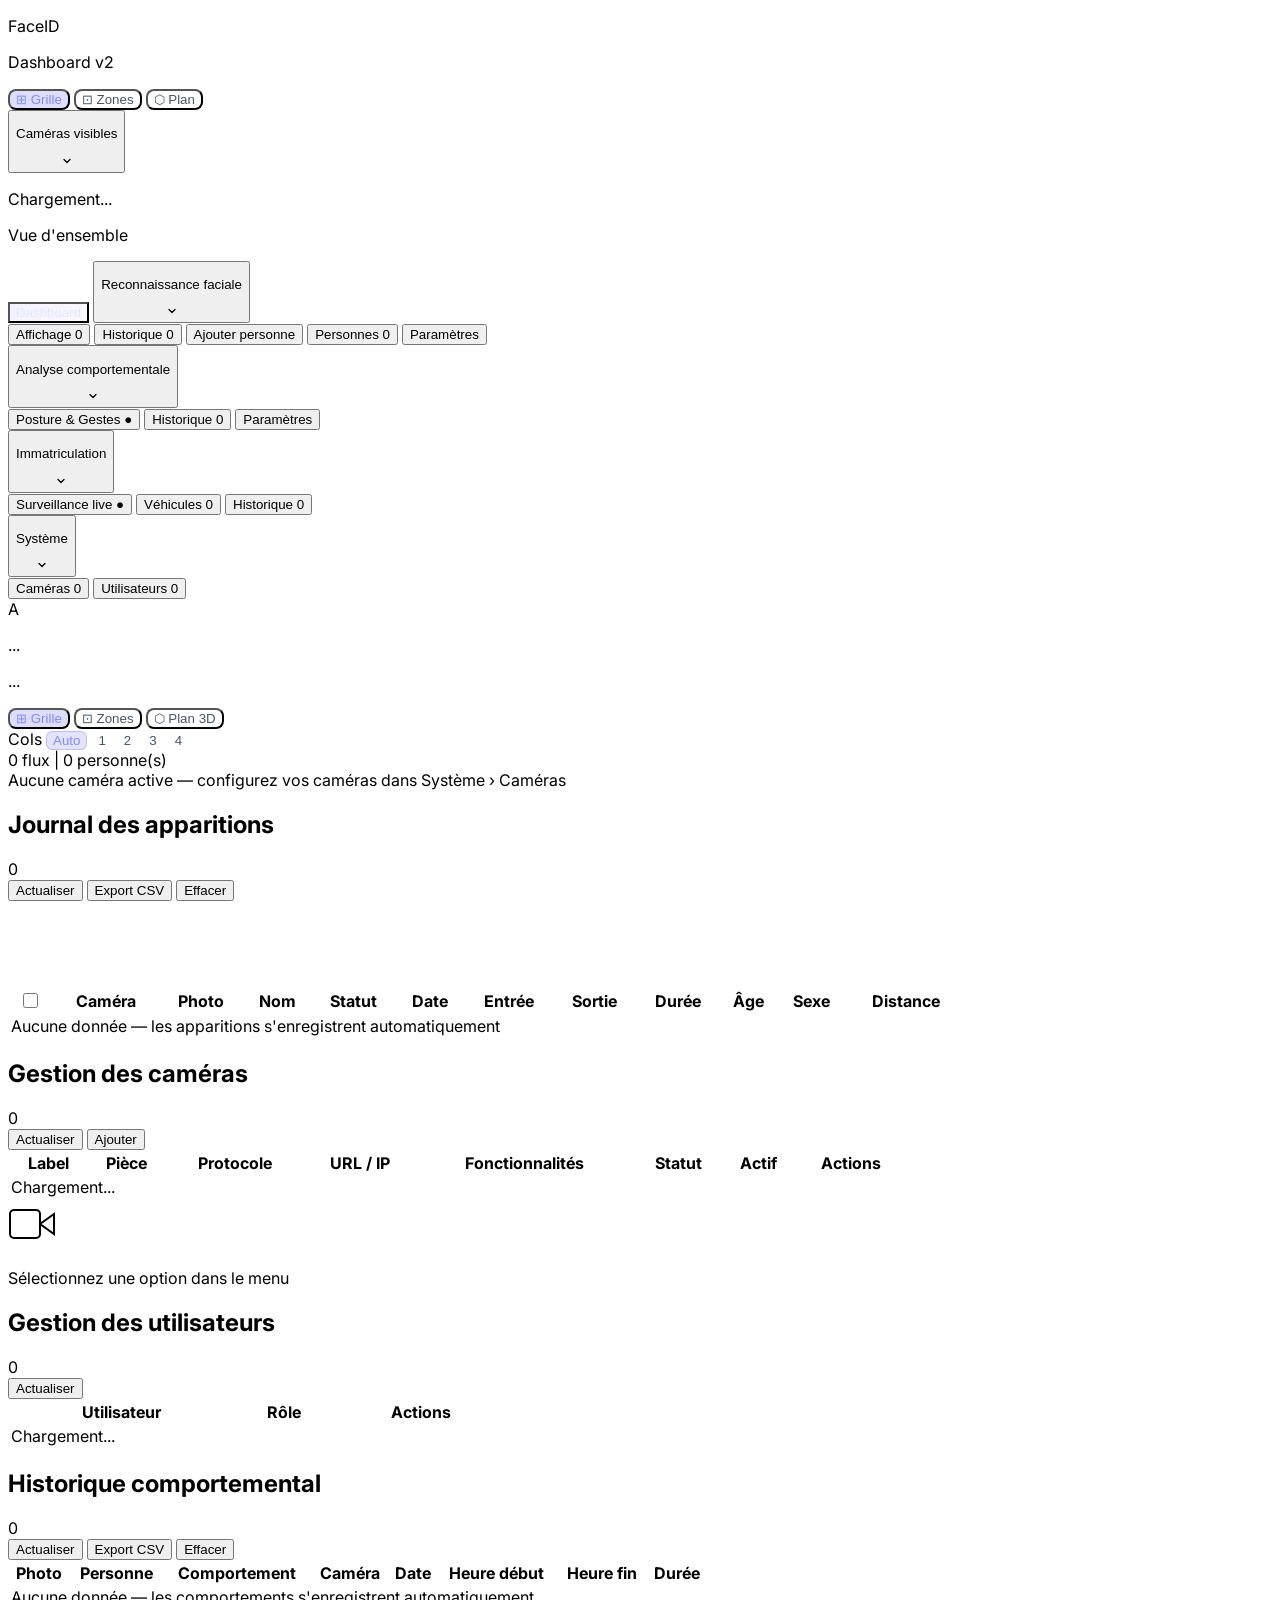
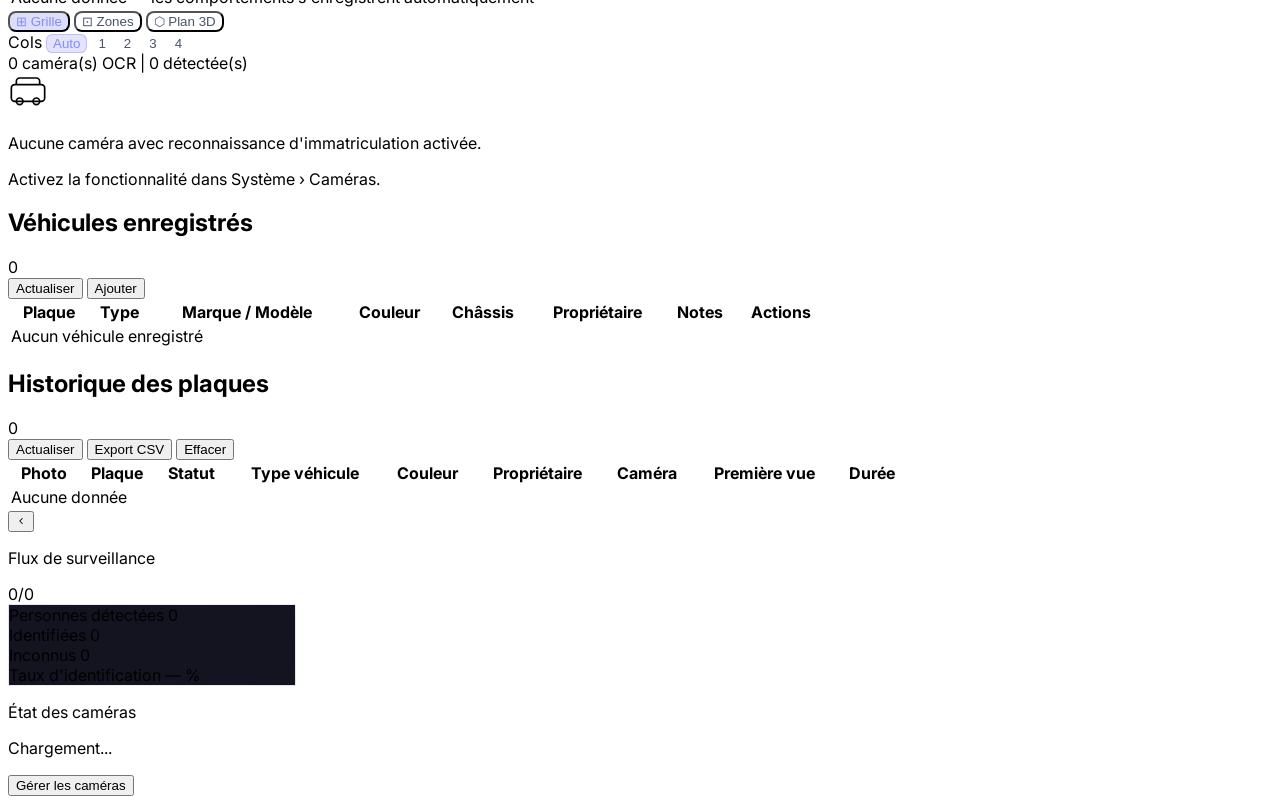
==== templates/index.html @ c732da2f "feat: Surveillance Live en Grille/Zones/Plan + capture véhicule depuis caméra - Surveillance live (m" ====
<!DOCTYPE html>
<html lang="fr">
<head>
  <meta charset="UTF-8">
  <meta name="viewport" content="width=device-width, initial-scale=1.0">
  <title>FaceID — Dashboard</title>
  <script src="https://cdn.tailwindcss.com"></script>
  <link rel="preconnect" href="https://fonts.googleapis.com">
  <link href="https://fonts.googleapis.com/css2?family=Inter:wght@300;400;500;600;700&display=swap" rel="stylesheet">
  <script src="https://unpkg.com/lucide@latest/dist/umd/lucide.min.js"></script>
  <style>
    * { box-sizing: border-box; }
    body { font-family: 'Inter', system-ui, sans-serif; }
    ::-webkit-scrollbar { width: 4px; height: 4px; }
    ::-webkit-scrollbar-track { background: transparent; }
    ::-webkit-scrollbar-thumb { background: #2d2f45; border-radius: 4px; }

    .gradient-border {
      background: linear-gradient(#13141f, #13141f) padding-box,
                  linear-gradient(135deg, #6366f133, #a78bfa22, #6366f133) border-box;
      border: 1px solid transparent;
    }
    .gradient-border-accent {
      background: linear-gradient(#13141f, #13141f) padding-box,
                  linear-gradient(135deg, #6366f1, #a78bfa) border-box;
      border: 1px solid transparent;
    }
    .nav-item { transition: all .15s ease; }
    .nav-item.active { background: linear-gradient(135deg, #6366f115, #a78bfa10); }
    .nav-item.active .nav-icon { color: #818cf8; }
    .nav-item.active .nav-label { color: #e0e7ff; }
    .nav-item:not(.active):hover { background: #ffffff08; }

    .stat-card { transition: transform .2s ease, box-shadow .2s ease; }
    .stat-card:hover { transform: translateY(-2px); }

    .live-dot { animation: pulse-dot 1.8s ease-in-out infinite; }
    @keyframes pulse-dot {
      0%, 100% { opacity: 1; transform: scale(1); }
      50%       { opacity: .5; transform: scale(1.4); }
    }

    .countdown-fill { transition: width 3s linear; }
    .dot { width:8px; height:8px; border-radius:50%; background:#1e2035; border:1.5px solid #2d3055; display:inline-block; transition:all .3s; }
    .dot.active { background:#6366f1; border-color:#6366f1; transform:scale(1.3); }
    .dot.done   { background:#22c55e; border-color:#22c55e; }

    .panel { display: none; }
    .panel.active { display: flex; flex-direction: column; }

    input[type=range] { accent-color: #6366f1; }

    /* History filter buttons */
    .hf-btn { background:#1e2035; color:#64748b; border:1px solid transparent; cursor:pointer; }
    .hf-btn.active { background:rgba(99,102,241,.2); color:#818cf8; border-color:rgba(99,102,241,.3); }
    .hf-btn:not(.active):hover { background:#2a2b3d; color:#94a3b8; }

    /* History table */
    #histTbody tr { border-bottom: 1px solid #1e2035; transition: background .1s; }
    #histTbody tr:hover { background: rgba(255,255,255,.02); }
    #histTbody tr.row-selected { background: rgba(99,102,241,.07); }
    #histTbody tr.row-selected:hover { background: rgba(99,102,241,.10); }

    /* Checkbox */
    .hist-cb { width:15px; height:15px; accent-color:#6366f1; cursor:pointer; flex-shrink:0; }

    /* Selection toolbar */
    #selToolbar {
      transition: opacity .2s, transform .2s;
      transform: translateY(12px);
      opacity: 0;
      pointer-events: none;
    }
    #selToolbar.visible {
      transform: translateY(0);
      opacity: 1;
      pointer-events: all;
    }

    /* ── Camera grid ── */
    .cam-tile { transition: transform .18s ease, box-shadow .18s ease; }
    .cam-tile:hover { transform: scale(1.012); box-shadow: 0 0 0 2px rgba(99,102,241,.5); z-index:2; }

    /* ── View-mode & grid-size buttons ── */
    .vm-btn  { background:transparent; color:#475569; cursor:pointer; border-radius:.5rem; transition:all .15s ease; }
    .vm-btn.active  { background:rgba(99,102,241,.22); color:#818cf8; }
    .vm-btn:not(.active):hover { background:rgba(255,255,255,.06); color:#94a3b8; }
    .gs-btn  { background:transparent; color:#475569; cursor:pointer; border:1px solid transparent; border-radius:.4rem; transition:all .15s ease; }
    .gs-btn.active  { background:rgba(99,102,241,.18); color:#818cf8; border-color:rgba(99,102,241,.3); }
    .gs-btn:not(.active):hover { background:rgba(255,255,255,.05); color:#94a3b8; }

    /* ── Plan 3D ── */
    .plan-scene { perspective: 900px; perspective-origin: 50% 20%; }
    .plan-tilt-inner {
      transform: rotateX(32deg) rotateZ(-2deg);
      transform-origin: center 30%;
      transform-style: preserve-3d;
    }
    .room-3d {
      position: relative;
      transform-style: preserve-3d;
      transition: transform .22s ease, box-shadow .22s ease;
    }
    .room-3d.has-cams:hover {
      transform: translateZ(20px) translateY(-4px);
      box-shadow: 0 28px 56px rgba(0,0,0,.9), 0 0 0 1px rgba(99,102,241,.5) !important;
    }
    /* Bottom "wall" of each room block */
    .room-3d::after {
      content: '';
      position: absolute;
      left: 4px; right: -4px;
      bottom: -14px;
      height: 14px;
      background: #0a0b14;
      border-radius: 0 0 8px 4px;
      transform: rotateX(-90deg) translateZ(-7px);
      transform-origin: top center;
    }
    .room-3d.has-cams::after { background: #12132a; }
    /* Right "wall" */
    .room-3d::before {
      content: '';
      position: absolute;
      top: 4px; bottom: -10px;
      right: -14px;
      width: 14px;
      background: #0c0d1e;
      border-radius: 0 8px 8px 0;
      transform: rotateY(90deg) translateZ(-7px);
      transform-origin: left center;
    }

    /* ── Camera sidebar visibility row ── */
    .camvis-row { transition: background .12s ease, opacity .12s ease; }
    .camvis-row.hidden-cam { opacity:.38; }
  </style>
</head>
<body class="bg-[#0c0d15] text-slate-300 h-screen flex overflow-hidden">

  <!-- ══════════════════════════════════════════
       SIDEBAR
  ══════════════════════════════════════════ -->
  <aside class="w-[220px] bg-[#0f1020] border-r border-[#1e2035] flex flex-col flex-shrink-0">

    <!-- Logo -->
    <div class="px-5 py-5 border-b border-[#1e2035] flex items-center gap-3">
      <div class="w-8 h-8 rounded-lg bg-gradient-to-br from-indigo-500 to-violet-600 flex items-center justify-center flex-shrink-0">
        <i data-lucide="scan-face" class="w-4 h-4 text-white"></i>
      </div>
      <div>
        <p class="text-sm font-semibold text-white leading-none">FaceID</p>
        <p class="text-[10px] text-slate-500 mt-0.5">Dashboard v2</p>
      </div>
    </div>

    <!-- Nav -->
    <nav class="flex-1 px-3 py-4 flex flex-col gap-1 overflow-y-auto">

      <!-- Vue mode switcher (dashboard only) -->
      <div class="flex gap-0.5 bg-[#0c0d15] rounded-xl p-1 mb-3 flex-shrink-0">
        <button onclick="setViewMode('grid')" id="sb-vm-grid" title="Grille caméras"
          class="vm-btn active flex-1 text-[11px] font-semibold py-1.5 rounded-lg">⊞ Grille</button>
        <button onclick="setViewMode('zone')" id="sb-vm-zone" title="Vue par zone"
          class="vm-btn flex-1 text-[11px] font-semibold py-1.5 rounded-lg">⊡ Zones</button>
        <button onclick="setViewMode('plan')" id="sb-vm-plan" title="Plan 3D"
          class="vm-btn flex-1 text-[11px] font-semibold py-1.5 rounded-lg">⬡ Plan</button>
      </div>

      <!-- Caméras visibles -->
      <button onclick="toggleSec('camvis')" class="flex items-center justify-between w-full px-2 mb-1 group">
        <p class="text-[10px] font-semibold text-slate-600 uppercase tracking-widest group-hover:text-slate-400 transition-colors">Caméras visibles</p>
        <svg id="arr-camvis" xmlns="http://www.w3.org/2000/svg" width="12" height="12" viewBox="0 0 24 24" fill="none" stroke="currentColor" stroke-width="2.5" stroke-linecap="round" stroke-linejoin="round" class="text-slate-600 transition-transform duration-200 flex-shrink-0"><polyline points="6 9 12 15 18 9"/></svg>
      </button>
      <div id="sec-camvis" class="flex flex-col gap-0.5 mb-3">
        <div id="camVisList">
          <p class="text-[10px] text-slate-600 italic px-2">Chargement...</p>
        </div>
      </div>

      <!-- Vue d'ensemble (fixe) -->
      <p class="text-[10px] font-semibold text-slate-600 uppercase tracking-widest px-2 mb-2">Vue d'ensemble</p>
      <button onclick="setNav('dashboard')" id="nav-dashboard" class="nav-item active w-full flex items-center gap-3 px-3 py-2.5 rounded-xl text-left">
        <i data-lucide="layout-dashboard" class="nav-icon w-4 h-4 text-slate-500 flex-shrink-0"></i>
        <span class="nav-label text-sm font-medium text-slate-400">Dashboard</span>
      </button>

      <!-- Reconnaissance faciale (pliable) -->
      <button onclick="toggleSec('recon')" class="flex items-center justify-between w-full px-2 mt-4 mb-1 group">
        <p class="text-[10px] font-semibold text-slate-600 uppercase tracking-widest group-hover:text-slate-400 transition-colors">Reconnaissance faciale</p>
        <svg id="arr-recon" xmlns="http://www.w3.org/2000/svg" width="12" height="12" viewBox="0 0 24 24" fill="none" stroke="currentColor" stroke-width="2.5" stroke-linecap="round" stroke-linejoin="round" class="text-slate-600 transition-transform duration-200 flex-shrink-0"><polyline points="6 9 12 15 18 9"/></svg>
      </button>
      <div id="sec-recon" class="flex flex-col gap-1">
        <button onclick="setNav('analyse')" id="nav-analyse" class="nav-item w-full flex items-center gap-3 px-3 py-2.5 rounded-xl text-left">
          <i data-lucide="monitor-play" class="nav-icon w-4 h-4 text-slate-500 flex-shrink-0"></i>
          <span class="nav-label text-sm font-medium text-slate-400">Affichage</span>
          <span id="analyseCountBadge" class="ml-auto bg-[#1e2035] text-slate-400 text-[10px] font-semibold px-1.5 py-0.5 rounded-full hidden">0</span>
        </button>
        <button onclick="setNav('history')" id="nav-history" class="nav-item w-full flex items-center gap-3 px-3 py-2.5 rounded-xl text-left">
          <i data-lucide="table-2" class="nav-icon w-4 h-4 text-slate-500 flex-shrink-0"></i>
          <span class="nav-label text-sm font-medium text-slate-400">Historique</span>
          <span id="histNavBadge" class="ml-auto bg-green-950/60 text-green-400 text-[10px] font-semibold px-1.5 py-0.5 rounded-full hidden">0</span>
        </button>
        <button onclick="setNav('add')" id="nav-add" class="nav-item w-full flex items-center gap-3 px-3 py-2.5 rounded-xl text-left">
          <i data-lucide="user-plus" class="nav-icon w-4 h-4 text-slate-500 flex-shrink-0"></i>
          <span class="nav-label text-sm font-medium text-slate-400">Ajouter personne</span>
        </button>
        <button onclick="setNav('people')" id="nav-people" class="nav-item w-full flex items-center gap-3 px-3 py-2.5 rounded-xl text-left">
          <i data-lucide="users" class="nav-icon w-4 h-4 text-slate-500 flex-shrink-0"></i>
          <span class="nav-label text-sm font-medium text-slate-400">Personnes</span>
          <span id="faceCountBadge" class="ml-auto bg-[#1e2035] text-slate-400 text-[10px] font-semibold px-1.5 py-0.5 rounded-full">0</span>
        </button>
        <button onclick="setNav('settings')" id="nav-settings" class="nav-item w-full flex items-center gap-3 px-3 py-2.5 rounded-xl text-left">
          <i data-lucide="sliders-horizontal" class="nav-icon w-4 h-4 text-slate-500 flex-shrink-0"></i>
          <span class="nav-label text-sm font-medium text-slate-400">Paramètres</span>
        </button>
      </div>

      <!-- Analyse comportementale (pliable) -->
      <button onclick="toggleSec('behav')" class="flex items-center justify-between w-full px-2 mt-4 mb-1 group gap-1">
        <p class="text-[9px] font-semibold text-slate-600 uppercase tracking-wider whitespace-nowrap truncate group-hover:text-slate-400 transition-colors">Analyse comportementale</p>
        <svg id="arr-behav" xmlns="http://www.w3.org/2000/svg" width="12" height="12" viewBox="0 0 24 24" fill="none" stroke="currentColor" stroke-width="2.5" stroke-linecap="round" stroke-linejoin="round" class="text-slate-600 transition-transform duration-200 flex-shrink-0"><polyline points="6 9 12 15 18 9"/></svg>
      </button>
      <div id="sec-behav" class="flex flex-col gap-1">
        <button onclick="setNav('behavior')" id="nav-behavior" class="nav-item flex items-center justify-between w-full px-2 py-1.5 rounded-lg text-left">
          <span class="nav-label text-[10px] font-semibold text-slate-600 uppercase tracking-widest">Posture &amp; Gestes</span>
          <span id="behaviorBadge" class="bg-violet-950/60 text-violet-400 text-[10px] font-semibold px-1.5 py-0.5 rounded-full hidden">●</span>
        </button>
        <button onclick="setNav('behavhist')" id="nav-behavhist" class="nav-item flex items-center justify-between w-full px-2 py-1.5 rounded-lg text-left">
          <span class="nav-label text-[10px] font-semibold text-slate-600 uppercase tracking-widest">Historique</span>
          <span id="behavHistBadge" class="bg-violet-950/60 text-violet-400 text-[10px] font-semibold px-1.5 py-0.5 rounded-full hidden">0</span>
        </button>
        <button onclick="setNav('behavsettings')" id="nav-behavsettings" class="nav-item flex items-center justify-between w-full px-2 py-1.5 rounded-lg text-left">
          <span class="nav-label text-[10px] font-semibold text-slate-600 uppercase tracking-widest">Paramètres</span>
        </button>
      </div>

      <!-- Immatriculation (pliable) -->
      <button onclick="toggleSec('plate')" class="flex items-center justify-between w-full px-2 mt-4 mb-1 group">
        <p class="text-[10px] font-semibold text-slate-600 uppercase tracking-widest group-hover:text-slate-400 transition-colors">Immatriculation</p>
        <svg id="arr-plate" xmlns="http://www.w3.org/2000/svg" width="12" height="12" viewBox="0 0 24 24" fill="none" stroke="currentColor" stroke-width="2.5" stroke-linecap="round" stroke-linejoin="round" class="text-slate-600 transition-transform duration-200 flex-shrink-0"><polyline points="6 9 12 15 18 9"/></svg>
      </button>
      <div id="sec-plate" class="flex flex-col gap-1">
        <button onclick="setNav('plates')" id="nav-plates" class="nav-item flex items-center justify-between w-full px-2 py-1.5 rounded-lg text-left">
          <span class="nav-label text-[10px] font-semibold text-slate-600 uppercase tracking-widest">Surveillance live</span>
          <span id="plateLiveBadge" class="bg-amber-950/60 text-amber-400 text-[10px] font-semibold px-1.5 py-0.5 rounded-full hidden">●</span>
        </button>
        <button onclick="setNav('vehicles')" id="nav-vehicles" class="nav-item flex items-center justify-between w-full px-2 py-1.5 rounded-lg text-left">
          <span class="nav-label text-[10px] font-semibold text-slate-600 uppercase tracking-widest">Véhicules</span>
          <span id="vehicleNavBadge" class="bg-[#1e2035] text-slate-400 text-[10px] font-semibold px-1.5 py-0.5 rounded-full">0</span>
        </button>
        <button onclick="setNav('plathist')" id="nav-plathist" class="nav-item flex items-center justify-between w-full px-2 py-1.5 rounded-lg text-left">
          <span class="nav-label text-[10px] font-semibold text-slate-600 uppercase tracking-widest">Historique</span>
          <span id="platHistBadge" class="bg-amber-950/60 text-amber-400 text-[10px] font-semibold px-1.5 py-0.5 rounded-full hidden">0</span>
        </button>
      </div>

      <!-- Système (pliable) -->
      <button onclick="toggleSec('sys')" class="flex items-center justify-between w-full px-2 mt-4 mb-1 group">
        <p class="text-[10px] font-semibold text-slate-600 uppercase tracking-widest group-hover:text-slate-400 transition-colors">Système</p>
        <svg id="arr-sys" xmlns="http://www.w3.org/2000/svg" width="12" height="12" viewBox="0 0 24 24" fill="none" stroke="currentColor" stroke-width="2.5" stroke-linecap="round" stroke-linejoin="round" class="text-slate-600 transition-transform duration-200 flex-shrink-0"><polyline points="6 9 12 15 18 9"/></svg>
      </button>
      <div id="sec-sys" class="flex flex-col gap-1">
        <button onclick="setNav('cameras')" id="nav-cameras" class="nav-item hidden w-full flex items-center gap-3 px-3 py-2.5 rounded-xl text-left">
          <i data-lucide="camera" class="nav-icon w-4 h-4 text-slate-500 flex-shrink-0"></i>
          <span class="nav-label text-sm font-medium text-slate-400">Caméras</span>
          <span id="camNavBadge" class="ml-auto bg-[#1e2035] text-slate-400 text-[10px] font-semibold px-1.5 py-0.5 rounded-full">0</span>
        </button>
        <button onclick="setNav('users')" id="nav-users" class="nav-item hidden w-full flex items-center gap-3 px-3 py-2.5 rounded-xl text-left">
          <i data-lucide="user-cog" class="nav-icon w-4 h-4 text-slate-500 flex-shrink-0"></i>
          <span class="nav-label text-sm font-medium text-slate-400">Utilisateurs</span>
          <span id="userNavBadge" class="ml-auto bg-[#1e2035] text-slate-400 text-[10px] font-semibold px-1.5 py-0.5 rounded-full">0</span>
        </button>
      </div>

    </nav>

    <!-- Footer -->
    <div class="px-4 py-4 border-t border-[#1e2035]">
      <div class="flex items-center gap-2.5">
        <div class="w-7 h-7 rounded-full bg-gradient-to-br from-indigo-400 to-violet-500 flex items-center justify-center text-white text-xs font-bold flex-shrink-0" id="sidebarAvatar">A</div>
        <div>
          <p class="text-xs font-medium text-slate-300" id="sidebarUsername">...</p>
          <p class="text-[10px] text-slate-600" id="sidebarRole">...</p>
        </div>
        <a href="/logout" title="Déconnexion" class="ml-auto text-slate-600 hover:text-red-400 transition-colors p-1 rounded-lg hover:bg-red-950/30">
          <i data-lucide="log-out" class="w-4 h-4"></i>
        </a>
      </div>
    </div>
  </aside>

  <!-- ══════════════════════════════════════════
       MAIN
  ══════════════════════════════════════════ -->
  <div class="flex-1 flex flex-col overflow-hidden">

    <!-- Content -->
    <div class="flex-1 flex overflow-hidden">

      <!-- ── Center ── -->
      <main class="flex-1 flex flex-col overflow-hidden min-w-0">

        <!-- ── Dashboard: camera grid / zones / plan ── -->
        <div id="main-default" class="flex-1 flex flex-col overflow-hidden">

          <!-- Sub-header: view controls -->
          <div class="px-4 py-2.5 border-b border-[#1e2035] bg-[#0f1020] flex items-center gap-2.5 flex-shrink-0">
            <div class="flex gap-0.5 bg-[#0c0d15] rounded-xl p-0.5">
              <button onclick="setViewMode('grid')" id="vm-grid" class="vm-btn active text-[11px] font-semibold px-3 py-1.5 rounded-[.6rem]">⊞ Grille</button>
              <button onclick="setViewMode('zone')" id="vm-zone" class="vm-btn text-[11px] font-semibold px-3 py-1.5 rounded-[.6rem]">⊡ Zones</button>
              <button onclick="setViewMode('plan')" id="vm-plan" class="vm-btn text-[11px] font-semibold px-3 py-1.5 rounded-[.6rem]">⬡ Plan 3D</button>
            </div>

            <!-- Grid size (grid mode only) -->
            <div id="gridSizeBar" class="flex items-center gap-1">
              <span class="text-[9px] text-slate-600 font-semibold uppercase tracking-widest mr-0.5">Cols</span>
              <button onclick="setGridCols(0)" id="gs-auto" class="gs-btn active text-[10px] font-semibold px-2 py-1">Auto</button>
              <button onclick="setGridCols(1)" id="gs-1"    class="gs-btn text-[10px] font-semibold px-2 py-1">1</button>
              <button onclick="setGridCols(2)" id="gs-2"    class="gs-btn text-[10px] font-semibold px-2 py-1">2</button>
              <button onclick="setGridCols(3)" id="gs-3"    class="gs-btn text-[10px] font-semibold px-2 py-1">3</button>
              <button onclick="setGridCols(4)" id="gs-4"    class="gs-btn text-[10px] font-semibold px-2 py-1">4</button>
            </div>

            <div class="ml-auto flex items-center gap-3 text-[11px] text-slate-500">
              <span><span id="dashVisCount" class="font-semibold text-slate-300">0</span> flux</span>
              <span class="text-[#2a2b3d]">|</span>
              <span><span id="dashTotalPersons" class="font-semibold text-indigo-300">0</span> personne(s)</span>
            </div>
          </div>

          <!-- ── Grille view ── -->
          <div id="view-grid" class="flex-1 overflow-auto p-4">
            <div id="camGrid" class="grid gap-3">
              <div class="col-span-full text-center text-slate-600 italic text-xs py-20">
                Aucune caméra active — configurez vos caméras dans Système › Caméras
              </div>
            </div>
          </div>

          <!-- ── Zones view ── -->
          <div id="view-zone" class="flex-1 overflow-auto p-5" style="display:none">
            <div id="zoneCards" class="grid gap-5" style="grid-template-columns:repeat(auto-fill,minmax(260px,1fr))">
              <div class="col-span-full text-center text-slate-600 italic text-xs py-20">Aucune zone configurée</div>
            </div>
          </div>

          <!-- ── Plan 3D view ── -->
          <div id="view-plan" class="flex-1 overflow-auto" style="display:none">
            <div id="planScene" class="plan-scene w-full min-h-full flex items-center justify-center py-16 px-8">
              <div id="planBoard" class="plan-tilt-inner" style="width:100%;max-width:920px">
                <p class="text-center text-[10px] text-slate-600 mb-8 uppercase tracking-widest font-semibold letter-spacing-widest">Plan de surveillance · Cliquez une pièce pour zoomer</p>
                <div id="planRooms" class="grid gap-4" style="grid-template-columns:repeat(3,1fr)">
                  <div class="col-span-full text-center text-slate-600 italic text-xs py-20">Aucune zone configurée</div>
                </div>
              </div>
            </div>
          </div>

        </div>

        <!-- ── Behavior live view: stats + video (uses main-default, no extra div needed) ── -->

        <!-- ── History view: table ── -->
        <div id="main-history" class="hidden flex-1 flex flex-col overflow-hidden relative">

          <!-- Top bar -->
          <div class="px-6 py-4 border-b border-[#1e2035] flex items-center gap-3 flex-shrink-0 bg-[#0f1020]">
            <i data-lucide="table-2" class="w-4 h-4 text-indigo-400 flex-shrink-0"></i>
            <h2 class="text-sm font-semibold text-white">Journal des apparitions</h2>
            <span class="bg-indigo-600/20 text-indigo-400 border border-indigo-600/30 text-[10px] font-bold px-2 py-0.5 rounded-full" id="historyCount">0</span>
            <div class="ml-auto flex items-center gap-2">
              <button onclick="loadHistory()" class="flex items-center gap-1.5 bg-[#1e2035] hover:bg-[#2a2b3d] text-slate-400 text-xs font-medium px-3 py-1.5 rounded-lg transition-colors">
                <i data-lucide="refresh-cw" class="w-3 h-3"></i> Actualiser
              </button>
              <button onclick="exportCSV()" class="flex items-center gap-1.5 bg-green-600/20 hover:bg-green-600/30 border border-green-600/40 text-green-400 text-xs font-medium px-3 py-1.5 rounded-lg transition-colors">
                <i data-lucide="download" class="w-3 h-3"></i> Export CSV
              </button>
              <button onclick="clearHistory()" class="flex items-center gap-1.5 bg-red-600/10 hover:bg-red-600/20 border border-red-600/30 text-red-400 text-xs font-medium px-3 py-1.5 rounded-lg transition-colors">
                <i data-lucide="trash-2" class="w-3 h-3"></i> Effacer
              </button>
            </div>
          </div>

          <!-- Floating selection toolbar -->
          <div id="selToolbar" class="absolute bottom-6 left-1/2 z-20 flex items-center gap-3 bg-[#1a1b2e] border border-indigo-500/50 rounded-2xl px-5 py-3 shadow-2xl shadow-black/60" style="transform:translateX(-50%) translateY(12px)">
            <div class="w-5 h-5 rounded-md bg-indigo-600/30 flex items-center justify-center flex-shrink-0">
              <i data-lucide="check-square" class="w-3 h-3 text-indigo-400"></i>
            </div>
            <span class="text-xs font-semibold text-indigo-300" id="selCount">0 sélectionnée(s)</span>
            <div class="w-px h-4 bg-[#2a2b3d]"></div>
            <button onclick="exportSelected()" class="flex items-center gap-1.5 text-xs font-semibold text-green-400 hover:text-green-300 transition-colors">
              <i data-lucide="download" class="w-3.5 h-3.5"></i> Exporter
            </button>
            <div class="w-px h-4 bg-[#2a2b3d]"></div>
            <button onclick="deleteSelected()" class="flex items-center gap-1.5 text-xs font-semibold text-red-400 hover:text-red-300 transition-colors">
              <i data-lucide="trash-2" class="w-3.5 h-3.5"></i> Supprimer
            </button>
            <div class="w-px h-4 bg-[#2a2b3d]"></div>
            <button onclick="clearSelection()" class="text-xs text-slate-500 hover:text-slate-300 transition-colors">✕</button>
          </div>

          <!-- Scrollable table -->
          <div class="flex-1 overflow-auto">
            <table class="w-full text-xs border-collapse" style="min-width:960px">
              <thead class="sticky top-0 z-10 bg-[#0f1020] border-b border-[#1e2035]">
                <tr>
                  <th class="py-3 px-3 w-10">
                    <input type="checkbox" id="selAllCb" class="hist-cb" onchange="toggleAll(this.checked)" title="Tout sélectionner">
                  </th>
                  <th class="py-3 px-3 text-left text-[10px] font-semibold text-slate-500 uppercase tracking-wider">Caméra</th>
                  <th class="py-3 px-3 text-left text-[10px] font-semibold text-slate-500 uppercase tracking-wider w-14">Photo</th>
                  <th class="py-3 px-3 text-left text-[10px] font-semibold text-slate-500 uppercase tracking-wider">Nom</th>
                  <th class="py-3 px-3 text-left text-[10px] font-semibold text-slate-500 uppercase tracking-wider">Statut</th>
                  <th class="py-3 px-3 text-left text-[10px] font-semibold text-slate-500 uppercase tracking-wider">Date</th>
                  <th class="py-3 px-3 text-left text-[10px] font-semibold text-slate-500 uppercase tracking-wider">Entrée</th>
                  <th class="py-3 px-3 text-left text-[10px] font-semibold text-slate-500 uppercase tracking-wider">Sortie</th>
                  <th class="py-3 px-3 text-left text-[10px] font-semibold text-slate-500 uppercase tracking-wider">Durée</th>
                  <th class="py-3 px-3 text-left text-[10px] font-semibold text-slate-500 uppercase tracking-wider">Âge</th>
                  <th class="py-3 px-3 text-left text-[10px] font-semibold text-slate-500 uppercase tracking-wider">Sexe</th>
                  <th class="py-3 px-3 text-left text-[10px] font-semibold text-slate-500 uppercase tracking-wider">Distance</th>
                </tr>
              </thead>
              <tbody id="histTbody">
                <tr><td colspan="12" class="text-center text-slate-600 italic py-14">Aucune donnée — les apparitions s'enregistrent automatiquement</td></tr>
              </tbody>
            </table>
          </div>
        </div>

        <!-- ── Cameras admin view ── -->
        <div id="main-cameras" class="hidden flex-1 flex flex-col overflow-hidden">
          <div class="px-6 py-4 border-b border-[#1e2035] flex items-center gap-3 flex-shrink-0 bg-[#0f1020]">
            <i data-lucide="camera" class="w-4 h-4 text-indigo-400 flex-shrink-0"></i>
            <h2 class="text-sm font-semibold text-white">Gestion des caméras</h2>
            <span id="camTableCount" class="bg-indigo-600/20 text-indigo-400 border border-indigo-600/30 text-[10px] font-bold px-2 py-0.5 rounded-full">0</span>
            <div class="ml-auto flex items-center gap-2">
              <button onclick="loadCameras()" class="flex items-center gap-1.5 bg-[#1e2035] hover:bg-[#2a2b3d] text-slate-400 text-xs font-medium px-3 py-1.5 rounded-lg transition-colors">
                <i data-lucide="refresh-cw" class="w-3 h-3"></i> Actualiser
              </button>
              <button onclick="openAddCam()" class="flex items-center gap-1.5 bg-indigo-600/20 hover:bg-indigo-600/30 border border-indigo-600/40 text-indigo-400 text-xs font-medium px-3 py-1.5 rounded-lg transition-colors">
                <i data-lucide="plus" class="w-3 h-3"></i> Ajouter
              </button>
            </div>
          </div>
          <div class="flex-1 overflow-auto">
            <table class="w-full text-xs border-collapse" style="min-width:900px">
              <thead class="sticky top-0 z-10 bg-[#0f1020] border-b border-[#1e2035]">
                <tr>
                  <th class="py-3 px-4 text-left text-[10px] font-semibold text-slate-500 uppercase tracking-wider">Label</th>
                  <th class="py-3 px-4 text-left text-[10px] font-semibold text-slate-500 uppercase tracking-wider">Pièce</th>
                  <th class="py-3 px-4 text-left text-[10px] font-semibold text-slate-500 uppercase tracking-wider">Protocole</th>
                  <th class="py-3 px-4 text-left text-[10px] font-semibold text-slate-500 uppercase tracking-wider">URL / IP</th>
                  <th class="py-3 px-4 text-left text-[10px] font-semibold text-slate-500 uppercase tracking-wider">Fonctionnalités</th>
                  <th class="py-3 px-4 text-left text-[10px] font-semibold text-slate-500 uppercase tracking-wider">Statut</th>
                  <th class="py-3 px-4 text-left text-[10px] font-semibold text-slate-500 uppercase tracking-wider">Actif</th>
                  <th class="py-3 px-4 text-left text-[10px] font-semibold text-slate-500 uppercase tracking-wider">Actions</th>
                </tr>
              </thead>
              <tbody id="camTbody">
                <tr><td colspan="8" class="text-center text-slate-600 italic py-14">Chargement...</td></tr>
              </tbody>
            </table>
          </div>
        </div>

        <!-- ── Blank placeholder (settings only) ── -->
        <div id="main-blank" class="hidden flex-1 flex items-center justify-center">
          <div class="text-center opacity-30">
            <svg xmlns="http://www.w3.org/2000/svg" width="48" height="48" viewBox="0 0 24 24" fill="none" stroke="currentColor" stroke-width="1" class="mx-auto mb-3 text-slate-600"><path d="M23 7l-7 5 7 5V7z"/><rect x="1" y="5" width="15" height="14" rx="2"/></svg>
            <p class="text-xs text-slate-600">Sélectionnez une option dans le menu</p>
          </div>
        </div>

        <!-- ── Ajouter personne: live camera feed ── -->
        <div id="main-add" style="display:none" class="flex-1 flex flex-col overflow-hidden">
          <div class="px-6 py-3 border-b border-[#1e2035] bg-[#0f1020] flex items-center gap-2 flex-shrink-0">
            <i data-lucide="user-plus" class="w-4 h-4 text-indigo-400 flex-shrink-0"></i>
            <span class="text-sm font-semibold text-white">Aperçu caméra de capture</span>
          </div>
          <div class="flex-1 flex items-center justify-center p-6 overflow-auto">
            <div id="addCamPreviewWrap" style="display:none" class="relative rounded-2xl overflow-hidden bg-[#0c0d15] border border-[#1e2035] w-full max-w-3xl shadow-2xl">
              <img id="addCamFeed" src="" class="w-full block" style="aspect-ratio:16/9;object-fit:cover">
              <div class="absolute bottom-0 inset-x-0 p-3 bg-gradient-to-t from-black/80 to-transparent pointer-events-none">
                <p id="addCamFeedLabel" class="text-white text-xs font-semibold truncate"></p>
              </div>
            </div>
            <div id="addCamNoFeed" class="text-center text-slate-600 opacity-40">
              <svg xmlns="http://www.w3.org/2000/svg" width="48" height="48" viewBox="0 0 24 24" fill="none" stroke="currentColor" stroke-width="1" class="mx-auto mb-3"><path d="M23 7l-7 5 7 5V7z"/><rect x="1" y="5" width="15" height="14" rx="2"/></svg>
              <p class="text-xs">Aucune caméra connectée</p>
            </div>
          </div>
        </div>

        <!-- ── Personnes: galerie de photos ── -->
        <div id="main-people" style="display:none" class="flex-1 flex flex-col overflow-hidden">
          <div class="px-6 py-3 border-b border-[#1e2035] bg-[#0f1020] flex items-center gap-3 flex-shrink-0">
            <i data-lucide="images" class="w-4 h-4 text-indigo-400 flex-shrink-0"></i>
            <span class="text-sm font-semibold text-white" id="personGalleryTitle">Photos de profil</span>
          </div>
          <div id="personGalleryContent" class="flex-1 overflow-auto p-6">
            <div class="flex items-center justify-center h-full">
              <div class="text-center text-slate-600 opacity-40">
                <svg xmlns="http://www.w3.org/2000/svg" width="48" height="48" viewBox="0 0 24 24" fill="none" stroke="currentColor" stroke-width="1" class="mx-auto mb-3"><rect x="3" y="3" width="18" height="18" rx="2"/><circle cx="8.5" cy="8.5" r="1.5"/><polyline points="21 15 16 10 5 21"/></svg>
                <p class="text-xs">Sélectionnez une personne dans le panneau à droite</p>
              </div>
            </div>
          </div>
        </div>

        <!-- ── Users main view ── -->
        <div id="main-users" class="hidden flex-1 flex flex-col overflow-hidden">
          <div class="px-6 py-4 border-b border-[#1e2035] flex items-center gap-3 flex-shrink-0 bg-[#0f1020]">
            <i data-lucide="user-cog" class="w-4 h-4 text-indigo-400 flex-shrink-0"></i>
            <h2 class="text-sm font-semibold text-white">Gestion des utilisateurs</h2>
            <span class="bg-indigo-600/20 text-indigo-400 border border-indigo-600/30 text-[10px] font-bold px-2 py-0.5 rounded-full" id="userTableCount">0</span>
            <div class="ml-auto flex items-center gap-2">
              <button onclick="loadUsers()" class="flex items-center gap-1.5 bg-[#1e2035] hover:bg-[#2a2b3d] text-slate-400 text-xs font-medium px-3 py-1.5 rounded-lg transition-colors">
                <i data-lucide="refresh-cw" class="w-3 h-3"></i> Actualiser
              </button>
            </div>
          </div>
          <div class="flex-1 overflow-auto">
            <table class="w-full text-xs border-collapse" style="min-width:500px">
              <thead class="sticky top-0 z-10 bg-[#0f1020] border-b border-[#1e2035]">
                <tr>
                  <th class="py-3 px-4 text-left text-[10px] font-semibold text-slate-500 uppercase tracking-wider">Utilisateur</th>
                  <th class="py-3 px-4 text-left text-[10px] font-semibold text-slate-500 uppercase tracking-wider">Rôle</th>
                  <th class="py-3 px-4 text-left text-[10px] font-semibold text-slate-500 uppercase tracking-wider">Actions</th>
                </tr>
              </thead>
              <tbody id="userTableTbody">
                <tr><td colspan="3" class="text-center text-slate-600 italic py-14">Chargement...</td></tr>
              </tbody>
            </table>
          </div>
        </div>

        <!-- ── Behavior history table ── -->
        <div id="main-behavhist" class="hidden flex-1 flex flex-col overflow-hidden relative">
          <div class="px-6 py-4 border-b border-[#1e2035] flex items-center gap-3 flex-shrink-0 bg-[#0f1020]">
            <i data-lucide="activity" class="w-4 h-4 text-violet-400 flex-shrink-0"></i>
            <h2 class="text-sm font-semibold text-white">Historique comportemental</h2>
            <span class="bg-violet-600/20 text-violet-400 border border-violet-600/30 text-[10px] font-bold px-2 py-0.5 rounded-full" id="behavHistCount">0</span>
            <div class="ml-auto flex items-center gap-2">
              <button onclick="loadBehaviorHistory()" class="flex items-center gap-1.5 bg-[#1e2035] hover:bg-[#2a2b3d] text-slate-400 text-xs font-medium px-3 py-1.5 rounded-lg transition-colors">
                <i data-lucide="refresh-cw" class="w-3 h-3"></i> Actualiser
              </button>
              <button onclick="exportBehaviorCSV()" class="flex items-center gap-1.5 bg-green-600/20 hover:bg-green-600/30 border border-green-600/40 text-green-400 text-xs font-medium px-3 py-1.5 rounded-lg transition-colors">
                <i data-lucide="download" class="w-3 h-3"></i> Export CSV
              </button>
              <button onclick="clearBehaviorHistory()" class="flex items-center gap-1.5 bg-red-600/10 hover:bg-red-600/20 border border-red-600/30 text-red-400 text-xs font-medium px-3 py-1.5 rounded-lg transition-colors">
                <i data-lucide="trash-2" class="w-3 h-3"></i> Effacer
              </button>
            </div>
          </div>
          <div class="flex-1 overflow-auto">
            <table class="w-full text-xs border-collapse" style="min-width:700px">
              <thead class="sticky top-0 z-10 bg-[#0f1020] border-b border-[#1e2035]">
                <tr>
                  <th class="py-3 px-4 text-left text-[10px] font-semibold text-slate-500 uppercase tracking-wider w-14">Photo</th>
                  <th class="py-3 px-4 text-left text-[10px] font-semibold text-slate-500 uppercase tracking-wider">Personne</th>
                  <th class="py-3 px-4 text-left text-[10px] font-semibold text-slate-500 uppercase tracking-wider">Comportement</th>
                  <th class="py-3 px-4 text-left text-[10px] font-semibold text-slate-500 uppercase tracking-wider">Caméra</th>
                  <th class="py-3 px-4 text-left text-[10px] font-semibold text-slate-500 uppercase tracking-wider">Date</th>
                  <th class="py-3 px-4 text-left text-[10px] font-semibold text-slate-500 uppercase tracking-wider">Heure début</th>
                  <th class="py-3 px-4 text-left text-[10px] font-semibold text-slate-500 uppercase tracking-wider">Heure fin</th>
                  <th class="py-3 px-4 text-left text-[10px] font-semibold text-slate-500 uppercase tracking-wider">Durée</th>
                </tr>
              </thead>
              <tbody id="behavHistTbody">
                <tr><td colspan="8" class="text-center text-slate-600 italic py-14">Aucune donnée — les comportements s'enregistrent automatiquement</td></tr>
              </tbody>
            </table>
          </div>
        </div>

        <!-- ── Plates live view ── -->
        <div id="main-plates" class="hidden flex-1 flex flex-col overflow-hidden">

          <!-- Sub-header: view controls -->
          <div class="px-4 py-2.5 border-b border-[#1e2035] bg-[#0f1020] flex items-center gap-2.5 flex-shrink-0">
            <div class="flex gap-0.5 bg-[#0c0d15] rounded-xl p-0.5">
              <button onclick="setPlateViewMode('grid')" id="pvm-grid" class="vm-btn active text-[11px] font-semibold px-3 py-1.5 rounded-[.6rem]">⊞ Grille</button>
              <button onclick="setPlateViewMode('zone')" id="pvm-zone" class="vm-btn text-[11px] font-semibold px-3 py-1.5 rounded-[.6rem]">⊡ Zones</button>
              <button onclick="setPlateViewMode('plan')" id="pvm-plan" class="vm-btn text-[11px] font-semibold px-3 py-1.5 rounded-[.6rem]">⬡ Plan 3D</button>
            </div>

            <div id="plateGridSizeBar" class="flex items-center gap-1">
              <span class="text-[9px] text-slate-600 font-semibold uppercase tracking-widest mr-0.5">Cols</span>
              <button onclick="setPlateGridCols(0)" id="pgs-auto" class="gs-btn active text-[10px] font-semibold px-2 py-1">Auto</button>
              <button onclick="setPlateGridCols(1)" id="pgs-1"    class="gs-btn text-[10px] font-semibold px-2 py-1">1</button>
              <button onclick="setPlateGridCols(2)" id="pgs-2"    class="gs-btn text-[10px] font-semibold px-2 py-1">2</button>
              <button onclick="setPlateGridCols(3)" id="pgs-3"    class="gs-btn text-[10px] font-semibold px-2 py-1">3</button>
              <button onclick="setPlateGridCols(4)" id="pgs-4"    class="gs-btn text-[10px] font-semibold px-2 py-1">4</button>
            </div>

            <div class="ml-auto flex items-center gap-3 text-[11px] text-slate-500">
              <span><span id="plateVisCount" class="font-semibold text-slate-300">0</span> caméra(s) OCR</span>
              <span class="text-[#2a2b3d]">|</span>
              <span><span id="plateLiveCountHdr" class="font-semibold text-amber-300">0</span> détectée(s)</span>
            </div>
          </div>

          <!-- Grille view -->
          <div id="plate-view-grid" class="flex-1 overflow-auto p-4">
            <div id="plateCamGrid" class="grid gap-3">
              <div class="col-span-full text-center text-slate-600 italic text-xs py-20 opacity-40">
                <svg xmlns="http://www.w3.org/2000/svg" width="40" height="40" viewBox="0 0 24 24" fill="none" stroke="currentColor" stroke-width="1" class="mx-auto mb-3"><rect x="2" y="7" width="20" height="10" rx="2"/><path d="M5 7V5a2 2 0 0 1 2-2h10a2 2 0 0 1 2 2v2"/><circle cx="7" cy="17" r="2"/><circle cx="17" cy="17" r="2"/></svg>
                <p class="text-xs">Aucune caméra avec reconnaissance d'immatriculation activée.</p>
                <p class="text-[10px] mt-1">Activez la fonctionnalité dans Système › Caméras.</p>
              </div>
            </div>
          </div>

          <!-- Zones view -->
          <div id="plate-view-zone" class="flex-1 overflow-auto p-5" style="display:none">
            <div id="plateZoneCards" class="grid gap-5" style="grid-template-columns:repeat(auto-fill,minmax(260px,1fr))">
              <div class="col-span-full text-center text-slate-600 italic text-xs py-20">Aucune zone configurée</div>
            </div>
          </div>

          <!-- Plan 3D view -->
          <div id="plate-view-plan" class="flex-1 overflow-auto" style="display:none">
            <div class="plan-scene w-full min-h-full flex items-center justify-center py-16 px-8">
              <div class="plan-tilt-inner" style="width:100%;max-width:920px">
                <p class="text-center text-[10px] text-slate-600 mb-8 uppercase tracking-widest font-semibold">Plan de surveillance · Caméras OCR</p>
                <div id="platePlanRooms" class="grid gap-4" style="grid-template-columns:repeat(3,1fr)">
                  <div class="col-span-full text-center text-slate-600 italic text-xs py-20">Aucune zone configurée</div>
                </div>
              </div>
            </div>
          </div>

        </div>

        <!-- ── Vehicles registry ── -->
        <div id="main-vehicles" class="hidden flex-1 flex flex-col overflow-hidden">
          <div class="px-6 py-4 border-b border-[#1e2035] flex items-center gap-3 flex-shrink-0 bg-[#0f1020]">
            <i data-lucide="car" class="w-4 h-4 text-amber-400 flex-shrink-0"></i>
            <h2 class="text-sm font-semibold text-white">Véhicules enregistrés</h2>
            <span id="vehicleTableCount" class="bg-amber-600/20 text-amber-400 border border-amber-600/30 text-[10px] font-bold px-2 py-0.5 rounded-full">0</span>
            <div class="ml-auto flex items-center gap-2">
              <button onclick="loadVehicles()" class="flex items-center gap-1.5 bg-[#1e2035] hover:bg-[#2a2b3d] text-slate-400 text-xs font-medium px-3 py-1.5 rounded-lg transition-colors">
                <i data-lucide="refresh-cw" class="w-3 h-3"></i> Actualiser
              </button>
              <button onclick="openAddVehicle()" class="flex items-center gap-1.5 bg-amber-600/20 hover:bg-amber-600/30 border border-amber-600/40 text-amber-400 text-xs font-medium px-3 py-1.5 rounded-lg transition-colors">
                <i data-lucide="plus" class="w-3 h-3"></i> Ajouter
              </button>
            </div>
          </div>
          <div class="flex-1 overflow-auto">
            <table class="w-full text-xs border-collapse" style="min-width:820px">
              <thead class="sticky top-0 z-10 bg-[#0f1020] border-b border-[#1e2035]">
                <tr>
                  <th class="py-3 px-4 text-left text-[10px] font-semibold text-slate-500 uppercase tracking-wider">Plaque</th>
                  <th class="py-3 px-4 text-left text-[10px] font-semibold text-slate-500 uppercase tracking-wider">Type</th>
                  <th class="py-3 px-4 text-left text-[10px] font-semibold text-slate-500 uppercase tracking-wider">Marque / Modèle</th>
                  <th class="py-3 px-4 text-left text-[10px] font-semibold text-slate-500 uppercase tracking-wider">Couleur</th>
                  <th class="py-3 px-4 text-left text-[10px] font-semibold text-slate-500 uppercase tracking-wider">Châssis</th>
                  <th class="py-3 px-4 text-left text-[10px] font-semibold text-slate-500 uppercase tracking-wider">Propriétaire</th>
                  <th class="py-3 px-4 text-left text-[10px] font-semibold text-slate-500 uppercase tracking-wider">Notes</th>
                  <th class="py-3 px-4 text-left text-[10px] font-semibold text-slate-500 uppercase tracking-wider">Actions</th>
                </tr>
              </thead>
              <tbody id="vehicleTbody">
                <tr><td colspan="8" class="text-center text-slate-600 italic py-14">Aucun véhicule enregistré</td></tr>
              </tbody>
            </table>
          </div>
        </div>

        <!-- ── Plate history table ── -->
        <div id="main-plathist" class="hidden flex-1 flex flex-col overflow-hidden relative">
          <div class="px-6 py-4 border-b border-[#1e2035] flex items-center gap-3 flex-shrink-0 bg-[#0f1020]">
            <i data-lucide="table-2" class="w-4 h-4 text-amber-400 flex-shrink-0"></i>
            <h2 class="text-sm font-semibold text-white">Historique des plaques</h2>
            <span id="platHistCount" class="bg-amber-600/20 text-amber-400 border border-amber-600/30 text-[10px] font-bold px-2 py-0.5 rounded-full">0</span>
            <div class="ml-auto flex items-center gap-2">
              <button onclick="loadPlateHistory()" class="flex items-center gap-1.5 bg-[#1e2035] hover:bg-[#2a2b3d] text-slate-400 text-xs font-medium px-3 py-1.5 rounded-lg transition-colors">
                <i data-lucide="refresh-cw" class="w-3 h-3"></i> Actualiser
              </button>
              <button onclick="exportPlateCSV()" class="flex items-center gap-1.5 bg-green-600/20 hover:bg-green-600/30 border border-green-600/40 text-green-400 text-xs font-medium px-3 py-1.5 rounded-lg transition-colors">
                <i data-lucide="download" class="w-3 h-3"></i> Export CSV
              </button>
              <button onclick="clearPlateHistory()" class="flex items-center gap-1.5 bg-red-600/10 hover:bg-red-600/20 border border-red-600/30 text-red-400 text-xs font-medium px-3 py-1.5 rounded-lg transition-colors">
                <i data-lucide="trash-2" class="w-3 h-3"></i> Effacer
              </button>
            </div>
          </div>
          <div class="flex-1 overflow-auto">
            <table class="w-full text-xs border-collapse" style="min-width:900px">
              <thead class="sticky top-0 z-10 bg-[#0f1020] border-b border-[#1e2035]">
                <tr>
                  <th class="py-3 px-3 w-14 text-left text-[10px] font-semibold text-slate-500 uppercase tracking-wider">Photo</th>
                  <th class="py-3 px-3 text-left text-[10px] font-semibold text-slate-500 uppercase tracking-wider">Plaque</th>
                  <th class="py-3 px-3 text-left text-[10px] font-semibold text-slate-500 uppercase tracking-wider">Statut</th>
                  <th class="py-3 px-3 text-left text-[10px] font-semibold text-slate-500 uppercase tracking-wider">Type véhicule</th>
                  <th class="py-3 px-3 text-left text-[10px] font-semibold text-slate-500 uppercase tracking-wider">Couleur</th>
                  <th class="py-3 px-3 text-left text-[10px] font-semibold text-slate-500 uppercase tracking-wider">Propriétaire</th>
                  <th class="py-3 px-3 text-left text-[10px] font-semibold text-slate-500 uppercase tracking-wider">Caméra</th>
                  <th class="py-3 px-3 text-left text-[10px] font-semibold text-slate-500 uppercase tracking-wider">Première vue</th>
                  <th class="py-3 px-3 text-left text-[10px] font-semibold text-slate-500 uppercase tracking-wider">Durée</th>
                </tr>
              </thead>
              <tbody id="platHistTbody">
                <tr><td colspan="9" class="text-center text-slate-600 italic py-14">Aucune donnée</td></tr>
              </tbody>
            </table>
          </div>
        </div>

      </main>

      <!-- ── Right Panel toggle strip ── -->
      <button id="rightPanelToggleBtn" onclick="toggleRightPanel()" title="Réduire le panneau"
        class="w-4 border-l border-[#1e2035] bg-[#0f1020] flex items-center justify-center hover:bg-[#1e2035] transition-colors flex-shrink-0 text-slate-600 hover:text-slate-300 z-10">
        <svg id="rightPanelArrow" xmlns="http://www.w3.org/2000/svg" width="10" height="10" viewBox="0 0 24 24" fill="none" stroke="currentColor" stroke-width="2.5" stroke-linecap="round" stroke-linejoin="round"><polyline points="15 18 9 12 15 6"/></svg>
      </button>
      <!-- ── Right Panel ── -->
      <aside id="rightPanel" class="border-l border-[#1e2035] bg-[#0f1020] overflow-hidden flex flex-col flex-shrink-0" style="width:288px;transition:width .2s ease">

        <!-- Panel: Dashboard (flux actifs) -->
        <div id="panel-dashboard" class="panel active flex-1 overflow-y-auto p-5 gap-4">
          <div class="flex items-center justify-between flex-shrink-0">
            <p class="text-xs font-semibold text-slate-500 uppercase tracking-wider">Flux de surveillance</p>
            <span id="dashConnectedBadge" class="bg-green-950/50 text-green-400 border border-green-900/40 text-[10px] font-bold px-2 py-0.5 rounded-full">0/0</span>
          </div>

          <!-- Global live stats -->
          <div class="gradient-border rounded-xl p-4 flex flex-col gap-2.5">
            <div class="flex items-center justify-between text-xs">
              <span class="text-slate-500">Personnes détectées</span>
              <span class="font-bold text-white" id="db-persons">0</span>
            </div>
            <div class="h-px bg-[#1e2035]"></div>
            <div class="flex items-center justify-between text-xs">
              <span class="text-slate-500">Identifiées</span>
              <span class="font-bold text-green-400" id="db-identified">0</span>
            </div>
            <div class="h-px bg-[#1e2035]"></div>
            <div class="flex items-center justify-between text-xs">
              <span class="text-slate-500">Inconnus</span>
              <span class="font-bold text-red-400" id="db-unknown">0</span>
            </div>
            <div class="h-px bg-[#1e2035]"></div>
            <div class="flex items-center justify-between text-xs">
              <span class="text-slate-500">Taux d'identification</span>
              <span class="font-bold text-indigo-400" id="db-rate">— %</span>
            </div>
          </div>

          <!-- Per-camera status -->
          <div>
            <p class="text-[11px] text-slate-500 font-semibold uppercase tracking-wider mb-2">État des caméras</p>
            <div id="dashCamList" class="flex flex-col gap-2">
              <p class="text-[11px] text-slate-600 italic">Chargement...</p>
            </div>
          </div>

          <!-- Admin actions -->
          <div id="dashAdminActions" class="hidden flex flex-col gap-2">
            <button onclick="setNav('cameras')"
              class="w-full flex items-center justify-center gap-2 bg-indigo-600/20 hover:bg-indigo-600/30 border border-indigo-600/40 text-indigo-400 text-xs font-semibold rounded-lg py-2.5 transition-colors">
              <i data-lucide="settings-2" class="w-3.5 h-3.5"></i> Gérer les caméras
            </button>
          </div>
        </div>

        <!-- Panel: Affichage (ex Analyse IA) -->
        <div id="panel-analyse" class="panel flex-1 overflow-y-auto p-5 gap-3">
          <div class="flex items-center justify-between flex-shrink-0">
            <p class="text-xs font-semibold text-slate-500 uppercase tracking-wider">Affichage</p>
            <span id="analyseCount" class="bg-indigo-600/20 text-indigo-400 border border-indigo-600/30 text-[10px] font-bold px-2 py-0.5 rounded-full">0</span>
          </div>

          <!-- Filtre caméra (face_recognition uniquement) -->
          <div>
            <label class="text-[11px] text-slate-500 mb-1 block">Caméra analysée</label>
            <select id="analyseCamSel" onchange="onAnalyseCamChange()"
              class="w-full bg-[#0c0d15] border border-[#2a2b3d] rounded-lg px-3 py-2 text-xs text-slate-200 outline-none focus:border-indigo-500">
              <option value="">Toutes (face recognition)</option>
            </select>
          </div>

          <!-- Bouton analyser toutes personnes -->
          <button onclick="analyzeAll()" id="analyzeAllBtn"
            class="w-full flex items-center justify-center gap-2 bg-indigo-600/20 hover:bg-indigo-600/30 border border-indigo-600/40 text-indigo-400 text-xs font-semibold rounded-lg py-2.5 transition-colors">
            <i data-lucide="play-circle" class="w-3.5 h-3.5"></i>
            Analyser toutes les personnes
          </button>
          <div id="analyzeAllMsg" class="text-[11px] min-h-[14px] text-center"></div>

          <div class="h-px bg-[#1e2035]"></div>
          <p class="text-[11px] text-slate-600 font-medium">Résultats automatiques (inconnus)</p>

          <div id="analyseCards" class="flex flex-col gap-3">
            <div class="text-slate-600 text-xs text-center italic py-6" id="analyseEmpty">En attente d'inconnus...</div>
          </div>

          <!-- Résultats analyse globale -->
          <div id="analyseAllSection" class="hidden flex flex-col gap-3">
            <div class="h-px bg-[#1e2035]"></div>
            <p class="text-[11px] text-slate-400 font-medium">Résultats — toutes personnes</p>
            <div id="analyseAllCards" class="flex flex-col gap-3"></div>
          </div>
        </div>

        <!-- Panel: Historique (filtres & stats) -->
        <div id="panel-history" class="panel flex-1 overflow-y-auto p-5 gap-4">
          <p class="text-xs font-semibold text-slate-500 uppercase tracking-wider">Filtres &amp; Stats</p>

          <!-- Stats -->
          <div class="gradient-border rounded-xl p-4 flex flex-col gap-2.5">
            <p class="text-xs font-semibold text-slate-400 mb-1">Résumé de session</p>
            <div class="flex justify-between text-xs">
              <span class="text-slate-500">Total entrées</span>
              <span class="font-bold text-white" id="hst-total">0</span>
            </div>
            <div class="h-px bg-[#1e2035]"></div>
            <div class="flex justify-between text-xs">
              <span class="text-slate-500">Présents maintenant</span>
              <span class="font-bold text-green-400" id="hst-present">0</span>
            </div>
            <div class="h-px bg-[#1e2035]"></div>
            <div class="flex justify-between text-xs">
              <span class="text-slate-500">Identifiés (session)</span>
              <span class="font-bold text-indigo-400" id="hst-identified">0</span>
            </div>
            <div class="h-px bg-[#1e2035]"></div>
            <div class="flex justify-between text-xs">
              <span class="text-slate-500">Inconnus (session)</span>
              <span class="font-bold text-red-400" id="hst-unknown">0</span>
            </div>
          </div>

          <!-- Search & filters -->
          <div class="gradient-border rounded-xl p-4 flex flex-col gap-3">
            <p class="text-xs font-semibold text-slate-400">Rechercher</p>
            <div class="relative">
              <i data-lucide="search" class="absolute left-2.5 top-1/2 -translate-y-1/2 w-3.5 h-3.5 text-slate-600"></i>
              <input type="text" id="histSearch" placeholder="Nom de la personne..."
                class="w-full bg-[#0c0d15] border border-[#2a2b3d] rounded-lg pl-8 pr-3 py-2 text-xs text-slate-200 outline-none focus:border-indigo-500 placeholder-slate-600"
                oninput="onHistSearch(this.value)">
            </div>

            <p class="text-[11px] text-slate-500 font-medium mt-1">Filtrer par statut</p>
            <div class="flex gap-1">
              <button onclick="setHistFilter('all')" id="hf-all" class="hf-btn active flex-1 text-[11px] py-1.5 rounded-lg font-medium transition-colors">Tous</button>
              <button onclick="setHistFilter('present')" id="hf-present" class="hf-btn flex-1 text-[11px] py-1.5 rounded-lg font-medium transition-colors">Présents</button>
              <button onclick="setHistFilter('gone')" id="hf-gone" class="hf-btn flex-1 text-[11px] py-1.5 rounded-lg font-medium transition-colors">Partis</button>
            </div>

            <p class="text-[11px] text-slate-500 font-medium mt-1">Filtrer par identité</p>
            <div class="flex gap-1">
              <button onclick="setIdentFilter('all')" id="hfi-all" class="hf-btn active flex-1 text-[11px] py-1.5 rounded-lg font-medium transition-colors">Tous</button>
              <button onclick="setIdentFilter('known')" id="hfi-known" class="hf-btn flex-1 text-[11px] py-1.5 rounded-lg font-medium transition-colors">Connus</button>
              <button onclick="setIdentFilter('unknown')" id="hfi-unknown" class="hf-btn flex-1 text-[11px] py-1.5 rounded-lg font-medium transition-colors">Inconnus</button>
            </div>

            <p class="text-[11px] text-slate-500 font-medium mt-1">Filtrer par caméra / zone</p>
            <select id="histCamFilter" onchange="setHistCamFilter(this.value)"
              class="w-full bg-[#0c0d15] border border-[#2a2b3d] rounded-lg px-3 py-2 text-xs text-slate-200 outline-none focus:border-indigo-500">
              <option value="">Toutes les caméras</option>
            </select>
            <select id="histZoneFilter" onchange="setHistZoneFilter(this.value)"
              class="w-full bg-[#0c0d15] border border-[#2a2b3d] rounded-lg px-3 py-2 text-xs text-slate-200 outline-none focus:border-indigo-500">
              <option value="">Toutes les zones</option>
            </select>
          </div>

          <!-- Actions -->
          <div class="flex flex-col gap-2">
            <button onclick="exportCSV()" class="w-full flex items-center justify-center gap-2 bg-green-600/20 hover:bg-green-600/30 border border-green-600/40 text-green-400 text-xs font-semibold rounded-lg py-2.5 transition-colors">
              <i data-lucide="download" class="w-3.5 h-3.5"></i> Exporter CSV
            </button>
            <button onclick="clearHistory()" class="w-full flex items-center justify-center gap-2 bg-red-600/10 hover:bg-red-600/20 border border-red-600/30 text-red-400 text-xs font-semibold rounded-lg py-2.5 transition-colors">
              <i data-lucide="trash-2" class="w-3.5 h-3.5"></i> Effacer l'historique
            </button>
          </div>
        </div>

        <!-- Panel: Ajouter -->
        <div id="panel-add" class="panel flex-1 overflow-y-auto p-5 gap-4">
          <p class="text-xs font-semibold text-slate-500 uppercase tracking-wider">Nouveau profil</p>

          <div id="formStep">
            <div class="gradient-border rounded-xl p-4 flex flex-col gap-3">
              <label class="text-xs text-slate-500 font-medium">Nom complet</label>
              <input type="text" id="nameInput" placeholder="Ex : Marouane Mez" autocomplete="off"
                class="bg-[#0c0d15] border border-[#2a2b3d] rounded-lg px-3 py-2.5 text-sm text-slate-200 outline-none focus:border-indigo-500 transition-colors placeholder-slate-600 w-full">
              <label class="text-xs text-slate-500 font-medium">Caméra de capture</label>
              <select id="addCamSel" onchange="onAddCamChange()"
                class="bg-[#0c0d15] border border-[#2a2b3d] rounded-lg px-3 py-2 text-xs text-slate-200 outline-none focus:border-indigo-500 w-full">
                <option value="">Caméra principale</option>
              </select>
              <button onclick="startWizard()"
                class="w-full bg-gradient-to-r from-indigo-600 to-violet-600 hover:from-indigo-500 hover:to-violet-500 text-white font-semibold rounded-lg py-2.5 text-sm transition-all flex items-center justify-center gap-2">
                <i data-lucide="camera" class="w-4 h-4"></i>
                Commencer la capture
              </button>
            </div>
            <div id="statusMsg" class="mt-2 text-xs rounded-lg min-h-[16px]"></div>
          </div>

          <div id="wizardStep" class="hidden flex flex-col gap-3">
            <div class="text-center">
              <p class="text-sm font-semibold text-indigo-300" id="wizardName"></p>
              <p class="text-[11px] text-slate-500 mt-0.5">Capture guidée — <span id="wizardStepLabel">étape 1/5</span></p>
            </div>
            <div class="flex justify-center gap-2 py-1" id="progressDots"></div>
            <div class="gradient-border rounded-xl p-4 text-center">
              <div class="text-4xl mb-2" id="profileIcon"></div>
              <div class="text-xs text-slate-400 leading-relaxed" id="profileLabel"></div>
            </div>
            <div class="gradient-border-accent rounded-xl p-4 text-center">
              <div class="text-4xl font-bold text-white mb-2" id="countdownNum">3</div>
              <div class="h-1 bg-[#1e2035] rounded-full overflow-hidden">
                <div class="countdown-fill h-full bg-gradient-to-r from-indigo-500 to-violet-500 rounded-full w-full" id="countdownFill"></div>
              </div>
            </div>
            <div id="wizardMsg" class="text-xs rounded-lg min-h-[16px]"></div>
            <button onclick="cancelWizard()"
              class="border border-[#2a2b3d] hover:border-red-800 text-slate-500 hover:text-red-400 rounded-lg py-2 text-xs transition-colors">
              ✕ Annuler
            </button>
          </div>
        </div>

        <!-- Panel: Personnes -->
        <div id="panel-people" class="panel flex-1 overflow-y-auto p-5 gap-4">
          <div class="flex items-center justify-between">
            <p class="text-xs font-semibold text-slate-500 uppercase tracking-wider">Personnes</p>
            <span class="bg-indigo-600/20 text-indigo-400 border border-indigo-600/30 text-[10px] font-bold px-2 py-0.5 rounded-full" id="faceCount">0</span>
          </div>
          <ul id="faceList" class="flex flex-col gap-2">
            <li class="text-slate-600 text-xs text-center italic py-6">Chargement...</li>
          </ul>
        </div>


        <!-- Panel: Paramètres -->
        <div id="panel-settings" class="panel flex-1 overflow-y-auto p-5 gap-5">
          <p class="text-xs font-semibold text-slate-500 uppercase tracking-wider">Paramètres</p>

          <!-- Seuil -->
          <div class="gradient-border rounded-xl p-4 flex flex-col gap-4">
            <p class="text-xs font-semibold text-slate-400">Seuil de confiance</p>
            <div>
              <div class="flex items-center justify-between mb-1">
                <span class="text-[11px] text-slate-500">Valeur actuelle</span>
                <span class="text-sm font-bold text-indigo-400" id="thresholdVal">0.363</span>
              </div>
              <input type="range" id="thresholdSlider" min="0.1" max="0.9" step="0.01" value="0.363" class="w-full mt-1">
              <div class="flex justify-between text-[10px] text-slate-600 mt-1">
                <span>Strict (0.1)</span><span>Souple (0.9)</span>
              </div>
            </div>
            <div class="bg-[#0c0d15] rounded-lg p-3 text-[11px] text-slate-500 space-y-1.5 border border-[#1e2035]">
              <p class="text-slate-400 font-semibold mb-1">Guide</p>
              <div class="flex justify-between"><span>0.1–0.3</span><span class="text-slate-400">Très strict</span></div>
              <div class="flex justify-between"><span class="text-indigo-400 font-medium">0.363</span><span class="text-indigo-400">Recommandé</span></div>
              <div class="flex justify-between"><span>0.5–0.9</span><span class="text-yellow-500">Faux positifs</span></div>
            </div>
            <button onclick="applyThreshold()"
              class="w-full bg-gradient-to-r from-indigo-600 to-violet-600 hover:opacity-90 text-white font-semibold rounded-lg py-2.5 text-sm transition-all">
              Appliquer
            </button>
            <div id="thresholdMsg" class="text-xs rounded-lg min-h-[16px]"></div>
          </div>

        </div>

        <!-- Panel: Posture & Gestes (live) -->
        <div id="panel-behavior" class="panel flex-1 overflow-y-auto p-5 gap-4">
          <div class="flex items-center justify-between flex-shrink-0">
            <p class="text-xs font-semibold text-slate-500 uppercase tracking-wider">Posture en direct</p>
            <span id="behaviorCount" class="bg-violet-600/20 text-violet-400 border border-violet-600/30 text-[10px] font-bold px-2 py-0.5 rounded-full">—</span>
          </div>

          <!-- Carte live -->
          <div id="behaviorLiveCard" class="gradient-border rounded-xl p-5 flex flex-col items-center gap-3 text-center">
            <div id="behaviorLiveIcon" class="text-5xl">❓</div>
            <p id="behaviorLiveLabel" class="text-lg font-bold text-slate-400">En attente...</p>
            <div class="w-full bg-[#0c0d15] rounded-full h-1.5 overflow-hidden">
              <div id="behaviorConfBar" class="h-full bg-gradient-to-r from-violet-600 to-indigo-500 rounded-full transition-all duration-500" style="width:0%"></div>
            </div>
            <p id="behaviorConfText" class="text-[11px] text-slate-600">Confiance : —</p>
            <p id="behaviorPersonText" class="text-[11px] text-slate-500">Personne : —</p>
          </div>

          <!-- Légende postures -->
          <div class="gradient-border rounded-xl p-4 flex flex-col gap-2">
            <p class="text-[11px] font-semibold text-slate-400 mb-1">Postures détectables</p>
            <div class="grid grid-cols-2 gap-y-1.5 gap-x-2 text-[11px]">
              <div class="flex items-center gap-1.5"><span>🧍</span><span class="text-slate-400">Debout</span></div>
              <div class="flex items-center gap-1.5"><span>🪑</span><span class="text-slate-400">Assis(e)</span></div>
              <div class="flex items-center gap-1.5"><span>🛌</span><span class="text-slate-400">Allongé(e)</span></div>
              <div class="flex items-center gap-1.5"><span>🏃</span><span class="text-slate-400">En course</span></div>
              <div class="flex items-center gap-1.5"><span>⬆️</span><span class="text-slate-400">En saut</span></div>
              <div class="flex items-center gap-1.5"><span>🧗</span><span class="text-slate-400">Grimpe</span></div>
            </div>
          </div>

          <!-- Alertes chutes -->
          <div class="gradient-border rounded-xl p-4 flex flex-col gap-2">
            <div class="flex items-center justify-between">
              <p class="text-[11px] font-semibold text-red-400">⚠ Alertes chutes</p>
              <div class="flex items-center gap-2">
                <span id="fallAlertCount" class="bg-red-950/50 text-red-400 border border-red-900/40 text-[10px] font-bold px-1.5 py-0.5 rounded-full">0</span>
                <button onclick="clearFalls()" class="text-[10px] text-slate-600 hover:text-red-400 transition-colors">Effacer</button>
              </div>
            </div>
            <div id="fallAlertsList" class="flex flex-col gap-1.5 max-h-40 overflow-y-auto">
              <p class="text-[11px] text-slate-600 italic">Aucune chute détectée</p>
            </div>
          </div>

          <div id="behaviorInstallHint" class="hidden bg-amber-950/30 border border-amber-900/40 rounded-xl p-3 text-[11px] text-amber-400">
            <p class="font-semibold mb-1">MediaPipe requis</p>
            <code class="block bg-black/30 px-2 py-1 rounded mt-1 text-amber-300">pip install mediapipe</code>
          </div>
        </div>

        <!-- Panel: Paramètres comportementaux -->
        <div id="panel-behavsettings" class="panel flex-1 overflow-y-auto p-5 gap-4">
          <p class="text-xs font-semibold text-slate-500 uppercase tracking-wider flex-shrink-0">Paramètres comportementaux</p>

          <!-- Caméra surveillée -->
          <div class="gradient-border rounded-xl p-3 flex flex-col gap-2">
            <p class="text-[11px] text-slate-500 font-medium">Caméra surveillée</p>
            <select id="behavCamSel"
              class="w-full bg-[#0c0d15] border border-[#2a2b3d] rounded-lg px-3 py-2 text-xs text-slate-200 outline-none focus:border-violet-500">
              <option value="">Toutes les caméras</option>
            </select>
            <div id="behavCamInfo" class="flex items-center gap-2 text-[11px] text-slate-600 italic">Chargement...</div>
          </div>

          <!-- Paramètres détection -->
          <div class="gradient-border rounded-xl p-4 flex flex-col gap-3">
            <p class="text-[11px] font-semibold text-slate-400">Détection</p>
            <div class="flex items-center justify-between">
              <span class="text-xs text-slate-400">Afficher landmarks MediaPipe</span>
              <button id="lmToggleBtn" onclick="toggleLandmarks()"
                class="px-3 py-1 rounded-lg text-[11px] font-semibold border transition-colors bg-[#1e2035] text-slate-500 border-[#2a2b3d]">OFF</button>
            </div>
            <div class="flex items-center justify-between">
              <span class="text-xs text-slate-400">Détection de chutes</span>
              <button id="fallToggleBtn" onclick="toggleFallDetect()"
                class="px-3 py-1 rounded-lg text-[11px] font-semibold border transition-colors bg-green-950/40 text-green-400 border-green-900/50">ON</button>
            </div>
            <p class="text-[11px] text-slate-500 font-medium mt-1">Postures à détecter</p>
            <div class="grid grid-cols-2 gap-y-2 gap-x-2">
              <label class="flex items-center gap-1.5 text-[11px] text-slate-400 cursor-pointer select-none"><input type="checkbox" id="tp-debout"  checked class="accent-violet-500 w-3 h-3"> 🧍 Debout</label>
              <label class="flex items-center gap-1.5 text-[11px] text-slate-400 cursor-pointer select-none"><input type="checkbox" id="tp-assis"   checked class="accent-violet-500 w-3 h-3"> 🪑 Assis(e)</label>
              <label class="flex items-center gap-1.5 text-[11px] text-slate-400 cursor-pointer select-none"><input type="checkbox" id="tp-allonge" checked class="accent-violet-500 w-3 h-3"> 🛌 Allongé(e)</label>
              <label class="flex items-center gap-1.5 text-[11px] text-slate-400 cursor-pointer select-none"><input type="checkbox" id="tp-course"  checked class="accent-violet-500 w-3 h-3"> 🏃 Course</label>
              <label class="flex items-center gap-1.5 text-[11px] text-slate-400 cursor-pointer select-none"><input type="checkbox" id="tp-saut"    checked class="accent-violet-500 w-3 h-3"> ⬆️ Saut</label>
              <label class="flex items-center gap-1.5 text-[11px] text-slate-400 cursor-pointer select-none"><input type="checkbox" id="tp-grimpe"  checked class="accent-violet-500 w-3 h-3"> 🧗 Grimpe</label>
            </div>
            <button onclick="saveBehaviorSettings()" id="saveBehavBtn"
              class="w-full bg-violet-600/20 hover:bg-violet-600/30 border border-violet-600/40 text-violet-400 text-xs font-semibold rounded-lg py-2 transition-colors">
              Enregistrer les paramètres
            </button>
            <div id="behavSettingsMsg" class="text-[11px] min-h-[14px]"></div>
          </div>
        </div>

        <!-- Panel: Caméras (formulaire ajout/édition) -->
        <div id="panel-cameras" class="panel flex-1 overflow-y-auto p-5 gap-4">
          <div class="flex items-center justify-between flex-shrink-0">
            <p class="text-xs font-semibold text-slate-500 uppercase tracking-wider" id="camFormTitle">Nouvelle caméra</p>
          </div>

          <div class="gradient-border rounded-xl p-4 flex flex-col gap-3">
            <input type="hidden" id="camEditId" value="">

            <div>
              <label class="text-[11px] text-slate-500 mb-1 block">Label</label>
              <input type="text" id="camLabel" placeholder="Ex : Caméra entrée"
                class="w-full bg-[#0c0d15] border border-[#2a2b3d] rounded-lg px-3 py-2 text-xs text-slate-200 outline-none focus:border-indigo-500 placeholder-slate-600">
            </div>

            <div>
              <label class="text-[11px] text-slate-500 mb-1 block">Zones couvertes <span class="text-slate-600">(plusieurs possibles)</span></label>
              <div id="camRoomsChecks" class="flex flex-col gap-1 max-h-36 overflow-y-auto bg-[#0c0d15] border border-[#2a2b3d] rounded-lg p-2">
                <p class="text-[10px] text-slate-600 italic">Chargement des zones...</p>
              </div>
            </div>

            <div>
              <label class="text-[11px] text-slate-500 mb-1 block">Protocole</label>
              <select id="camProtocol" onchange="onCamProtocolChange()"
                class="w-full bg-[#0c0d15] border border-[#2a2b3d] rounded-lg px-3 py-2 text-xs text-slate-200 outline-none focus:border-indigo-500">
                <option value="webcam">Webcam locale</option>
                <option value="rtsp">RTSP (IP cam)</option>
                <option value="http">HTTP / MJPEG</option>
              </select>
            </div>

            <!-- Webcam only -->
            <div id="camWebcamFields">
              <label class="text-[11px] text-slate-500 mb-1 block">Index webcam</label>
              <input type="text" id="camUrl" placeholder="0"
                class="w-full bg-[#0c0d15] border border-[#2a2b3d] rounded-lg px-3 py-2 text-xs text-slate-200 outline-none focus:border-indigo-500 placeholder-slate-600">
            </div>

            <!-- IP cam fields -->
            <div id="camIpFields" class="hidden flex flex-col gap-2">
              <div class="grid grid-cols-2 gap-2">
                <div>
                  <label class="text-[11px] text-slate-500 mb-1 block">Adresse IP</label>
                  <input type="text" id="camIp" placeholder="192.168.1.100"
                    class="w-full bg-[#0c0d15] border border-[#2a2b3d] rounded-lg px-3 py-2 text-xs text-slate-200 outline-none focus:border-indigo-500 placeholder-slate-600">
                </div>
                <div>
                  <label class="text-[11px] text-slate-500 mb-1 block">Port</label>
                  <input type="text" id="camPort" placeholder="554"
                    class="w-full bg-[#0c0d15] border border-[#2a2b3d] rounded-lg px-3 py-2 text-xs text-slate-200 outline-none focus:border-indigo-500 placeholder-slate-600">
                </div>
              </div>
              <div>
                <label class="text-[11px] text-slate-500 mb-1 block">URL complète (optionnel)</label>
                <input type="text" id="camUrlFull" placeholder="rtsp://ip:554/stream"
                  class="w-full bg-[#0c0d15] border border-[#2a2b3d] rounded-lg px-3 py-2 text-xs text-slate-200 outline-none focus:border-indigo-500 placeholder-slate-600">
              </div>
              <div class="grid grid-cols-2 gap-2">
                <div>
                  <label class="text-[11px] text-slate-500 mb-1 block">Utilisateur</label>
                  <input type="text" id="camUsername" placeholder="admin"
                    class="w-full bg-[#0c0d15] border border-[#2a2b3d] rounded-lg px-3 py-2 text-xs text-slate-200 outline-none focus:border-indigo-500 placeholder-slate-600">
                </div>
                <div>
                  <label class="text-[11px] text-slate-500 mb-1 block">Mot de passe</label>
                  <input type="password" id="camPassword" placeholder="••••••"
                    class="w-full bg-[#0c0d15] border border-[#2a2b3d] rounded-lg px-3 py-2 text-xs text-slate-200 outline-none focus:border-indigo-500 placeholder-slate-600">
                </div>
              </div>
            </div>

            <!-- Features -->
            <div>
              <label class="text-[11px] text-slate-500 mb-2 block">Fonctionnalités</label>
              <div class="flex flex-col gap-1.5">
                <label class="flex items-center gap-2 text-xs text-slate-400 cursor-pointer">
                  <input type="checkbox" id="camFeatFace" checked class="accent-indigo-500 w-3 h-3">
                  Reconnaissance faciale
                </label>
                <label class="flex items-center gap-2 text-xs text-slate-400 cursor-pointer">
                  <input type="checkbox" id="camFeatBehav" checked class="accent-violet-500 w-3 h-3">
                  Analyse comportementale
                </label>
                <label class="flex items-center gap-2 text-xs text-slate-400 cursor-pointer">
                  <input type="checkbox" id="camFeatPlate" class="accent-amber-500 w-3 h-3">
                  Reconnaissance d'immatriculation
                </label>
              </div>
            </div>

            <!-- Enabled -->
            <div class="flex items-center justify-between">
              <span class="text-xs text-slate-400">Caméra activée</span>
              <button id="camEnabledBtn" onclick="toggleCamEnabled()"
                class="px-3 py-1 rounded-lg text-[11px] font-semibold border transition-colors bg-green-950/40 text-green-400 border-green-900/50">
                OUI
              </button>
            </div>
            <input type="hidden" id="camEnabled" value="1">

            <button onclick="saveCam()" id="saveCamBtn"
              class="w-full bg-gradient-to-r from-indigo-600 to-violet-600 hover:opacity-90 text-white font-semibold rounded-lg py-2.5 text-xs transition-all flex items-center justify-center gap-2">
              <i data-lucide="save" class="w-3.5 h-3.5"></i>
              Enregistrer
            </button>
            <button onclick="resetCamForm()"
              class="w-full border border-[#2a2b3d] hover:border-slate-600 text-slate-500 hover:text-slate-300 rounded-lg py-2 text-xs transition-colors">
              Réinitialiser
            </button>
            <div id="camFormMsg" class="text-[11px] min-h-[14px]"></div>
          </div>
        </div>

        <!-- Panel: Utilisateurs (formulaire) -->
        <div id="panel-users" class="panel flex-1 overflow-y-auto p-5 gap-4">
          <p class="text-xs font-semibold text-slate-500 uppercase tracking-wider">Nouvel utilisateur</p>
          <div class="gradient-border rounded-xl p-4 flex flex-col gap-3">
            <input type="text" id="newUsername" placeholder="Nom d'utilisateur"
              class="bg-[#0c0d15] border border-[#2a2b3d] rounded-lg px-3 py-2 text-xs text-slate-200 outline-none focus:border-indigo-500 placeholder-slate-600">
            <input type="password" id="newPassword" placeholder="Mot de passe"
              class="bg-[#0c0d15] border border-[#2a2b3d] rounded-lg px-3 py-2 text-xs text-slate-200 outline-none focus:border-indigo-500 placeholder-slate-600">
            <select id="newRole"
              class="bg-[#0c0d15] border border-[#2a2b3d] rounded-lg px-3 py-2 text-xs text-slate-200 outline-none focus:border-indigo-500">
              <option value="user">Utilisateur</option>
              <option value="admin">Administrateur</option>
            </select>
            <button onclick="createUser()"
              class="w-full bg-indigo-600/20 hover:bg-indigo-600/30 border border-indigo-600/40 text-indigo-400 text-xs font-semibold rounded-lg py-2 transition-colors">
              + Créer le compte
            </button>
            <div id="userMsg" class="text-xs rounded-lg min-h-[14px]"></div>
          </div>
        </div>

        <!-- Panel: Historique comportemental (filtres) -->
        <div id="panel-behavhist" class="panel flex-1 overflow-y-auto p-5 gap-4">
          <p class="text-xs font-semibold text-slate-500 uppercase tracking-wider">Filtres</p>

          <div class="gradient-border rounded-xl p-4 flex flex-col gap-3">
            <p class="text-xs font-semibold text-slate-400">Rechercher</p>
            <div class="relative">
              <i data-lucide="search" class="absolute left-2.5 top-1/2 -translate-y-1/2 w-3.5 h-3.5 text-slate-600"></i>
              <input type="text" id="behavSearch" placeholder="Nom de la personne..."
                class="w-full bg-[#0c0d15] border border-[#2a2b3d] rounded-lg pl-8 pr-3 py-2 text-xs text-slate-200 outline-none focus:border-violet-500 placeholder-slate-600"
                oninput="onBehavSearch(this.value)">
            </div>

            <p class="text-[11px] text-slate-500 font-medium mt-1">Filtrer par caméra</p>
            <select id="behavCamFilter" onchange="setBehavCamFilter(this.value)"
              class="w-full bg-[#0c0d15] border border-[#2a2b3d] rounded-lg px-3 py-2 text-xs text-slate-200 outline-none focus:border-violet-500">
              <option value="">Toutes les caméras</option>
            </select>

            <p class="text-[11px] text-slate-500 font-medium mt-1">Filtrer par comportement</p>
            <div class="flex flex-col gap-1" id="behavFilterBtns">
              <button onclick="setBehavFilter('all')" id="bfilt-all" class="hf-btn active text-left text-[11px] py-1.5 px-3 rounded-lg font-medium transition-colors">Tous</button>
              <button onclick="setBehavFilter('debout')"  id="bfilt-debout"  class="hf-btn text-left text-[11px] py-1.5 px-3 rounded-lg font-medium transition-colors">🧍 Debout</button>
              <button onclick="setBehavFilter('assis')"   id="bfilt-assis"   class="hf-btn text-left text-[11px] py-1.5 px-3 rounded-lg font-medium transition-colors">🪑 Assis(e)</button>
              <button onclick="setBehavFilter('allonge')" id="bfilt-allonge" class="hf-btn text-left text-[11px] py-1.5 px-3 rounded-lg font-medium transition-colors">🛌 Allongé(e)</button>
              <button onclick="setBehavFilter('course')"  id="bfilt-course"  class="hf-btn text-left text-[11px] py-1.5 px-3 rounded-lg font-medium transition-colors">🏃 En course</button>
              <button onclick="setBehavFilter('saut')"    id="bfilt-saut"    class="hf-btn text-left text-[11px] py-1.5 px-3 rounded-lg font-medium transition-colors">⬆️ En saut</button>
              <button onclick="setBehavFilter('grimpe')"  id="bfilt-grimpe"  class="hf-btn text-left text-[11px] py-1.5 px-3 rounded-lg font-medium transition-colors">🧗 Grimpe</button>
            </div>
          </div>

          <div class="flex flex-col gap-2">
            <button onclick="exportBehaviorCSV()" class="w-full flex items-center justify-center gap-2 bg-green-600/20 hover:bg-green-600/30 border border-green-600/40 text-green-400 text-xs font-semibold rounded-lg py-2.5 transition-colors">
              <i data-lucide="download" class="w-3.5 h-3.5"></i> Exporter CSV
            </button>
            <button onclick="clearBehaviorHistory()" class="w-full flex items-center justify-center gap-2 bg-red-600/10 hover:bg-red-600/20 border border-red-600/30 text-red-400 text-xs font-semibold rounded-lg py-2.5 transition-colors">
              <i data-lucide="trash-2" class="w-3.5 h-3.5"></i> Effacer l'historique
            </button>
          </div>
        </div>

        <!-- Panel: Surveillance plaques live -->
        <div id="panel-plates" class="panel flex-1 overflow-y-auto p-5 gap-4">
          <p class="text-xs font-semibold text-slate-500 uppercase tracking-wider">Statistiques</p>
          <div class="gradient-border rounded-xl p-4 flex flex-col gap-2.5">
            <div class="flex justify-between text-xs"><span class="text-slate-500">Total vu</span><span class="font-bold text-white" id="ps-total">0</span></div>
            <div class="flex justify-between text-xs"><span class="text-slate-500">Présents</span><span class="font-bold text-amber-400" id="ps-present">0</span></div>
            <div class="flex justify-between text-xs"><span class="text-slate-500">Enregistrés</span><span class="font-bold text-green-400" id="ps-matched">0</span></div>
            <div class="flex justify-between text-xs"><span class="text-slate-500">Inconnus</span><span class="font-bold text-red-400" id="ps-unknown">0</span></div>
          </div>
        </div>

        <!-- Panel: Véhicules enregistrés (formulaire) -->
        <div id="panel-vehicles" class="panel flex-1 overflow-y-auto p-5 gap-4">
          <p class="text-xs font-semibold text-slate-500 uppercase tracking-wider" id="vehicleFormTitle">Nouveau véhicule</p>

          <!-- Capture automatique -->
          <div class="gradient-border rounded-xl p-3 flex flex-col gap-2">
            <p class="text-[11px] text-slate-400 font-semibold flex items-center gap-1.5">
              <i data-lucide="scan-line" class="w-3.5 h-3.5 text-amber-400"></i>
              Capture automatique
            </p>
            <p class="text-[10px] text-slate-600 leading-relaxed">Plaque, n° de chassis (VIN), couleur et type extraits par OCR. Tous les champs restent éditables.</p>

            <!-- Source 1 : image -->
            <input type="file" id="vehicleImageInput" accept="image/*" class="hidden" onchange="onVehicleImagePicked(event)">
            <button type="button" onclick="document.getElementById('vehicleImageInput').click()"
              class="w-full flex items-center justify-center gap-2 bg-amber-600/15 hover:bg-amber-600/25 border border-amber-600/30 text-amber-300 text-xs font-semibold rounded-lg py-2 transition-colors">
              <i data-lucide="upload" class="w-3.5 h-3.5"></i>
              <span id="vehicleImageBtnLabel">Depuis une image…</span>
            </button>

            <!-- Source 2 : caméra -->
            <div class="flex gap-2">
              <select id="vehicleCamSel" class="flex-1 bg-[#0c0d15] border border-[#2a2b3d] rounded-lg px-2 py-2 text-[11px] text-slate-200 outline-none focus:border-amber-500">
                <option value="">— Caméra —</option>
              </select>
              <button type="button" id="vehicleCamCaptureBtn" onclick="captureVehicleFromCam()"
                class="flex items-center justify-center gap-1.5 bg-indigo-600/20 hover:bg-indigo-600/30 border border-indigo-600/40 text-indigo-300 text-xs font-semibold rounded-lg px-3 transition-colors disabled:opacity-50">
                <i data-lucide="camera" class="w-3.5 h-3.5"></i>
                Capturer
              </button>
            </div>

            <img id="vehicleImagePreview" class="hidden w-full max-h-32 object-contain rounded-lg bg-black/30" alt="">
            <div id="vehicleExtractMsg" class="text-[10px] min-h-[12px]"></div>
          </div>

          <div class="gradient-border rounded-xl p-4 flex flex-col gap-3">
            <input type="hidden" id="vehicleEditPlate">

            <div>
              <label class="text-[11px] text-slate-400 font-medium block mb-1">Plaque *</label>
              <input type="text" id="vehiclePlate" placeholder="AB-123-CD"
                class="w-full bg-[#0c0d15] border border-[#2a2b3d] rounded-lg px-3 py-2 text-xs text-slate-200 outline-none focus:border-amber-500 uppercase"
                oninput="this.value=this.value.toUpperCase()">
            </div>

            <div>
              <label class="text-[11px] text-slate-400 font-medium block mb-1">Type de véhicule</label>
              <select id="vehicleType"
                class="w-full bg-[#0c0d15] border border-[#2a2b3d] rounded-lg px-3 py-2 text-xs text-slate-200 outline-none focus:border-amber-500">
                <option value="">— Sélectionner —</option>
                <option value="Voiture">Voiture</option>
                <option value="Camion">Camion</option>
                <option value="Moto">Moto</option>
                <option value="Van/Utilitaire">Van / Utilitaire</option>
                <option value="Bus">Bus</option>
                <option value="Pickup">Pickup</option>
                <option value="SUV">SUV</option>
                <option value="Autre">Autre</option>
              </select>
            </div>

            <div class="flex gap-2">
              <div class="flex-1">
                <label class="text-[11px] text-slate-400 font-medium block mb-1">Marque</label>
                <input type="text" id="vehicleBrand" placeholder="Renault, Peugeot..."
                  class="w-full bg-[#0c0d15] border border-[#2a2b3d] rounded-lg px-3 py-2 text-xs text-slate-200 outline-none focus:border-amber-500">
              </div>
              <div class="flex-1">
                <label class="text-[11px] text-slate-400 font-medium block mb-1">Modèle</label>
                <input type="text" id="vehicleModel" placeholder="Clio, 308..."
                  class="w-full bg-[#0c0d15] border border-[#2a2b3d] rounded-lg px-3 py-2 text-xs text-slate-200 outline-none focus:border-amber-500">
              </div>
            </div>

            <div class="flex gap-2">
              <div class="flex-1">
                <label class="text-[11px] text-slate-400 font-medium block mb-1">Couleur</label>
                <input type="text" id="vehicleColor" placeholder="Blanc, Bleu..."
                  class="w-full bg-[#0c0d15] border border-[#2a2b3d] rounded-lg px-3 py-2 text-xs text-slate-200 outline-none focus:border-amber-500">
              </div>
            </div>

            <div>
              <label class="text-[11px] text-slate-400 font-medium block mb-1">N° de châssis (VIN)</label>
              <input type="text" id="vehicleChassis" placeholder="VF1234ABCD5678901"
                class="w-full bg-[#0c0d15] border border-[#2a2b3d] rounded-lg px-3 py-2 text-xs text-slate-200 font-mono outline-none focus:border-amber-500"
                oninput="this.value=this.value.toUpperCase()">
            </div>

            <div>
              <label class="text-[11px] text-slate-400 font-medium block mb-1">Propriétaire</label>
              <input type="text" id="vehicleOwner" placeholder="Nom du propriétaire..."
                class="w-full bg-[#0c0d15] border border-[#2a2b3d] rounded-lg px-3 py-2 text-xs text-slate-200 outline-none focus:border-amber-500">
            </div>

            <div>
              <label class="text-[11px] text-slate-400 font-medium block mb-1">Notes</label>
              <textarea id="vehicleNotes" rows="2" placeholder="Informations complémentaires..."
                class="w-full bg-[#0c0d15] border border-[#2a2b3d] rounded-lg px-3 py-2 text-xs text-slate-200 outline-none focus:border-amber-500 resize-none"></textarea>
            </div>

            <button onclick="submitVehicleForm()"
              class="w-full flex items-center justify-center gap-2 bg-amber-600/20 hover:bg-amber-600/30 border border-amber-600/40 text-amber-400 text-xs font-semibold rounded-lg py-2.5 transition-colors">
              <i data-lucide="save" class="w-3.5 h-3.5"></i>
              <span id="vehicleSubmitLabel">Enregistrer le véhicule</span>
            </button>
            <div id="vehicleMsg" class="text-xs rounded-lg min-h-[14px]"></div>
          </div>
        </div>

        <!-- Panel: Historique plaques (filtres) -->
        <div id="panel-plathist" class="panel flex-1 overflow-y-auto p-5 gap-4">
          <p class="text-xs font-semibold text-slate-500 uppercase tracking-wider">Filtres</p>
          <div class="gradient-border rounded-xl p-4 flex flex-col gap-3">
            <div class="relative">
              <i data-lucide="search" class="absolute left-2.5 top-1/2 -translate-y-1/2 w-3.5 h-3.5 text-slate-600"></i>
              <input type="text" id="platHistSearch" placeholder="Plaque, propriétaire..."
                class="w-full bg-[#0c0d15] border border-[#2a2b3d] rounded-lg pl-8 pr-3 py-2 text-xs text-slate-200 outline-none focus:border-amber-500 placeholder-slate-600"
                oninput="onPlatHistSearch(this.value)">
            </div>

            <p class="text-[11px] text-slate-500 font-medium mt-1">Filtrer par caméra</p>
            <select id="platHistCamFilter" onchange="onPlatHistCamFilter(this.value)"
              class="w-full bg-[#0c0d15] border border-[#2a2b3d] rounded-lg px-3 py-2 text-xs text-slate-200 outline-none focus:border-amber-500">
              <option value="">Toutes les caméras</option>
            </select>

            <p class="text-[11px] text-slate-500 font-medium mt-1">Filtrer par statut</p>
            <div class="flex flex-col gap-1">
              <button onclick="setPlatHistFilter('all')"     id="phf-all"     class="hf-btn active text-left text-[11px] py-1.5 px-3 rounded-lg font-medium transition-colors">Tous</button>
              <button onclick="setPlatHistFilter('present')" id="phf-present" class="hf-btn text-left text-[11px] py-1.5 px-3 rounded-lg font-medium transition-colors">● Présent</button>
              <button onclick="setPlatHistFilter('gone')"    id="phf-gone"    class="hf-btn text-left text-[11px] py-1.5 px-3 rounded-lg font-medium transition-colors">✓ Parti</button>
              <button onclick="setPlatHistFilter('matched')" id="phf-matched" class="hf-btn text-left text-[11px] py-1.5 px-3 rounded-lg font-medium transition-colors">✔ Enregistré</button>
              <button onclick="setPlatHistFilter('unknown')" id="phf-unknown" class="hf-btn text-left text-[11px] py-1.5 px-3 rounded-lg font-medium transition-colors">? Inconnu</button>
            </div>
          </div>
          <div class="flex flex-col gap-2">
            <button onclick="exportPlateCSV()" class="w-full flex items-center justify-center gap-2 bg-green-600/20 hover:bg-green-600/30 border border-green-600/40 text-green-400 text-xs font-semibold rounded-lg py-2.5 transition-colors">
              <i data-lucide="download" class="w-3.5 h-3.5"></i> Exporter CSV
            </button>
            <button onclick="clearPlateHistory()" class="w-full flex items-center justify-center gap-2 bg-red-600/10 hover:bg-red-600/20 border border-red-600/30 text-red-400 text-xs font-semibold rounded-lg py-2.5 transition-colors">
              <i data-lucide="trash-2" class="w-3.5 h-3.5"></i> Effacer l'historique
            </button>
          </div>
        </div>

      </aside>
    </div>
  </div>

  <script>
    lucide.createIcons();

    // ── Navigation ──
    var NAVS = ['dashboard','analyse','history','add','people','settings','behavior','behavhist','behavsettings','cameras','users','plates','vehicles','plathist'];
    function setNav(name) {
      NAVS.forEach(function(n) {
        var btn   = document.getElementById('nav-' + n);
        var panel = document.getElementById('panel-' + n);
        if (btn)   btn.classList.toggle('active',   n === name);
        if (panel) panel.classList.toggle('active', n === name);
      });
      var isHist      = (name === 'history');
      var isBehavHist = (name === 'behavhist');
      var isCameras   = (name === 'cameras');
      var isUsers     = (name === 'users');
      var isAdd       = (name === 'add');
      var isPeople    = (name === 'people');
      var isBlank     = (name === 'settings');
      var isPlates    = (name === 'plates');
      var isVehicles  = (name === 'vehicles');
      var isPlatHist  = (name === 'plathist');
      var showDefault = !isHist && !isBehavHist && !isCameras && !isUsers && !isAdd && !isPeople && !isBlank && !isPlates && !isVehicles && !isPlatHist;

      document.getElementById('main-default').style.display   = showDefault ? ''     : 'none';
      document.getElementById('main-history').style.display   = isHist      ? 'flex' : 'none';
      document.getElementById('main-behavhist').style.display = isBehavHist ? 'flex' : 'none';
      document.getElementById('main-cameras').style.display   = isCameras   ? 'flex' : 'none';
      document.getElementById('main-users').style.display     = isUsers     ? 'flex' : 'none';
      document.getElementById('main-blank').style.display     = isBlank     ? 'flex' : 'none';
      document.getElementById('main-add').style.display       = isAdd       ? 'flex' : 'none';
      document.getElementById('main-people').style.display    = isPeople    ? 'flex' : 'none';
      document.getElementById('main-plates').style.display    = isPlates    ? 'flex' : 'none';
      document.getElementById('main-vehicles').style.display  = isVehicles  ? 'flex' : 'none';
      document.getElementById('main-plathist').style.display  = isPlatHist  ? 'flex' : 'none';

      if (isPeople)       { loadFaces(); }
      if (isAdd)          { onAddCamChange(); }
      if (isUsers)        { loadUsers(); }
      if (isVehicles)     { loadVehicles(); openAddVehicle(); }
      if (isPlatHist)     { loadPlateHistory(); }
      if (isPlates)       { setPlateViewMode(_plateViewMode); refreshPlateResults(); }
      if (name === 'dashboard') {
        _visibleCams = new Set(_dashCamData.map(function(c){ return c.id; }));
        _gridCols = 0; setGridCols(0);
        loadFaces(); setViewMode(_viewMode);
      }
      if (name === 'analyse') {
        var frIds = _dashCamData
          .filter(function(c){ return (c.features||[]).indexOf('face_recognition') >= 0; })
          .map(function(c){ return c.id; });
        _visibleCams = new Set(frIds);
        _gridCols = 0; setGridCols(0);
        setViewMode('grid');
        updateCamVisibilityList();
        refreshAnalyse();
      }
      if (isHist)      loadHistory();
      if (isBehavHist) loadBehaviorHistory();
      if (isCameras)   loadCameras();
    }

    // ── Sections pliables ──
    function toggleSec(id) {
      var sec = document.getElementById('sec-' + id);
      var arr = document.getElementById('arr-' + id);
      var open = sec.style.display !== 'none';
      sec.style.display = open ? 'none' : '';
      arr.style.transform = open ? 'rotate(-90deg)' : 'rotate(0deg)';
    }

    // ── Wizard ──
    var PROFILES = [
      { icon: '👁️', label: 'Regardez <strong style="color:#e2e8f0">droit devant</strong> la caméra' },
      { icon: '↙️', label: 'Tournez <strong style="color:#e2e8f0">légèrement à gauche</strong>' },
      { icon: '↘️', label: 'Tournez <strong style="color:#e2e8f0">légèrement à droite</strong>' },
      { icon: '⬆️', label: 'Levez <strong style="color:#e2e8f0">légèrement le menton</strong>' },
      { icon: '⬇️', label: 'Baissez <strong style="color:#e2e8f0">légèrement le menton</strong>' }
    ];
    var TOTAL = PROFILES.length, CDOWN = 3;
    var wName = '', wStep = 0, wTimer = null, wVal = CDOWN;

    function renderDots(done) {
      var h = '';
      for (var i = 0; i < TOTAL; i++)
        h += '<span class="dot' + (i < done ? ' done' : i === done ? ' active' : '') + '"></span>';
      document.getElementById('progressDots').innerHTML = h;
    }

    function startWizard() {
      var name = document.getElementById('nameInput').value.trim();
      if (!name) { showMsg('statusMsg', 'Entrez un nom complet.', 'error'); return; }
      wName = name; wStep = 0;
      document.getElementById('formStep').style.display = 'none';
      document.getElementById('wizardStep').style.display = 'flex';
      document.getElementById('wizardName').textContent = wName;
      runStep();
    }

    function runStep() {
      var p = PROFILES[wStep];
      document.getElementById('profileIcon').textContent = p.icon;
      document.getElementById('profileLabel').innerHTML = p.label;
      document.getElementById('wizardStepLabel').textContent = 'étape ' + (wStep + 1) + '/' + TOTAL;
      clearMsg('wizardMsg');
      renderDots(wStep);
      startCdown();
    }

    function startCdown() {
      wVal = CDOWN;
      document.getElementById('countdownNum').textContent = wVal;
      var fill = document.getElementById('countdownFill');
      fill.style.transition = 'none'; fill.style.width = '100%';
      clearInterval(wTimer);
      setTimeout(function() {
        fill.style.transition = 'width ' + CDOWN + 's linear';
        fill.style.width = '0%';
      }, 60);
      wTimer = setInterval(function() {
        wVal--;
        document.getElementById('countdownNum').textContent = wVal;
        if (wVal <= 0) { clearInterval(wTimer); doCapture(); }
      }, 1000);
    }

    function doCapture() {
      showMsg('wizardMsg', 'Capture...', '');
      var addCamSel = document.getElementById('addCamSel');
      var capCamId = addCamSel ? addCamSel.value : '';
      fetch('/capture_profile', {
        method: 'POST',
        headers: { 'Content-Type': 'application/json' },
        body: JSON.stringify({ name: wName, step: wStep + 1, total: TOTAL, cam_id: capCamId || undefined })
      })
      .then(function(r) { return r.json(); })
      .then(function(d) {
        if (!d.success) { showMsg('wizardMsg', d.error || 'Erreur — réessai dans 2s', 'error'); setTimeout(startCdown, 2000); return; }
        if (d.done) {
          renderDots(TOTAL);
          showMsg('wizardMsg', '✓ ' + wName + ' enregistré(e) !', 'success');
          document.getElementById('nameInput').value = '';
          loadFaces();
          setTimeout(cancelWizard, 2500);
        } else { wStep++; runStep(); }
      })
      .catch(function() { showMsg('wizardMsg', 'Erreur réseau — réessai dans 2s', 'error'); setTimeout(startCdown, 2000); });
    }

    function cancelWizard() {
      clearInterval(wTimer);
      document.getElementById('wizardStep').style.display = 'none';
      document.getElementById('formStep').style.display = 'block';
    }

    // ── Faces ──
    function loadFaces() {
      fetch('/faces').then(function(r) { return r.json(); }).then(function(faces) {
        var n = faces.length;
        var elFC = document.getElementById('faceCount'); if (elFC) elFC.textContent = n;
        var elFB = document.getElementById('faceCountBadge'); if (elFB) elFB.textContent = n;
        var list = document.getElementById('faceList');
        list.innerHTML = '';
        if (!n) { list.innerHTML = '<li class="text-slate-600 text-xs text-center italic py-6">Aucune personne enregistrée</li>'; return; }
        faces.forEach(function(item) {
          var li = document.createElement('li');
          li.className = 'flex items-center gap-3 bg-[#0c0d15] border border-[#1e2035] rounded-xl px-3 py-2.5 hover:border-indigo-500/40 transition-colors cursor-pointer';
          li.onclick = (function(n){ return function(e){ if (!e.target.closest('button')) openPersonGallery(n); }; })(item.name);
          var initials = item.name.split(' ').map(function(w) { return w[0]; }).join('').slice(0,2).toUpperCase();
          li.innerHTML =
            '<div class="w-8 h-8 rounded-full bg-gradient-to-br from-indigo-500 to-violet-600 flex items-center justify-center text-white text-xs font-bold flex-shrink-0">' + initials + '</div>' +
            '<div class="flex-1 min-w-0">' +
              '<p class="text-sm font-medium text-slate-200 truncate">' + escHtml(item.name) + '</p>' +
              '<p class="text-[10px] text-slate-600">' + item.profiles + ' profil' + (item.profiles > 1 ? 's' : '') + ' · cliquer pour photos</p>' +
            '</div>' +
            '<button onclick="deleteFace(\'' + escHtml(item.name) + '\')" class="text-slate-600 hover:text-red-400 transition-colors p-1 rounded-lg hover:bg-red-950/30 flex-shrink-0"><svg xmlns="http://www.w3.org/2000/svg" width="14" height="14" viewBox="0 0 24 24" fill="none" stroke="currentColor" stroke-width="2" stroke-linecap="round" stroke-linejoin="round"><polyline points="3 6 5 6 21 6"/><path d="M19 6l-1 14H6L5 6"/><path d="M10 11v6M14 11v6"/><path d="M9 6V4h6v2"/></svg></button>';
          list.appendChild(li);
        });
      });
    }

    function deleteFace(name) {
      if (!confirm('Supprimer ' + name + ' ?')) return;
      fetch('/delete_face/' + encodeURIComponent(name), { method: 'DELETE' })
      .then(function(r) { return r.json(); })
      .then(function(d) { if (d.success) loadFaces(); });
    }

    // ── Person gallery (center area) ──
    function openPersonGallery(name) {
      // Switch center to people view
      var md = document.getElementById('main-people');
      if (md) md.style.display = 'flex';
      var titleEl = document.getElementById('personGalleryTitle');
      if (titleEl) titleEl.textContent = name + ' — photos de profil';
      var content = document.getElementById('personGalleryContent');
      if (!content) return;
      content.innerHTML = '<div class="flex items-center justify-center h-32"><p class="text-xs text-slate-500">Chargement...</p></div>';
      fetch('/face_photos/' + encodeURIComponent(name))
        .then(function(r){ return r.json(); })
        .then(function(list){
          if (!list.length) {
            content.innerHTML = '<div class="flex items-center justify-center h-full"><p class="text-xs text-slate-600 italic">Aucune photo trouvée pour ' + escHtml(name) + '</p></div>';
            return;
          }
          var cols = list.length <= 4 ? 3 : 4;
          content.innerHTML = '<div class="grid gap-3" style="grid-template-columns:repeat(' + cols + ',1fr)"></div>';
          var grid = content.firstChild;
          list.forEach(function(src) {
            var div = document.createElement('div');
            div.className = 'rounded-2xl overflow-hidden bg-[#0c0d15] border border-[#1e2035] shadow-lg';
            div.innerHTML = '<img src="' + src + '" class="w-full object-cover" style="aspect-ratio:1/1">';
            grid.appendChild(div);
          });
        })
        .catch(function(){
          content.innerHTML = '<div class="flex items-center justify-center h-32"><p class="text-xs text-red-400">Erreur de chargement</p></div>';
        });
    }

    // ── Add panel camera preview ──
    function onAddCamChange() {
      var sel = document.getElementById('addCamSel');
      var wrap = document.getElementById('addCamPreviewWrap');
      var noFeed = document.getElementById('addCamNoFeed');
      var feedImg = document.getElementById('addCamFeed');
      var lbl = document.getElementById('addCamFeedLabel');
      if (!wrap) return;
      var camId = sel ? sel.value : '';
      if (!camId) {
        var first = (_dashCamData || []).find(function(c){ return c.connected; });
        if (first) {
          camId = first.id;
          if (lbl) lbl.textContent = first.label || first.id;
        } else {
          wrap.style.display = 'none';
          if (noFeed) noFeed.style.display = 'block';
          return;
        }
      } else {
        var cam = (_dashCamData || []).find(function(c){ return c.id === camId; });
        if (lbl) lbl.textContent = cam ? (cam.label || cam.id) : camId;
      }
      feedImg.src = '/video_feed?cam_id=' + encodeURIComponent(camId);
      wrap.style.display = 'block';
      if (noFeed) noFeed.style.display = 'none';
    }

    // ── Right panel toggle ──
    var _rightOpen = true;
    function toggleRightPanel() {
      _rightOpen = !_rightOpen;
      var aside = document.getElementById('rightPanel');
      var arrow = document.getElementById('rightPanelArrow');
      aside.style.width = _rightOpen ? '288px' : '0';
      if (arrow) {
        arrow.innerHTML = _rightOpen
          ? '<polyline points="15 18 9 12 15 6"/>'
          : '<polyline points="9 18 15 12 9 6"/>';
      }
    }

    // ── Threshold ──
    var slider = document.getElementById('thresholdSlider');
    slider.addEventListener('input', function() {
      document.getElementById('thresholdVal').textContent = parseFloat(slider.value).toFixed(2);
    });
    function applyThreshold() {
      fetch('/threshold', { method:'POST', headers:{'Content-Type':'application/json'}, body: JSON.stringify({value: parseFloat(slider.value)}) })
      .then(function(r) { return r.json(); })
      .then(function(d) {
        if (d.success) showMsg('thresholdMsg', '✓ Seuil appliqué : ' + d.threshold.toFixed(2), 'success');
        else showMsg('thresholdMsg', d.error || 'Erreur', 'error');
      });
    }
    fetch('/threshold').then(function(r){return r.json();}).then(function(d){
      slider.value=d.threshold;
      document.getElementById('thresholdVal').textContent=d.threshold.toFixed(2);
    });

    // ── Stats: update dashboard counts ──
    function refreshStats() {
      var total = 0, identified = 0, unknown = 0;
      Object.values(_tileStats).forEach(function(d){
        total      += d.total      || 0;
        identified += d.identified || 0;
        unknown    += d.unknown    || 0;
      });
      var dbP = document.getElementById('db-persons');
      var dbI = document.getElementById('db-identified');
      var dbU = document.getElementById('db-unknown');
      var dbR = document.getElementById('db-rate');
      if (dbP) dbP.textContent = total;
      if (dbI) dbI.textContent = identified;
      if (dbU) dbU.textContent = unknown;
      if (dbR) dbR.textContent = total > 0 ? Math.round(identified/total*100) + ' %' : '— %';
    }
    setInterval(refreshStats, 1500);

    // ══════════════════════════════════════════
    //  ANALYSE IA — TOUTES PERSONNES
    // ══════════════════════════════════════════
    var _analyzeAllPending = false;

    function analyzeAll() {
      if (_analyzeAllPending) return;
      _analyzeAllPending = true;
      var btn = document.getElementById('analyzeAllBtn');
      var msg = document.getElementById('analyzeAllMsg');
      btn.disabled = true;
      btn.classList.add('opacity-60');
      msg.textContent = 'Analyse en cours...';
      msg.className = 'text-[11px] min-h-[14px] text-center text-slate-400';

      var selCam = document.getElementById('analyseCamSel');
      var cam_id = selCam ? selCam.value : '';
      fetch('/analyze/force_all', {
        method:'POST',
        headers:{'Content-Type':'application/json'},
        body: JSON.stringify(cam_id ? {cam_id: cam_id} : {})
      })
      .then(function(r){ return r.json(); })
      .then(function(d){
        if (!d.success) {
          msg.textContent = d.error || 'Erreur';
          msg.className = 'text-[11px] min-h-[14px] text-center text-red-400';
          resetAnalyzeAllBtn(); return;
        }
        msg.textContent = d.count + ' visage(s) en cours d\'analyse...';
        // Poll until results arrive (max 20s)
        var tries = 0;
        var poll = setInterval(function(){
          tries++;
          fetch('/analyze/all_results').then(function(r){return r.json();}).then(function(rd){
            if ((rd.results||[]).length > 0 || tries > 40) {
              clearInterval(poll);
              renderAllResults(rd.results || []);
              msg.textContent = (rd.results||[]).length + ' résultat(s)';
              msg.className = 'text-[11px] min-h-[14px] text-center text-green-400';
              resetAnalyzeAllBtn();
            }
          }).catch(function(){ clearInterval(poll); resetAnalyzeAllBtn(); });
        }, 500);
      })
      .catch(function(){
        msg.textContent = 'Erreur réseau';
        msg.className = 'text-[11px] min-h-[14px] text-center text-red-400';
        resetAnalyzeAllBtn();
      });
    }

    function resetAnalyzeAllBtn() {
      _analyzeAllPending = false;
      var btn = document.getElementById('analyzeAllBtn');
      btn.disabled = false;
      btn.classList.remove('opacity-60');
    }

    function renderAllResults(results) {
      var sec = document.getElementById('analyseAllSection');
      var cards = document.getElementById('analyseAllCards');
      if (!results.length) { sec.classList.add('hidden'); return; }
      sec.classList.remove('hidden');
      var SIZE_COLOR = { 'Très proche / visage large':'text-violet-400','Proche':'text-indigo-400','Distance moyenne':'text-slate-400','Éloigné':'text-slate-500' };
      var html = '';
      results.forEach(function(r, idx) {
        var genderIcon  = r.gender === 'Homme' ? '♂' : r.gender === 'Femme' ? '♀' : '?';
        var genderColor = r.gender === 'Homme' ? 'text-blue-400' : 'text-pink-400';
        var sizeColor   = SIZE_COLOR[r.face_size] || 'text-slate-400';
        var nameLabel   = r.name || ('Personne ' + (idx+1));
        html += '<div class="gradient-border rounded-xl overflow-hidden">';
        if (r.face) html += '<img src="' + r.face + '" class="w-full object-cover" style="max-height:90px">';
        html += '<div class="p-3 flex flex-col gap-2">';
        html += '<p class="text-[11px] font-semibold text-slate-300">' + escHtml(nameLabel) + '</p>';
        if (r.error) {
          html += '<p class="text-[11px] text-red-400">Analyse échouée</p>';
        } else {
          html += '<div class="grid grid-cols-2 gap-1.5 text-[11px]">';
          html += '<div class="bg-[#0c0d15] border border-[#1e2035] rounded-lg p-2"><span class="text-slate-600 block">Âge</span><span class="font-bold text-white">~' + (r.age||'?') + ' ans</span><span class="text-indigo-400 text-[10px]">' + (r.age_range||'') + '</span></div>';
          html += '<div class="bg-[#0c0d15] border border-[#1e2035] rounded-lg p-2"><span class="text-slate-600 block">Sexe</span><span class="font-bold ' + genderColor + '">' + genderIcon + ' ' + (r.gender||'?') + '</span>' + (r.gender_conf != null ? '<span class="text-slate-500 text-[10px] block">' + r.gender_conf + '%</span>' : '') + '</div>';
          html += '</div>';
        }
        html += '</div></div>';
      });
      cards.innerHTML = html;
    }

    // ══════════════════════════════════════════
    //  ANALYSE COMPORTEMENTALE — LIVE
    // ══════════════════════════════════════════
    var POSE_ICONS = {
      debout:'🧍', assis:'🪑', allonge:'🛌', course:'🏃', saut:'⬆️', grimpe:'🧗', inconnu:'❓'
    };
    var POSE_COLORS = {
      green:'text-green-400', blue:'text-blue-400', purple:'text-purple-400',
      orange:'text-orange-400', yellow:'text-yellow-400', red:'text-red-400', slate:'text-slate-500'
    };

    function refreshBehavior() {
      // Update camera info display
      var behavSel = document.getElementById('behavCamSel');
      var camId = behavSel ? behavSel.value : '';
      var infoEl = document.getElementById('behavCamInfo');
      if (infoEl) {
        if (camId) {
          var cam = _dashCamData.find(function(c){ return c.id === camId; });
          var zones = cam ? (cam.rooms||[]).join(', ') || 'Sans zone' : '—';
          infoEl.innerHTML = '<span class="text-slate-400">' + escHtml(cam ? (cam.label||cam.id) : camId) + '</span>' +
            '<span class="mx-1">·</span><span>' + escHtml(zones) + '</span>';
        } else {
          var bhCams = _dashCamData.filter(function(c){ return (c.features||[]).indexOf('behavior_analysis') >= 0; });
          infoEl.textContent = bhCams.length + ' caméra(s) actives';
        }
      }

      fetch('/behavior').then(function(r){return r.json();}).then(function(d){
        var hint  = document.getElementById('behaviorInstallHint');
        var badge = document.getElementById('behaviorBadge');
        var cnt   = document.getElementById('behaviorCount');

        if (!d.available) {
          hint.classList.remove('hidden');
          cnt.textContent = '—';
          return;
        }
        hint.classList.add('hidden');

        var r = (d.results || [])[0];
        cnt.textContent = r ? '1' : '0';
        badge.classList.toggle('hidden', !r);

        var icon  = document.getElementById('behaviorLiveIcon');
        var lbl   = document.getElementById('behaviorLiveLabel');
        var bar   = document.getElementById('behaviorConfBar');
        var conf  = document.getElementById('behaviorConfText');
        var pers  = document.getElementById('behaviorPersonText');

        if (!r) {
          icon.textContent  = '❓';
          lbl.textContent   = 'Aucune personne détectée';
          lbl.className     = 'text-lg font-bold text-slate-500';
          bar.style.width   = '0%';
          conf.textContent  = 'Confiance : —';
          pers.textContent  = 'Personne : —';
          return;
        }
        icon.textContent = POSE_ICONS[r.pose] || '❓';
        lbl.textContent  = r.label || '?';
        lbl.className    = 'text-lg font-bold ' + (POSE_COLORS[r.color] || 'text-slate-300');
        bar.style.width  = r.confidence + '%';
        conf.textContent = 'Confiance : ' + r.confidence + '%';
        pers.textContent = 'Personne : ' + (r.name || 'Inconnu');
      }).catch(function(){});
    }
    setInterval(function(){
      if (document.getElementById('panel-behavior').classList.contains('active')) refreshBehavior();
    }, 1200);

    // ── Paramètres comportementaux ──
    var _lmOn   = false;
    var _fallOn = true;

    function toggleLandmarks() {
      _lmOn = !_lmOn;
      var btn = document.getElementById('lmToggleBtn');
      btn.textContent = _lmOn ? 'ON' : 'OFF';
      btn.className = _lmOn
        ? 'px-3 py-1 rounded-lg text-[11px] font-semibold border transition-colors bg-green-950/40 text-green-400 border-green-900/50'
        : 'px-3 py-1 rounded-lg text-[11px] font-semibold border transition-colors bg-[#1e2035] text-slate-500 border-[#2a2b3d]';
    }

    function toggleFallDetect() {
      _fallOn = !_fallOn;
      var btn = document.getElementById('fallToggleBtn');
      btn.textContent = _fallOn ? 'ON' : 'OFF';
      btn.className = _fallOn
        ? 'px-3 py-1 rounded-lg text-[11px] font-semibold border transition-colors bg-green-950/40 text-green-400 border-green-900/50'
        : 'px-3 py-1 rounded-lg text-[11px] font-semibold border transition-colors bg-[#1e2035] text-slate-500 border-[#2a2b3d]';
    }

    function saveBehaviorSettings() {
      var poses = ['debout','assis','allonge','course','saut','grimpe'].filter(function(p){
        var cb = document.getElementById('tp-' + p);
        return cb && cb.checked;
      });
      var msg = document.getElementById('behavSettingsMsg');
      fetch('/behavior/settings', {
        method: 'POST',
        headers: {'Content-Type':'application/json'},
        body: JSON.stringify({show_landmarks: _lmOn, tracked_poses: poses, fall_detect: _fallOn})
      }).then(function(r){return r.json();}).then(function(d){
        if (d.success) {
          msg.textContent = '✓ Paramètres enregistrés';
          msg.className = 'text-[11px] min-h-[14px] text-green-400';
          setTimeout(function(){ msg.textContent = ''; }, 2500);
        }
      }).catch(function(){
        msg.textContent = 'Erreur réseau';
        msg.className = 'text-[11px] min-h-[14px] text-red-400';
      });
    }

    // Charger les paramètres au démarrage
    fetch('/behavior/settings').then(function(r){return r.json();}).then(function(d){
      _lmOn   = d.show_landmarks || false;
      _fallOn = d.fall_detect !== false;
      var lmBtn   = document.getElementById('lmToggleBtn');
      var fallBtn = document.getElementById('fallToggleBtn');
      if (lmBtn) {
        lmBtn.textContent = _lmOn ? 'ON' : 'OFF';
        if (_lmOn) lmBtn.className = 'px-3 py-1 rounded-lg text-[11px] font-semibold border transition-colors bg-green-950/40 text-green-400 border-green-900/50';
      }
      if (!_fallOn && fallBtn) {
        fallBtn.textContent = 'OFF';
        fallBtn.className = 'px-3 py-1 rounded-lg text-[11px] font-semibold border transition-colors bg-[#1e2035] text-slate-500 border-[#2a2b3d]';
      }
      (d.tracked_poses||[]).forEach(function(p){
        var cb = document.getElementById('tp-' + p);
        if (cb) cb.checked = true;
      });
      ['debout','assis','allonge','course','saut','grimpe'].forEach(function(p){
        var cb = document.getElementById('tp-' + p);
        if (cb && d.tracked_poses && d.tracked_poses.indexOf(p) === -1) cb.checked = false;
      });
    }).catch(function(){});

    // ── Alertes chutes ──
    function refreshFalls() {
      fetch('/behavior/falls').then(function(r){return r.json();}).then(function(d){
        var cnt  = document.getElementById('fallAlertCount');
        var list = document.getElementById('fallAlertsList');
        cnt.textContent = d.length;
        if (!d.length) {
          list.innerHTML = '<p class="text-[11px] text-slate-600 italic">Aucune chute détectée</p>';
          return;
        }
        list.innerHTML = '';
        d.forEach(function(f){
          var div = document.createElement('div');
          div.className = 'flex items-center gap-2 bg-red-950/20 border border-red-900/30 rounded-lg p-2';
          var photo = f.photo
            ? '<img src="' + f.photo + '" class="w-8 h-8 rounded object-cover flex-shrink-0">'
            : '<div class="w-8 h-8 rounded bg-red-950/40 flex items-center justify-center text-red-400 text-xs flex-shrink-0">!</div>';
          div.innerHTML = photo +
            '<div class="min-w-0">' +
              '<p class="text-[11px] font-semibold text-red-400 truncate">⚠ ' + escHtml(f.name) + '</p>' +
              '<p class="text-[10px] text-slate-600 font-mono">' + (f.timestamp||'') + '</p>' +
            '</div>';
          list.appendChild(div);
        });
      }).catch(function(){});
    }

    function clearFalls() {
      fetch('/behavior/falls/clear', {method:'POST'}).then(function(){ refreshFalls(); });
    }

    setInterval(function(){
      if (document.getElementById('panel-behavior').classList.contains('active')) refreshFalls();
    }, 3000);

    // ══════════════════════════════════════════
    //  ANALYSE COMPORTEMENTALE — HISTORIQUE
    // ══════════════════════════════════════════
    var _behavData   = [];
    var _behavFilter = { q: '', behavior: 'all', camera: '' };

    function loadBehaviorHistory() {
      fetch('/behavior/history').then(function(r){return r.json();}).then(function(d){
        _behavData = d;
        renderBehaviorHistory();
      }).catch(function(){});
    }

    function renderBehaviorHistory() {
      var q = _behavFilter.q.toLowerCase();
      var data = _behavData.filter(function(r) {
        var mQ = !q || r.name.toLowerCase().indexOf(q) >= 0;
        var mB = _behavFilter.behavior === 'all' || r.behavior === _behavFilter.behavior;
        var mC = !_behavFilter.camera || (r.camera || '') === _behavFilter.camera;
        return mQ && mB && mC;
      });

      var cnt = document.getElementById('behavHistCount');
      var badge = document.getElementById('behavHistBadge');
      cnt.textContent = data.length;
      if (data.length > 0) { badge.textContent = data.length; badge.classList.remove('hidden'); }
      else badge.classList.add('hidden');

      var tbody = document.getElementById('behavHistTbody');
      if (!data.length) {
        tbody.innerHTML = '<tr><td colspan="8" class="text-center text-slate-600 italic py-12">Aucune entrée ne correspond aux filtres</td></tr>';
        return;
      }
      tbody.innerHTML = '';
      data.forEach(function(r) {
        var date   = r.first_seen ? r.first_seen.split(' ')[0] : '—';
        var tIn    = r.first_seen ? r.first_seen.split(' ')[1] : '—';
        var tOut   = r.last_seen  ? r.last_seen.split(' ')[1]  : '—';
        var icon   = POSE_ICONS[r.behavior] || '❓';
        var clr    = POSE_COLORS[r.color]   || 'text-slate-300';

        // Photo cell
        var photoCell;
        if (r.photo) {
          photoCell = '<img src="' + r.photo + '" class="w-9 h-9 rounded-lg object-cover">';
        } else if (r.name && r.name !== 'Inconnu') {
          var initials = r.name.split(' ').map(function(w){ return w[0]||''; }).join('').slice(0,2).toUpperCase();
          photoCell = '<div class="w-9 h-9 rounded-lg bg-gradient-to-br from-violet-500 to-indigo-600 flex items-center justify-center text-white text-[11px] font-bold">' + escHtml(initials) + '</div>';
        } else {
          photoCell = '<div class="w-9 h-9 rounded-lg bg-[#1e2035] flex items-center justify-center text-slate-600 text-base">?</div>';
        }

        var tr = document.createElement('tr');
        tr.style.borderBottom = '1px solid #1e2035';
        tr.innerHTML =
          '<td class="py-2.5 px-4">' + photoCell + '</td>' +
          '<td class="py-2.5 px-4 font-medium text-slate-200 whitespace-nowrap">' + escHtml(r.name) + '</td>' +
          '<td class="py-2.5 px-4 whitespace-nowrap"><span class="' + clr + ' font-semibold">' + icon + ' ' + escHtml(r.label) + '</span></td>' +
          '<td class="py-2.5 px-4 text-slate-600 text-[11px] whitespace-nowrap">' + escHtml(r.camera || '—') + '</td>' +
          '<td class="py-2.5 px-4 text-slate-500 font-mono text-[11px] whitespace-nowrap">' + date + '</td>' +
          '<td class="py-2.5 px-4 text-slate-400 font-mono text-[11px] whitespace-nowrap">' + tIn + '</td>' +
          '<td class="py-2.5 px-4 text-slate-400 font-mono text-[11px] whitespace-nowrap">' + tOut + '</td>' +
          '<td class="py-2.5 px-4 text-slate-400 whitespace-nowrap">' + fmtDuration(r.duration_s) + '</td>';
        tbody.appendChild(tr);
      });
    }

    function onBehavSearch(val) { _behavFilter.q = val; renderBehaviorHistory(); }
    function setBehavCamFilter(val) { _behavFilter.camera = val; renderBehaviorHistory(); }

    function setBehavFilter(beh) {
      _behavFilter.behavior = beh;
      document.querySelectorAll('[id^="bfilt-"]').forEach(function(b){
        b.classList.toggle('active', b.id === 'bfilt-' + beh);
      });
      renderBehaviorHistory();
    }

    function exportBehaviorCSV() {
      var rows = [['Personne','Posture détectée','Date','Heure début','Heure fin','Durée (s)']];
      _behavData.forEach(function(r) {
        rows.push([
          r.name, r.label,
          r.first_seen ? r.first_seen.split(' ')[0] : '',
          r.first_seen ? r.first_seen.split(' ')[1] : '',
          r.last_seen  ? r.last_seen.split(' ')[1]  : '',
          r.duration_s || 0
        ]);
      });
      var csv = rows.map(function(row){
        return row.map(function(v){ return '"' + String(v).replace(/"/g,'""') + '"'; }).join(',');
      }).join('\n');
      var blob = new Blob(['﻿' + csv], {type:'text/csv;charset=utf-8;'});
      var url = URL.createObjectURL(blob);
      var a = document.createElement('a'); a.href = url;
      a.download = 'faceid_comportements_' + new Date().toISOString().slice(0,10) + '.csv';
      document.body.appendChild(a); a.click(); document.body.removeChild(a); URL.revokeObjectURL(url);
    }

    function clearBehaviorHistory() {
      if (!confirm('Effacer tout l\'historique comportemental ?')) return;
      fetch('/behavior/history/clear', {method:'POST'}).then(function(){ loadBehaviorHistory(); });
    }

    setInterval(function(){
      if (document.getElementById('panel-behavhist').classList.contains('active')) loadBehaviorHistory();
    }, 4000);

    // ══════════════════════════════════════════
    //  ANALYSE IA
    // ══════════════════════════════════════════
    var EMOTION_ICON = { 'Heureux(se)': '😊', 'Triste': '😢', 'En colère': '😠', 'Peur': '😨', 'Surpris(e)': '😮', 'Dégoût': '🤢', 'Neutre': '😐', 'Mépris': '😒' };
    var SIZE_COLOR   = { 'Très proche / visage large': 'text-violet-400', 'Proche': 'text-indigo-400', 'Distance moyenne': 'text-slate-400', 'Éloigné': 'text-slate-500' };

    function refreshAnalyse() {
      fetch('/analyze').then(function(r){return r.json();}).then(function(d){
        var container = document.getElementById('analyseCards');
        var empty     = document.getElementById('analyseEmpty');
        var countEl   = document.getElementById('analyseCount');
        var badgeEl   = document.getElementById('analyseCountBadge');

        if (!d.available) {
          empty.textContent = 'DeepFace non installé — pip install deepface';
          empty.style.display = 'block';
          container.innerHTML = '';
          container.appendChild(empty);
          return;
        }

        var results = d.results || [];
        var n = results.length;
        countEl.textContent = n;
        if (n > 0) { badgeEl.textContent = n; badgeEl.classList.remove('hidden'); }
        else        { badgeEl.classList.add('hidden'); }

        if (!n) {
          container.innerHTML = '';
          empty.textContent = 'Aucun inconnu détecté dans le cadre';
          empty.style.display = 'block';
          container.appendChild(empty);
          return;
        }

        empty.style.display = 'none';
        var html = '';
        results.forEach(function(r, idx) {
          var hasFace   = r.face && !r.error;
          var emotionIcon = EMOTION_ICON[r.emotion] || '😐';
          var sizeColor   = SIZE_COLOR[r.face_size] || 'text-slate-400';
          var genderIcon  = r.gender === 'Homme' ? '♂' : r.gender === 'Femme' ? '♀' : '?';
          var genderColor = r.gender === 'Homme' ? 'text-blue-400' : 'text-pink-400';

          html += '<div class="gradient-border rounded-xl overflow-hidden">';
          if (hasFace) html += '<img src="' + r.face + '" alt="inconnu ' + (idx+1) + '" class="w-full object-cover" style="max-height:110px">';
          html += '<div class="p-3 flex flex-col gap-2">';
          html += '<p class="text-[11px] font-semibold text-slate-400 uppercase tracking-wider">Inconnu ' + (idx + 1) + '</p>';
          if (r.error) {
            html += '<p class="text-[11px] text-red-400">Analyse échouée</p>';
          } else {
            html += '<div class="grid grid-cols-2 gap-1.5 text-[11px]">';
            html += '<div class="bg-[#0c0d15] border border-[#1e2035] rounded-lg p-2 flex flex-col gap-0.5"><span class="text-slate-600">Âge estimé</span><span class="font-bold text-white">~' + (r.age||'?') + ' ans</span><span class="text-indigo-400">' + (r.age_range||'') + '</span></div>';
            html += '<div class="bg-[#0c0d15] border border-[#1e2035] rounded-lg p-2 flex flex-col gap-0.5"><span class="text-slate-600">Sexe</span><span class="font-bold ' + genderColor + '">' + genderIcon + ' ' + (r.gender||'?') + '</span>' + (r.gender_conf !== null && r.gender_conf !== undefined ? '<span class="text-slate-500">' + r.gender_conf + ' %</span>' : '') + '</div>';
            html += '<div class="bg-[#0c0d15] border border-[#1e2035] rounded-lg p-2 flex flex-col gap-0.5"><span class="text-slate-600">Émotion</span><span class="font-bold text-yellow-400">' + emotionIcon + ' ' + (r.emotion||'?') + '</span>' + (r.emotion_conf !== null && r.emotion_conf !== undefined ? '<span class="text-slate-500">' + r.emotion_conf + ' %</span>' : '') + '</div>';
            html += '<div class="bg-[#0c0d15] border border-[#1e2035] rounded-lg p-2 flex flex-col gap-0.5"><span class="text-slate-600">Distance</span><span class="font-bold ' + sizeColor + ' leading-tight">' + (r.face_size||'?') + '</span></div>';
            html += '</div>';
          }
          html += '</div></div>';
        });
        container.innerHTML = html;
      }).catch(function(){});
    }
    function onAnalyseCamChange() {
      var sel = document.getElementById('analyseCamSel');
      var cam_id = sel ? sel.value : '';
      // If a specific cam chosen, show only that cam in the grid
      if (cam_id) {
        _visibleCams = new Set([cam_id]);
      } else {
        var frIds = _dashCamData
          .filter(function(c){ return (c.features||[]).indexOf('face_recognition') >= 0; })
          .map(function(c){ return c.id; });
        _visibleCams = new Set(frIds);
      }
      _gridCols = 0; setGridCols(0);
      setViewMode('grid');
      updateCamVisibilityList();
    }

    setInterval(refreshAnalyse, 2500);
    refreshAnalyse();

    // ══════════════════════════════════════════
    //  HISTORIQUE
    // ══════════════════════════════════════════
    var _historyData   = [];
    var _histFilter    = { q: '', status: 'all', ident: 'all', camera: '', zone: '' };
    var _selectedIds   = new Set();
    var _histAutoRefr  = null;

    function loadHistory() {
      fetch('/history').then(function(r){ return r.json(); }).then(function(d){
        _historyData = d;
        renderHistory();
      }).catch(function(){});
      fetch('/history/stats').then(function(r){ return r.json(); }).then(function(s){
        document.getElementById('hst-total').textContent      = s.total;
        document.getElementById('hst-present').textContent    = s.present;
        document.getElementById('hst-identified').textContent = s.identified;
        document.getElementById('hst-unknown').textContent    = s.unknown;
        var badge = document.getElementById('histNavBadge');
        if (s.present > 0) { badge.textContent = s.present; badge.classList.remove('hidden'); }
        else { badge.classList.add('hidden'); }
      }).catch(function(){});
    }

    function renderHistory() {
      var q     = _histFilter.q.toLowerCase();
      var data  = _historyData.filter(function(r) {
        var mQ     = !q || r.name.toLowerCase().indexOf(q) >= 0;
        var mS     = _histFilter.status === 'all' || r.status === _histFilter.status;
        var mI     = _histFilter.ident  === 'all'
                  || (_histFilter.ident === 'known'   && r.name !== 'Inconnu')
                  || (_histFilter.ident === 'unknown' && r.name === 'Inconnu');
        var mD     = (r.duration_s || 0) >= 2;
        var mC     = !_histFilter.camera || (r.camera || '') === _histFilter.camera;
        var mZ     = !_histFilter.zone   || _histCamZoneMatch(r.camera, _histFilter.zone);
        return mQ && mS && mI && mD && mC && mZ;
      });

      document.getElementById('historyCount').textContent = data.length;
      var tbody = document.getElementById('histTbody');

      if (!data.length) {
        tbody.innerHTML = '<tr><td colspan="12" class="text-center text-slate-600 italic py-12">Aucune entrée ne correspond aux filtres</td></tr>';
        updateSelToolbar();
        return;
      }

      tbody.innerHTML = '';

      data.forEach(function(r) {
        var tr = document.createElement('tr');
        var isSel = _selectedIds.has(r.id);
        if (isSel) tr.classList.add('row-selected');

        // Photo cell — simple, no onerror innerHTML manipulation
        var slug = r.name.toLowerCase().replace(/ /g, '_');
        var photoCell;
        if (r.photo) {
          photoCell = '<img src="' + r.photo + '" class="w-9 h-9 rounded-lg object-cover">';
        } else if (r.name !== 'Inconnu') {
          var initials = r.name.split(' ').map(function(w){ return w[0]||''; }).join('').slice(0,2).toUpperCase();
          photoCell = '<div class="w-9 h-9 rounded-lg bg-gradient-to-br from-indigo-500 to-violet-600 flex items-center justify-center text-white text-[11px] font-bold">' + escHtml(initials) + '</div>';
        } else {
          photoCell = '<div class="w-9 h-9 rounded-lg bg-[#1e2035] flex items-center justify-center text-slate-600 text-base font-bold">?</div>';
        }

        var statusBadge = r.status === 'present'
          ? '<span class="inline-flex items-center gap-1 bg-green-950/40 text-green-400 border border-green-900/40 text-[10px] font-semibold px-2 py-0.5 rounded-full whitespace-nowrap"><span class="w-1.5 h-1.5 rounded-full bg-green-400 live-dot inline-block"></span>Présent</span>'
          : '<span class="inline-flex items-center gap-1 bg-[#1e2035] text-slate-500 border border-[#2a2b3d] text-[10px] font-semibold px-2 py-0.5 rounded-full whitespace-nowrap">Parti</span>';

        var date    = r.first_seen ? r.first_seen.split(' ')[0] : '—';
        var timeIn  = r.first_seen ? r.first_seen.split(' ')[1] : '—';
        var timeOut = (r.status === 'present') ? '<span class="text-slate-700">—</span>' : (r.last_seen ? r.last_seen.split(' ')[1] : '—');

        var ageCell = r.age
          ? '<span class="text-slate-200">' + r.age + ' ans</span><br><span class="text-[10px] text-indigo-400">' + escHtml(r.age_range||'') + '</span>'
          : '<span class="text-slate-700">—</span>';

        var genderCell = r.gender === 'Homme'
          ? '<span class="text-blue-400 whitespace-nowrap">♂ Homme</span>'
          : r.gender === 'Femme'
          ? '<span class="text-pink-400 whitespace-nowrap">♀ Femme</span>'
          : '<span class="text-slate-700">—</span>';

        // Build full row via innerHTML (reliable, avoids insertAdjacentHTML on <tr>)
        tr.innerHTML =
          '<td class="py-2.5 px-3"><input type="checkbox" class="hist-cb" data-id="' + r.id + '"' + (isSel ? ' checked' : '') + '></td>' +
          '<td class="py-2.5 px-3 text-slate-600 whitespace-nowrap text-[11px]">' + escHtml(r.camera||'—') + '</td>' +
          '<td class="py-2.5 px-3">' + photoCell + '</td>' +
          '<td class="py-2.5 px-3 font-medium text-slate-200 whitespace-nowrap">' + escHtml(r.name) + '</td>' +
          '<td class="py-2.5 px-3">' + statusBadge + '</td>' +
          '<td class="py-2.5 px-3 text-slate-500 whitespace-nowrap font-mono text-[11px]">' + date + '</td>' +
          '<td class="py-2.5 px-3 text-slate-400 whitespace-nowrap font-mono text-[11px]">' + timeIn + '</td>' +
          '<td class="py-2.5 px-3 text-slate-400 whitespace-nowrap font-mono text-[11px]">' + timeOut + '</td>' +
          '<td class="py-2.5 px-3 text-slate-400 whitespace-nowrap">' + fmtDuration(r.duration_s) + '</td>' +
          '<td class="py-2.5 px-3">' + ageCell + '</td>' +
          '<td class="py-2.5 px-3">' + genderCell + '</td>' +
          '<td class="py-2.5 px-3 text-slate-500 text-[10px] whitespace-nowrap">' + escHtml(r.face_size||'—') + '</td>';

        // Attach onchange after innerHTML (element now exists in DOM)
        var cb = tr.querySelector('.hist-cb');
        cb.onchange = (function(rid, row){ return function(){ toggleRow(rid, this.checked, row); }; })(r.id, tr);

        tbody.appendChild(tr);
      });
      updateSelToolbar();
    }

    // ── Selection ──
    function toggleRow(id, checked, row) {
      if (checked) _selectedIds.add(id);
      else         _selectedIds.delete(id);
      row.classList.toggle('row-selected', checked);
      updateSelToolbar();
    }

    function toggleAll(checked) {
      var allCbs = document.querySelectorAll('#histTbody .hist-cb');
      allCbs.forEach(function(cb) {
        var id = parseInt(cb.dataset.id, 10);
        cb.checked = checked;
        if (checked) _selectedIds.add(id);
        else         _selectedIds.delete(id);
        cb.closest('tr').classList.toggle('row-selected', checked);
      });
      updateSelToolbar();
    }

    function updateSelToolbar() {
      var n  = _selectedIds.size;
      var tb = document.getElementById('selToolbar');
      document.getElementById('selCount').textContent = n + ' ligne' + (n > 1 ? 's' : '') + ' sélectionnée' + (n > 1 ? 's' : '');
      if (n > 0) tb.classList.add('visible');
      else       tb.classList.remove('visible');

      // Header checkbox state
      var allCbs = document.querySelectorAll('#histTbody .hist-cb');
      var selAllCb = document.getElementById('selAllCb');
      if (allCbs.length === 0) {
        selAllCb.checked = false; selAllCb.indeterminate = false;
      } else {
        var nc = Array.from(allCbs).filter(function(c){ return c.checked; }).length;
        selAllCb.checked       = nc === allCbs.length;
        selAllCb.indeterminate = nc > 0 && nc < allCbs.length;
      }
    }

    function clearSelection() {
      _selectedIds.clear();
      document.querySelectorAll('#histTbody .hist-cb').forEach(function(cb){ cb.checked = false; });
      document.querySelectorAll('#histTbody tr').forEach(function(tr){ tr.classList.remove('row-selected'); });
      updateSelToolbar();
    }

    function exportSelected() {
      var data = _historyData.filter(function(r){ return _selectedIds.has(r.id); });
      _buildAndDownloadCSV(data, 'selection');
    }

    function deleteSelected() {
      var ids = Array.from(_selectedIds);
      if (!ids.length) return;
      if (!confirm('Supprimer ' + ids.length + ' entrée(s) sélectionnée(s) ?')) return;
      fetch('/history/delete', {
        method: 'POST',
        headers: {'Content-Type':'application/json'},
        body: JSON.stringify({ids: ids})
      })
      .then(function(r){ return r.json(); })
      .then(function(d){
        if (d.success) { ids.forEach(function(id){ _selectedIds.delete(id); }); loadHistory(); }
      });
    }

    function onHistSearch(val) {
      _histFilter.q = val;
      renderHistory();
    }

    function setHistFilter(status) {
      _histFilter.status = status;
      ['all','present','gone'].forEach(function(s) {
        document.getElementById('hf-' + s).classList.toggle('active', s === status);
      });
      renderHistory();
    }

    function setIdentFilter(ident) {
      _histFilter.ident = ident;
      ['all','known','unknown'].forEach(function(s) {
        document.getElementById('hfi-' + s).classList.toggle('active', s === ident);
      });
      renderHistory();
    }

    function setHistCamFilter(val) { _histFilter.camera = val; renderHistory(); }
    function setHistZoneFilter(val) { _histFilter.zone = val; renderHistory(); }

    // Returns true if the camera label belongs to the given zone
    function _histCamZoneMatch(camLabel, zone) {
      if (!camLabel || !zone) return true;
      var cam = (_dashCamData || []).find(function(c){ return (c.label||c.id) === camLabel; });
      if (!cam) return false;
      return (cam.rooms || []).indexOf(zone) >= 0;
    }

    function fmtDuration(s) {
      if (s === null || s === undefined || s === '') return '—';
      s = parseInt(s, 10);
      if (s < 60)  return s + 's';
      var m = Math.floor(s / 60), sec = s % 60;
      if (m < 60)  return m + 'm ' + (sec > 0 ? sec + 's' : '');
      var h = Math.floor(m / 60); m = m % 60;
      return h + 'h ' + (m > 0 ? m + 'm' : '');
    }

    function _buildAndDownloadCSV(data, suffix) {
      var rows = [['ID','Nom','Statut','Date','Heure entrée','Heure sortie','Durée (s)','Âge','Tranche d\'âge','Sexe','Distance caméra','Source']];
      data.forEach(function(r) {
        rows.push([
          r.id, r.name,
          r.status === 'present' ? 'Présent' : 'Parti',
          r.first_seen ? r.first_seen.split(' ')[0] : '',
          r.first_seen ? r.first_seen.split(' ')[1] : '',
          r.last_seen  ? r.last_seen.split(' ')[1]  : '',
          r.duration_s || 0,
          r.age || '', r.age_range || '',
          r.gender || '',
          r.face_size || '', r.camera || ''
        ]);
      });
      var csv = rows.map(function(row) {
        return row.map(function(v) { return '"' + String(v).replace(/"/g,'""') + '"'; }).join(',');
      }).join('\n');
      var blob = new Blob(['﻿' + csv], {type:'text/csv;charset=utf-8;'});
      var url  = URL.createObjectURL(blob);
      var a    = document.createElement('a');
      a.href   = url;
      a.download = 'faceid_' + (suffix||'export') + '_' + new Date().toISOString().slice(0,10) + '.csv';
      document.body.appendChild(a); a.click();
      document.body.removeChild(a); URL.revokeObjectURL(url);
    }

    function exportCSV() { _buildAndDownloadCSV(_historyData, 'historique'); }

    function clearHistory() {
      if (!confirm('Effacer tout l\'historique de session ?')) return;
      fetch('/history/clear', {method:'POST'})
        .then(function(){ loadHistory(); });
    }

    // Auto-refresh history every 5s when panel is active
    setInterval(function() {
      if (document.getElementById('panel-history').classList.contains('active')) {
        loadHistory();
      }
    }, 5000);

    // ── Helpers ──
    function showMsg(id, msg, type) {
      var el = document.getElementById(id);
      el.textContent = msg;
      el.className = 'text-xs rounded-lg min-h-[16px] mt-2 px-3 py-2 ';
      if (type === 'success') el.className += 'bg-green-950/40 text-green-400 border border-green-900/50';
      else if (type === 'error') el.className += 'bg-red-950/40 text-red-400 border border-red-900/50';
      else el.className += 'text-slate-500';
    }
    function clearMsg(id) { var el=document.getElementById(id); el.textContent=''; el.className='text-xs min-h-[16px]'; }
    function escHtml(s) {
      return String(s).replace(/&/g,'&amp;').replace(/</g,'&lt;').replace(/>/g,'&gt;').replace(/"/g,'&quot;');
    }

    document.getElementById('nameInput').addEventListener('keypress', function(e) {
      if (e.key === 'Enter') startWizard();
    });

    // ══════════════════════════════════════════
    //  CAMÉRAS
    // ══════════════════════════════════════════
    var _camMeta  = { rooms: [], features: {} };
    var _camData  = [];
    var _camEnabledState = true;

    function loadCamMeta() {
      fetch('/cameras/meta').then(function(r){return r.json();}).then(function(d){
        _camMeta = d;
        _fillRoomChecks(d.rooms || []);
      }).catch(function(){});
    }

    function _fillRoomChecks(rooms) {
      var container = document.getElementById('camRoomsChecks');
      if (!container) return;
      var current = _getCheckedRooms();
      container.innerHTML = '';
      rooms.forEach(function(room){
        var label = document.createElement('label');
        label.className = 'flex items-center gap-2 text-xs text-slate-400 cursor-pointer py-0.5 px-1 rounded hover:bg-white/5 transition-colors';
        var cb = document.createElement('input');
        cb.type = 'checkbox';
        cb.className = 'cam-room-cb accent-indigo-500 w-3 h-3 flex-shrink-0';
        cb.value = room;
        if (current.indexOf(room) >= 0) cb.checked = true;
        label.appendChild(cb);
        label.appendChild(document.createTextNode(' ' + room));
        container.appendChild(label);
      });
    }

    function _getCheckedRooms() {
      return Array.from(document.querySelectorAll('.cam-room-cb:checked')).map(function(cb){ return cb.value; });
    }

    function loadCameras() {
      fetch('/cameras').then(function(r){return r.json();}).then(function(d){
        _camData = d;
        var nb = document.getElementById('camTableCount');
        if (nb) nb.textContent = d.length;
        document.getElementById('camNavBadge').textContent = d.length;
        renderCameras(d);
        // Refresh dashboard data
        _refreshDashFromCams(d);
      }).catch(function(){});
    }

    function _refreshDashFromCams(cams) {
      _dashCamData = (cams || []).filter(function(c){ return c.enabled !== false; });
      // Add newly enabled cameras to visible set automatically
      _dashCamData.forEach(function(c){ _visibleCams.add(c.id); });
      // Remove deleted cameras
      Array.from(_visibleCams).forEach(function(id){
        if (!_dashCamData.find(function(c){ return c.id === id; })) _visibleCams.delete(id);
      });
      updateCamVisibilityList();
      refreshDashCamList();
      _populateCamSelectors();
      if (document.getElementById('panel-dashboard').classList.contains('active')) setViewMode(_viewMode);
    }

    function _populateCamSelectors() {
      var allCams = _dashCamData;
      var frCams  = allCams.filter(function(c){ return (c.features||[]).indexOf('face_recognition') >= 0; });
      var bhCams  = allCams.filter(function(c){ return (c.features||[]).indexOf('behavior_analysis') >= 0; });

      // --- Affichage (Analyse IA) cam selector ---
      var analyseSel = document.getElementById('analyseCamSel');
      if (analyseSel) {
        var prev = analyseSel.value;
        analyseSel.innerHTML = '<option value="">Toutes (face recognition)</option>';
        frCams.forEach(function(c){
          var opt = document.createElement('option');
          opt.value = c.id;
          opt.textContent = (c.label||c.id) + (c.rooms&&c.rooms.length ? ' · ' + c.rooms.slice(0,2).join(', ') : '');
          analyseSel.appendChild(opt);
        });
        if (prev) analyseSel.value = prev;
      }

      // --- Ajouter cam selector ---
      var addSel = document.getElementById('addCamSel');
      if (addSel) {
        var prev2 = addSel.value;
        addSel.innerHTML = '<option value="">Caméra principale</option>';
        allCams.filter(function(c){ return c.connected; }).forEach(function(c){
          var opt = document.createElement('option');
          opt.value = c.id;
          opt.textContent = (c.label||c.id) + (c.rooms&&c.rooms.length ? ' · ' + c.rooms.slice(0,2).join(', ') : '');
          addSel.appendChild(opt);
        });
        if (prev2) addSel.value = prev2;
      }

      // --- Behavior cam selector ---
      var behSel = document.getElementById('behavCamSel');
      if (behSel) {
        var prev3 = behSel.value;
        behSel.innerHTML = '<option value="">Toutes les caméras</option>';
        bhCams.forEach(function(c){
          var opt = document.createElement('option');
          opt.value = c.id;
          opt.textContent = (c.label||c.id) + (c.rooms&&c.rooms.length ? ' · ' + c.rooms.slice(0,2).join(', ') : '');
          behSel.appendChild(opt);
        });
        if (prev3) behSel.value = prev3;
      }

      // --- History camera filter ---
      var histCamSel = document.getElementById('histCamFilter');
      if (histCamSel) {
        var prev4 = histCamSel.value;
        histCamSel.innerHTML = '<option value="">Toutes les caméras</option>';
        allCams.forEach(function(c){
          var lbl = c.label || c.id;
          var opt = document.createElement('option');
          opt.value = lbl; opt.textContent = lbl;
          histCamSel.appendChild(opt);
        });
        if (prev4) histCamSel.value = prev4;
      }

      // --- History zone filter ---
      var histZoneSel = document.getElementById('histZoneFilter');
      if (histZoneSel) {
        var prev5 = histZoneSel.value;
        var zones = {};
        allCams.forEach(function(c){ (c.rooms||[]).forEach(function(r){ zones[r]=1; }); });
        histZoneSel.innerHTML = '<option value="">Toutes les zones</option>';
        Object.keys(zones).sort().forEach(function(z){
          var opt = document.createElement('option');
          opt.value = z; opt.textContent = z;
          histZoneSel.appendChild(opt);
        });
        if (prev5) histZoneSel.value = prev5;
      }

      // --- Behavior history camera filter ---
      var behavCamFilt = document.getElementById('behavCamFilter');
      if (behavCamFilt) {
        var prev6 = behavCamFilt.value;
        behavCamFilt.innerHTML = '<option value="">Toutes les caméras</option>';
        allCams.forEach(function(c){
          var lbl = c.label || c.id;
          var opt = document.createElement('option');
          opt.value = lbl; opt.textContent = lbl;
          behavCamFilt.appendChild(opt);
        });
        if (prev6) behavCamFilt.value = prev6;
      }

      // --- Plate live cam selector ---
      var plCamSel = document.getElementById('plateCamSel');
      if (plCamSel) {
        var prev7 = plCamSel.value;
        var prCams = allCams.filter(function(c){ return (c.features||[]).indexOf('plate_recognition') >= 0; });
        plCamSel.innerHTML = '<option value="">Toutes les caméras</option>';
        prCams.forEach(function(c){
          var opt = document.createElement('option');
          opt.value = c.id; opt.textContent = c.label || c.id;
          plCamSel.appendChild(opt);
        });
        if (prev7) plCamSel.value = prev7;
      }
    }

    function renderCameras(cams) {
      var tbody = document.getElementById('camTbody');
      if (!cams.length) {
        tbody.innerHTML = '<tr><td colspan="8" class="text-center text-slate-600 italic py-14">Aucune caméra configurée</td></tr>';
        return;
      }
      tbody.innerHTML = '';
      cams.forEach(function(c) {
        var tr = document.createElement('tr');
        tr.style.borderBottom = '1px solid #1e2035';

        var statusBadge = c.connected
          ? '<span class="inline-flex items-center gap-1 bg-green-950/40 text-green-400 border border-green-900/40 text-[10px] font-semibold px-2 py-0.5 rounded-full"><span class="w-1.5 h-1.5 rounded-full bg-green-400 live-dot inline-block"></span>Connecté</span>'
          : c.error
          ? '<span class="inline-flex items-center gap-1 bg-red-950/40 text-red-400 border border-red-900/40 text-[10px] font-semibold px-2 py-0.5 rounded-full">Erreur</span>'
          : '<span class="inline-flex items-center gap-1 bg-[#1e2035] text-slate-500 border border-[#2a2b3d] text-[10px] font-semibold px-2 py-0.5 rounded-full">Arrêtée</span>';

        var feats = (c.features || []).map(function(f){
          var icons = { face_recognition: '👤', behavior_analysis: '🧍', plate_recognition: '🚗' };
          return '<span class="text-[10px] bg-indigo-950/40 text-indigo-400 border border-indigo-900/30 px-1.5 py-0.5 rounded mr-1">' + (icons[f] || f) + '</span>';
        }).join('');

        var urlDisplay = c.ip ? (c.ip + (c.port ? ':' + c.port : '')) : escHtml(c.url || '0');
        var proto = c.protocol || 'webcam';
        var roomsDisplay = (c.rooms || (c.room ? [c.room] : [])).join(', ') || '—';

        var enabledBtn = c.enabled
          ? '<button onclick="camToggle(\'' + c.id + '\',false)" class="px-2 py-0.5 rounded text-[10px] font-semibold bg-green-950/40 text-green-400 border border-green-900/40 hover:bg-red-950/40 hover:text-red-400 hover:border-red-900/40 transition-colors">ON</button>'
          : '<button onclick="camToggle(\'' + c.id + '\',true)"  class="px-2 py-0.5 rounded text-[10px] font-semibold bg-[#1e2035] text-slate-500 border border-[#2a2b3d] hover:bg-green-950/40 hover:text-green-400 hover:border-green-900/40 transition-colors">OFF</button>';

        tr.innerHTML =
          '<td class="py-2.5 px-4 font-medium text-slate-200 whitespace-nowrap">' + escHtml(c.label || c.id) + '</td>' +
          '<td class="py-2.5 px-4 text-slate-400 whitespace-nowrap">' + escHtml(roomsDisplay) + '</td>' +
          '<td class="py-2.5 px-4 text-slate-500 whitespace-nowrap font-mono text-[11px]">' + escHtml(proto) + '</td>' +
          '<td class="py-2.5 px-4 text-slate-500 whitespace-nowrap font-mono text-[11px]">' + urlDisplay + '</td>' +
          '<td class="py-2.5 px-4">' + (feats || '<span class="text-slate-600">—</span>') + '</td>' +
          '<td class="py-2.5 px-4">' + statusBadge + '</td>' +
          '<td class="py-2.5 px-4">' + enabledBtn + '</td>' +
          '<td class="py-2.5 px-4 whitespace-nowrap">' +
            '<button onclick="openEditCam(\'' + c.id + '\')" class="text-indigo-400 hover:text-indigo-300 text-[11px] font-semibold mr-3 transition-colors">Modifier</button>' +
            '<button onclick="deleteCam(\'' + c.id + '\')" class="text-red-400 hover:text-red-300 text-[11px] font-semibold transition-colors">Supprimer</button>' +
          '</td>';
        tbody.appendChild(tr);
      });
    }

    function onCamProtocolChange() {
      var proto = document.getElementById('camProtocol').value;
      document.getElementById('camWebcamFields').style.display = (proto === 'webcam') ? '' : 'none';
      document.getElementById('camIpFields').style.display     = (proto !== 'webcam') ? 'flex' : 'none';
    }

    function toggleCamEnabled() {
      _camEnabledState = !_camEnabledState;
      var btn = document.getElementById('camEnabledBtn');
      document.getElementById('camEnabled').value = _camEnabledState ? '1' : '0';
      btn.textContent = _camEnabledState ? 'OUI' : 'NON';
      btn.className = _camEnabledState
        ? 'px-3 py-1 rounded-lg text-[11px] font-semibold border transition-colors bg-green-950/40 text-green-400 border-green-900/50'
        : 'px-3 py-1 rounded-lg text-[11px] font-semibold border transition-colors bg-[#1e2035] text-slate-500 border-[#2a2b3d]';
    }

    function resetCamForm() {
      document.getElementById('camEditId').value = '';
      document.getElementById('camLabel').value  = '';
      document.getElementById('camUrl').value    = '0';
      document.getElementById('camIp').value     = '';
      document.getElementById('camPort').value   = '';
      document.getElementById('camUrlFull').value= '';
      document.getElementById('camUsername').value = '';
      document.getElementById('camPassword').value = '';
      document.getElementById('camProtocol').value = 'webcam';
      document.getElementById('camFeatFace').checked  = true;
      document.getElementById('camFeatBehav').checked = true;
      document.getElementById('camFeatPlate').checked = false;
      _camEnabledState = true;
      document.getElementById('camEnabled').value = '1';
      document.getElementById('camEnabledBtn').textContent  = 'OUI';
      document.getElementById('camEnabledBtn').className    = 'px-3 py-1 rounded-lg text-[11px] font-semibold border transition-colors bg-green-950/40 text-green-400 border-green-900/50';
      document.getElementById('camFormTitle').textContent   = 'Nouvelle caméra';
      document.getElementById('camFormMsg').textContent     = '';
      document.querySelectorAll('.cam-room-cb').forEach(function(cb){ cb.checked = false; });
      onCamProtocolChange();
    }

    function openAddCam() {
      resetCamForm();
      setNav('cameras');
    }

    function openEditCam(id) {
      var c = _camData.find(function(x){ return x.id === id; });
      if (!c) return;
      document.getElementById('camEditId').value    = c.id;
      document.getElementById('camLabel').value     = c.label || '';
      document.getElementById('camProtocol').value  = c.protocol || 'webcam';
      document.getElementById('camIp').value        = c.ip   || '';
      document.getElementById('camPort').value      = c.port || '';
      document.getElementById('camUrlFull').value   = (c.protocol !== 'webcam') ? (c.url || '') : '';
      document.getElementById('camUrl').value       = (c.protocol === 'webcam') ? (c.url || '0') : '0';
      document.getElementById('camUsername').value  = c.username || '';
      document.getElementById('camPassword').value  = '';
      document.getElementById('camFeatFace').checked  = (c.features || []).indexOf('face_recognition')  >= 0;
      document.getElementById('camFeatBehav').checked = (c.features || []).indexOf('behavior_analysis') >= 0;
      document.getElementById('camFeatPlate').checked = (c.features || []).indexOf('plate_recognition') >= 0;
      var camRooms = c.rooms || (c.room ? [c.room] : []);
      document.querySelectorAll('.cam-room-cb').forEach(function(cb){
        cb.checked = camRooms.indexOf(cb.value) >= 0;
      });
      _camEnabledState = !!c.enabled;
      document.getElementById('camEnabled').value = _camEnabledState ? '1' : '0';
      document.getElementById('camEnabledBtn').textContent = _camEnabledState ? 'OUI' : 'NON';
      document.getElementById('camEnabledBtn').className   = _camEnabledState
        ? 'px-3 py-1 rounded-lg text-[11px] font-semibold border transition-colors bg-green-950/40 text-green-400 border-green-900/50'
        : 'px-3 py-1 rounded-lg text-[11px] font-semibold border transition-colors bg-[#1e2035] text-slate-500 border-[#2a2b3d]';
      document.getElementById('camFormTitle').textContent = 'Modifier — ' + escHtml(c.label || c.id);
      document.getElementById('camFormMsg').textContent   = '';
      onCamProtocolChange();
    }

    function saveCam() {
      var id       = document.getElementById('camEditId').value;
      var proto    = document.getElementById('camProtocol').value;
      var url      = (proto === 'webcam')
                       ? document.getElementById('camUrl').value.trim() || '0'
                       : document.getElementById('camUrlFull').value.trim();
      var feats = [];
      if (document.getElementById('camFeatFace').checked)  feats.push('face_recognition');
      if (document.getElementById('camFeatBehav').checked) feats.push('behavior_analysis');
      if (document.getElementById('camFeatPlate').checked) feats.push('plate_recognition');

      var data = {
        label:    document.getElementById('camLabel').value.trim(),
        rooms:    _getCheckedRooms(),
        protocol: proto,
        url:      url,
        ip:       document.getElementById('camIp').value.trim(),
        port:     document.getElementById('camPort').value.trim(),
        username: document.getElementById('camUsername').value.trim(),
        password: document.getElementById('camPassword').value,
        features: feats,
        enabled:  _camEnabledState,
      };

      var btn = document.getElementById('saveCamBtn');
      btn.disabled = true;
      var msg = document.getElementById('camFormMsg');
      var isEdit = !!id;
      var url2 = isEdit ? '/cameras/' + encodeURIComponent(id) : '/cameras';
      var method = isEdit ? 'PUT' : 'POST';
      fetch(url2, { method: method, headers:{'Content-Type':'application/json'}, body: JSON.stringify(data) })
      .then(function(r){ return r.json(); })
      .then(function(d){
        btn.disabled = false;
        if (d.success) {
          msg.textContent = isEdit ? '✓ Caméra mise à jour' : '✓ Caméra ajoutée';
          msg.className = 'text-[11px] min-h-[14px] text-green-400';
          if (!isEdit) resetCamForm();
          loadCameras();
          setTimeout(function(){ msg.textContent = ''; }, 3000);
        } else {
          msg.textContent = d.error || 'Erreur';
          msg.className = 'text-[11px] min-h-[14px] text-red-400';
        }
      })
      .catch(function(){
        btn.disabled = false;
        msg.textContent = 'Erreur réseau';
        msg.className = 'text-[11px] min-h-[14px] text-red-400';
      });
    }

    function camToggle(id, enabled) {
      fetch('/cameras/' + encodeURIComponent(id) + '/toggle', {
        method: 'POST',
        headers: {'Content-Type':'application/json'},
        body: JSON.stringify({enabled: enabled})
      }).then(function(){ loadCameras(); }).catch(function(){});
    }

    function deleteCam(id) {
      var c = _camData.find(function(x){ return x.id === id; });
      var name = c ? (c.label || id) : id;
      if (!confirm('Supprimer la caméra "' + name + '" ?')) return;
      fetch('/cameras/' + encodeURIComponent(id), {method:'DELETE'})
      .then(function(r){ return r.json(); })
      .then(function(d){ if (d.success) { loadCameras(); resetCamForm(); } else alert(d.error); });
    }

    // ── Session utilisateur ──
    fetch('/me').then(function(r){return r.json();}).then(function(d){
      var initials = d.username.slice(0,2).toUpperCase();
      document.getElementById('sidebarAvatar').textContent   = initials;
      document.getElementById('sidebarUsername').textContent = d.username;
      document.getElementById('sidebarRole').textContent     = d.role === 'admin' ? 'Administrateur' : 'Utilisateur';
      loadCamMeta();  // needed by all users for camera selectors
      if (d.role === 'admin') {
        document.getElementById('nav-cameras').classList.remove('hidden');
        document.getElementById('nav-users').classList.remove('hidden');
        document.getElementById('dashAdminActions').classList.remove('hidden');
        loadUsers();
      }
    });

    // ── Gestion utilisateurs ──
    function loadUsers() {
      fetch('/users').then(function(r){return r.json();}).then(function(users){
        // Badge in nav
        var navBadge = document.getElementById('userNavBadge');
        if (navBadge) navBadge.textContent = users.length;
        // Count in table header
        var tblCount = document.getElementById('userTableCount');
        if (tblCount) tblCount.textContent = users.length;

        // Main table (main-users)
        var tbody = document.getElementById('userTableTbody');
        if (tbody) {
          if (!users.length) {
            tbody.innerHTML = '<tr><td colspan="3" class="text-center text-slate-600 italic py-14">Aucun utilisateur</td></tr>';
          } else {
            tbody.innerHTML = '';
            users.forEach(function(u) {
              var tr = document.createElement('tr');
              tr.style.borderBottom = '1px solid #1e2035';
              var roleColor = u.role === 'admin' ? 'text-violet-400 bg-violet-950/40 border-violet-900/40' : 'text-slate-400 bg-[#1e2035] border-[#2a2b3d]';
              tr.innerHTML =
                '<td class="py-3 px-4">' +
                  '<div class="flex items-center gap-2.5">' +
                    '<div class="w-7 h-7 rounded-full bg-gradient-to-br from-indigo-500 to-violet-600 flex items-center justify-center text-white text-xs font-bold flex-shrink-0">' + u.username.slice(0,2).toUpperCase() + '</div>' +
                    '<span class="text-sm font-medium text-slate-200">' + escHtml(u.username) + '</span>' +
                  '</div>' +
                '</td>' +
                '<td class="py-3 px-4"><span class="text-[11px] border rounded-full px-2 py-0.5 ' + roleColor + '">' + (u.role === 'admin' ? 'Administrateur' : 'Utilisateur') + '</span></td>' +
                '<td class="py-3 px-4"><button onclick="deleteUser(\'' + escHtml(u.username) + '\')" class="text-slate-600 hover:text-red-400 transition-colors text-xs font-medium px-2 py-1 rounded hover:bg-red-950/20">Supprimer</button></td>';
              tbody.appendChild(tr);
            });
          }
        }
      });
    }

    function createUser() {
      var username = document.getElementById('newUsername').value.trim();
      var password = document.getElementById('newPassword').value;
      var role     = document.getElementById('newRole').value;
      if (!username || !password) { showMsg('userMsg', 'Remplissez tous les champs.', 'error'); return; }
      fetch('/users', {
        method: 'POST',
        headers: {'Content-Type':'application/json'},
        body: JSON.stringify({username: username, password: password, role: role})
      })
      .then(function(r){return r.json();})
      .then(function(d){
        if (d.success) {
          showMsg('userMsg', '✓ ' + d.username + ' créé.', 'success');
          document.getElementById('newUsername').value = '';
          document.getElementById('newPassword').value = '';
          loadUsers();
        } else { showMsg('userMsg', d.error || 'Erreur', 'error'); }
      });
    }

    function deleteUser(username) {
      if (!confirm('Supprimer l\'utilisateur ' + username + ' ?')) return;
      fetch('/users/' + encodeURIComponent(username), {method:'DELETE'})
      .then(function(r){return r.json();})
      .then(function(d){ if (d.success) loadUsers(); else alert(d.error); });
    }

    loadFaces();

    // ══════════════════════════════════════════
    //  DASHBOARD — CAMERA GRID / ZONES / PLAN 3D
    // ══════════════════════════════════════════
    var _viewMode    = 'grid';
    var _gridCols    = 0;           // 0 = auto
    var _visibleCams = new Set();
    var _tileStats   = {};          // {cam_id: {total,identified,unknown}}
    var _dashCamData = [];

    // ── View mode ──
    function setViewMode(mode) {
      if (['grid','zone','plan'].indexOf(mode) < 0) mode = 'grid';
      _viewMode = mode;

      // Use explicit values — 'hidden' class on zone/plan would win over ''
      document.getElementById('view-grid').style.display = mode === 'grid' ? 'block' : 'none';
      document.getElementById('view-zone').style.display = mode === 'zone' ? 'block' : 'none';
      document.getElementById('view-plan').style.display = mode === 'plan' ? 'block' : 'none';
      document.getElementById('gridSizeBar').style.display = mode === 'grid' ? 'flex' : 'none';

      ['grid','zone','plan'].forEach(function(m) {
        var a = document.getElementById('vm-'    + m);
        var b = document.getElementById('sb-vm-' + m);
        if (a) a.classList.toggle('active', m === mode);
        if (b) b.classList.toggle('active', m === mode);
      });
      if (mode === 'grid') renderCamGrid();
      if (mode === 'zone') renderZoneView();
      if (mode === 'plan') renderPlanView();
    }

    // ── Grid size ──
    function setGridCols(n) {
      _gridCols = n;
      ['auto','1','2','3','4'].forEach(function(v){
        var el = document.getElementById('gs-' + v);
        if (el) el.classList.toggle('active', (n === 0 ? 'auto' : String(n)) === v);
      });
      applyGridCols(_visibleCams.size);
    }
    function applyGridCols(count) {
      var grid = document.getElementById('camGrid');
      if (!grid) return;
      var n = _gridCols || autoGridCols(count || 0);
      grid.style.gridTemplateColumns = 'repeat(' + n + ',1fr)';
    }
    function autoGridCols(count) {
      if (count <= 1) return 1;
      if (count <= 4) return 2;
      if (count <= 9) return 3;
      return 4;
    }

    // ── Grille ──
    function renderCamGrid() {
      var grid = document.getElementById('camGrid');
      if (!grid) return;
      var vis  = Array.from(_visibleCams).filter(function(id){
        return _dashCamData.find(function(c){ return c.id === id; });
      });
      document.getElementById('dashVisCount').textContent = vis.length;
      applyGridCols(vis.length);

      if (!vis.length) {
        grid.innerHTML = '<div class="col-span-full flex flex-col items-center justify-center gap-3 py-20 text-slate-600">' +
          '<svg xmlns="http://www.w3.org/2000/svg" width="40" height="40" viewBox="0 0 24 24" fill="none" stroke="currentColor" stroke-width="1" stroke-linecap="round" stroke-linejoin="round"><path d="M23 7l-7 5 7 5V7z"/><rect x="1" y="5" width="15" height="14" rx="2"/></svg>' +
          '<p class="text-xs italic">Aucune caméra active — vérifiez la visibilité dans le menu gauche</p></div>';
        return;
      }
      grid.innerHTML = '';
      vis.forEach(function(cam_id) {
        var c = _dashCamData.find(function(x){ return x.id === cam_id; }) || {id:cam_id,label:cam_id,rooms:[],connected:false};
        var tile = document.createElement('div');
        tile.className = 'cam-tile relative rounded-xl overflow-hidden bg-[#0c0d15] border border-[#1e2035] cursor-pointer';
        tile.style.aspectRatio = '16/9';
        tile.dataset.camId = cam_id;
        tile.onclick = function(e) { if (!e.shiftKey) openCamFullscreen(cam_id); };
        tile.title = 'Clic = plein écran · Shift+clic = ignorer';

        var roomsLbl = (c.rooms || []).join(' · ') || '—';
        var feedSrc  = '/video_feed?cam_id=' + encodeURIComponent(cam_id);
        var dotCls   = c.connected ? 'bg-green-400 live-dot' : 'bg-red-500';
        var liveLbl  = c.connected ? 'LIVE' : 'OFF';
        var liveClr  = c.connected ? 'text-white/80' : 'text-red-300';
        var errorTxt = c.error && !c.connected ? '<p class="text-[10px] text-red-400 mt-1 px-2">' + escHtml(c.error.slice(0,60)) + '</p>' : '';

        tile.innerHTML =
          (c.connected
            ? '<img src="' + feedSrc + '" class="absolute inset-0 w-full h-full object-cover pointer-events-none">'
            : '<div class="absolute inset-0 flex flex-col items-center justify-center gap-2 text-slate-700">' +
                '<svg xmlns="http://www.w3.org/2000/svg" width="36" height="36" viewBox="0 0 24 24" fill="none" stroke="currentColor" stroke-width="1.2"><path d="M23 7l-7 5 7 5V7z"/><rect x="1" y="5" width="15" height="14" rx="2"/><line x1="1" y1="1" x2="23" y2="23"/></svg>' +
                '<p class="text-[11px]">Déconnectée</p>' + errorTxt +
              '</div>') +
          // Top bar
          '<div class="absolute top-0 inset-x-0 flex items-center justify-between p-2 bg-gradient-to-b from-black/70 to-transparent pointer-events-none">' +
            '<div class="flex items-center gap-1.5 bg-black/50 backdrop-blur-sm rounded-full px-2 py-0.5">' +
              '<span class="w-1.5 h-1.5 rounded-full ' + dotCls + ' inline-block"></span>' +
              '<span class="text-[10px] font-semibold ' + liveClr + '">' + liveLbl + '</span>' +
            '</div>' +
            '<div id="tile-cnt-' + cam_id + '" class="hidden bg-indigo-600/70 backdrop-blur-sm rounded-full px-2 py-0.5 text-[10px] font-bold text-white">0</div>' +
          '</div>' +
          // Bottom bar
          '<div class="absolute bottom-0 inset-x-0 p-2.5 bg-gradient-to-t from-black/85 to-transparent pointer-events-none">' +
            '<p class="text-white text-xs font-semibold leading-none truncate">' + escHtml(c.label || cam_id) + '</p>' +
            '<p class="text-slate-300/70 text-[10px] mt-0.5 truncate">' + escHtml(roomsLbl) + '</p>' +
          '</div>';
        grid.appendChild(tile);
      });
    }

    function openCamFullscreen(cam_id) {
      _visibleCams = new Set([cam_id]);
      _gridCols = 1;
      setGridCols(1);
      setViewMode('grid');
      updateCamVisibilityList();
    }

    // ── Zones view ──
    function renderZoneView() {
      var cards = document.getElementById('zoneCards');
      if (!cards) return;
      var roomMap = _buildRoomMap();
      var zones   = Object.keys(roomMap).sort();
      if (!zones.length) {
        cards.innerHTML = '<div class="col-span-full text-center text-slate-600 italic text-xs py-20">Aucune zone configurée</div>';
        return;
      }
      cards.innerHTML = '';
      zones.forEach(function(room) {
        var cams  = roomMap[room];
        var first = cams.find(function(c){ return c.connected; }) || cams[0];
        var nConn = cams.filter(function(c){ return c.connected; }).length;
        var card  = document.createElement('div');
        card.className = 'gradient-border rounded-2xl overflow-hidden cursor-pointer hover:border-indigo-500/50 transition-all hover:shadow-xl hover:shadow-black/50 group';
        card.onclick   = function() { filterByZone(room); };
        var feedHtml = (first && first.connected)
          ? '<img src="/video_feed?cam_id=' + encodeURIComponent(first.id) + '" class="absolute inset-0 w-full h-full object-cover">'
          : '<div class="absolute inset-0 flex flex-col items-center justify-center gap-2 text-slate-700"><svg xmlns="http://www.w3.org/2000/svg" width="32" height="32" viewBox="0 0 24 24" fill="none" stroke="currentColor" stroke-width="1.2"><path d="M23 7l-7 5 7 5V7z"/><rect x="1" y="5" width="15" height="14" rx="2"/></svg><p class="text-[11px]">Aucun flux actif</p></div>';

        var roomKey = room.replace(/\W+/g,'_');
        card.innerHTML =
          '<div class="relative bg-[#0c0d15] overflow-hidden" style="aspect-ratio:16/9">' +
            feedHtml +
            '<div class="absolute inset-0 bg-gradient-to-t from-black/50 via-transparent to-transparent pointer-events-none"></div>' +
            '<div class="absolute top-2 right-2 bg-black/60 backdrop-blur-sm rounded-lg px-2 py-1 pointer-events-none">' +
              '<span id="zp-' + escHtml(roomKey) + '" class="text-xs font-bold text-white">0</span>' +
              '<span class="text-[10px] text-slate-400 ml-1">pers.</span>' +
            '</div>' +
            '<div class="absolute top-2 left-2 flex items-center gap-1 bg-black/50 backdrop-blur-sm rounded-full px-2 py-0.5 pointer-events-none">' +
              (nConn > 0 ? '<span class="w-1.5 h-1.5 rounded-full bg-green-400 live-dot inline-block"></span>' : '<span class="w-1.5 h-1.5 rounded-full bg-red-500 inline-block"></span>') +
              '<span class="text-[10px] text-white/70 font-medium">' + nConn + '/' + cams.length + '</span>' +
            '</div>' +
          '</div>' +
          '<div class="p-3.5 flex items-center justify-between">' +
            '<div>' +
              '<p class="text-sm font-semibold text-white">' + escHtml(room) + '</p>' +
              '<p class="text-[11px] text-slate-500 mt-0.5">' + cams.length + ' caméra' + (cams.length>1?'s':'') + '</p>' +
            '</div>' +
            '<div class="w-9 h-9 rounded-xl bg-indigo-500/10 group-hover:bg-indigo-500/20 flex items-center justify-center flex-shrink-0 transition-colors">' +
              '<i data-lucide="camera" class="w-4 h-4 text-indigo-400"></i>' +
            '</div>' +
          '</div>';
        cards.appendChild(card);
      });
      lucide.createIcons();
    }

    function filterByZone(room) {
      var ids = (_dashCamData || [])
        .filter(function(c){ return (c.rooms||[]).indexOf(room) >= 0; })
        .map(function(c){ return c.id; });
      _visibleCams = new Set(ids);
      _gridCols    = 0;
      setGridCols(0);
      setViewMode('grid');
      updateCamVisibilityList();
    }

    // ── Plan 3D ──
    function renderPlanView() {
      var board = document.getElementById('planRooms');
      if (!board) return;
      var roomMap  = _buildRoomMap();
      var allRooms = (_camMeta.rooms || []).concat(
        Object.keys(roomMap).filter(function(r){ return (_camMeta.rooms||[]).indexOf(r) < 0; })
      );
      if (!allRooms.length) {
        board.innerHTML = '<div class="col-span-full text-center text-slate-600 italic text-xs py-20">Aucune zone configurée</div>';
        return;
      }
      board.innerHTML = '';

      // Room color palette for variety
      var ROOM_COLORS = [
        {bg:'#161728',border:'rgba(99,102,241,.45)',accent:'#6366f1',text:'#a5b4fc'},
        {bg:'#121e1c',border:'rgba(16,185,129,.35)',accent:'#10b981',text:'#6ee7b7'},
        {bg:'#1a1218',border:'rgba(168,85,247,.35)',accent:'#a855f7',text:'#d8b4fe'},
        {bg:'#1a1710',border:'rgba(245,158,11,.3)', accent:'#f59e0b',text:'#fde68a'},
        {bg:'#121821',border:'rgba(56,189,248,.3)', accent:'#38bdf8',text:'#bae6fd'},
        {bg:'#1a1212',border:'rgba(239,68,68,.3)',  accent:'#ef4444',text:'#fca5a5'},
      ];

      allRooms.forEach(function(room, idx) {
        var cams   = roomMap[room] || [];
        var hasCam = cams.length > 0;
        var nConn  = cams.filter(function(c){ return c.connected; }).length;
        var pal    = ROOM_COLORS[idx % ROOM_COLORS.length];
        var roomKey= room.replace(/\W+/g,'_');

        var block  = document.createElement('div');
        block.className = 'room-3d rounded-xl overflow-visible' + (hasCam ? ' has-cams cursor-pointer' : ' cursor-default');
        block.style.cssText = [
          'background:' + (hasCam ? pal.bg : '#0e0f1a'),
          'border:1px solid ' + (hasCam ? pal.border : 'rgba(255,255,255,.05)'),
          'box-shadow:' + (hasCam
            ? '0 16px 32px rgba(0,0,0,.7), inset 0 1px 0 rgba(255,255,255,.04)'
            : '0 8px 16px rgba(0,0,0,.5)'),
          'opacity:' + (hasCam ? '1' : '.25'),
          'min-height:130px',
        ].join(';');

        if (hasCam) {
          block.onclick = function(){ filterByZone(room); };
          block.title   = 'Filtrer la vue sur ' + room;
        }

        // Live feed thumb if camera connected
        var firstConn = cams.find(function(c){ return c.connected; });
        var previewHtml = '';
        if (firstConn) {
          previewHtml =
            '<div class="relative rounded-lg overflow-hidden mb-2.5" style="aspect-ratio:16/9;background:#000">' +
              '<img src="/video_feed?cam_id=' + encodeURIComponent(firstConn.id) + '"' +
                   ' class="absolute inset-0 w-full h-full object-cover opacity-80">' +
              '<div class="absolute inset-0 bg-gradient-to-t from-black/40 to-transparent"></div>' +
              '<div class="absolute bottom-1 left-1.5 flex items-center gap-1">' +
                '<span class="w-1.5 h-1.5 rounded-full bg-red-500 live-dot inline-block"></span>' +
                '<span class="text-[9px] font-bold text-white/70">LIVE</span>' +
              '</div>' +
            '</div>';
        }

        // Camera list
        var camItems = cams.slice(0, 4).map(function(c){
          var dot = c.connected ? 'bg-green-400 live-dot' : 'bg-slate-600';
          return '<div class="flex items-center gap-1.5 py-0.5">' +
            '<span class="w-1.5 h-1.5 rounded-full flex-shrink-0 ' + dot + '"></span>' +
            '<span class="text-[10px] truncate" style="color:' + (c.connected ? '#cbd5e1' : '#475569') + ';max-width:88px">' + escHtml(c.label) + '</span>' +
          '</div>';
        }).join('');

        block.innerHTML =
          '<div class="p-3.5">' +
            // Header
            '<div class="flex items-start justify-between mb-2">' +
              '<div>' +
                '<p class="text-[11px] font-bold leading-none" style="color:' + (hasCam ? pal.text : '#334155') + '">' + escHtml(room) + '</p>' +
                '<p class="text-[9px] mt-0.5" style="color:' + (hasCam ? 'rgba(148,163,184,.6)' : '#1e293b') + '">' +
                  (hasCam ? nConn + '/' + cams.length + ' actif' + (nConn>1?'s':'') : 'Aucune caméra') +
                '</p>' +
              '</div>' +
              (hasCam ? '<div class="flex items-center gap-1 rounded-full px-1.5 py-0.5" style="background:rgba(255,255,255,.06)">' +
                '<span id="pp-' + escHtml(roomKey) + '" class="text-[10px] font-bold" style="color:' + pal.text + '">0</span>' +
                '<span class="text-[9px]" style="color:rgba(148,163,184,.5)">p</span>' +
              '</div>' : '') +
            '</div>' +
            // Preview
            previewHtml +
            // Camera list
            (hasCam ? '<div class="space-y-0">' + camItems + (cams.length > 4 ? '<p class="text-[9px] mt-1" style="color:#475569">+' + (cams.length-4) + ' de plus</p>' : '') + '</div>' : '') +
          '</div>';

        board.appendChild(block);
      });
    }

    // ── Sidebar camera visibility ──
    function updateCamVisibilityList() {
      var list = document.getElementById('camVisList');
      if (!list) return;
      if (!_dashCamData.length) {
        list.innerHTML = '<p class="text-[10px] text-slate-600 italic px-2 py-1">Aucune caméra active</p>';
        return;
      }
      list.innerHTML = '';
      _dashCamData.forEach(function(c) {
        var isVis  = _visibleCams.has(c.id);
        var dotCls = c.connected ? 'bg-green-400 live-dot' : 'bg-slate-600';
        var rooms  = (c.rooms||[]).slice(0,2).join(', ') || '—';
        var row    = document.createElement('div');
        row.className = 'camvis-row flex items-center gap-2 px-2 py-1.5 rounded-lg cursor-pointer hover:bg-white/5 ' + (isVis ? '' : 'hidden-cam');
        row.onclick   = function() { toggleCamVis(c.id); };

        var eyeOn  = '<svg xmlns="http://www.w3.org/2000/svg" width="11" height="11" viewBox="0 0 24 24" fill="none" stroke="currentColor" stroke-width="2"><path d="M1 12s4-8 11-8 11 8 11 8-4 8-11 8-11-8-11-8z"/><circle cx="12" cy="12" r="3"/></svg>';
        var eyeOff = '<svg xmlns="http://www.w3.org/2000/svg" width="11" height="11" viewBox="0 0 24 24" fill="none" stroke="currentColor" stroke-width="2"><path d="M17.94 17.94A10.07 10.07 0 0112 20c-7 0-11-8-11-8a18.45 18.45 0 015.06-5.94M9.9 4.24A9.12 9.12 0 0112 4c7 0 11 8 11 8a18.5 18.5 0 01-2.16 3.19m-6.72-1.07a3 3 0 11-4.24-4.24"/><line x1="1" y1="1" x2="23" y2="23"/></svg>';

        row.innerHTML =
          '<span class="w-2 h-2 rounded-full flex-shrink-0 ' + dotCls + '"></span>' +
          '<div class="flex-1 min-w-0">' +
            '<p class="text-[11px] font-medium text-slate-300 truncate leading-none">' + escHtml(c.label||c.id) + '</p>' +
            '<p class="text-[9px] text-slate-600 truncate mt-0.5">' + escHtml(rooms) + '</p>' +
          '</div>' +
          '<button class="flex-shrink-0 p-1 rounded text-slate-600 hover:text-slate-300 transition-colors" title="' + (isVis?'Masquer':'Afficher') + '">' +
            (isVis ? eyeOn : eyeOff) +
          '</button>';
        list.appendChild(row);
      });
    }

    function toggleCamVis(cam_id) {
      if (_visibleCams.has(cam_id)) {
        if (_visibleCams.size > 1) _visibleCams.delete(cam_id);
      } else {
        _visibleCams.add(cam_id);
        _gridCols = 0; setGridCols(0);
      }
      updateCamVisibilityList();
      if (_viewMode === 'grid') renderCamGrid();
      else if (_viewMode === 'zone') renderZoneView();
      else renderPlanView();
    }

    // ── Dashboard stats polling ──
    function refreshDashStats() {
      var vis = Array.from(_visibleCams);
      if (!vis.length) {
        _updateGlobalStats(0,0,0);
        return;
      }
      var total=0, identified=0, unknown=0, pending=vis.length;
      vis.forEach(function(cam_id) {
        fetch('/stats?cam_id=' + encodeURIComponent(cam_id))
        .then(function(r){ return r.json(); })
        .then(function(d){
          _tileStats[cam_id] = d;
          total      += d.total      || 0;
          identified += d.identified || 0;
          unknown    += d.unknown    || 0;
          if (--pending === 0) {
            _updateGlobalStats(total, identified, unknown);
            _updateTileBadges();
          }
        })
        .catch(function(){ if (--pending === 0) _updateGlobalStats(total, identified, unknown); });
      });
    }

    function _updateGlobalStats(total, identified, unknown) {
      var rate = total > 0 ? Math.round(identified/total*100) : 0;
      document.getElementById('dashTotalPersons').textContent = total;
      var ep = document.getElementById('db-persons');    if (ep) ep.textContent = total;
      var ei = document.getElementById('db-identified'); if (ei) ei.textContent = identified;
      var eu = document.getElementById('db-unknown');    if (eu) eu.textContent = unknown;
      var er = document.getElementById('db-rate');       if (er) er.textContent = total > 0 ? rate + ' %' : '— %';
      refreshStats();
    }

    function _updateTileBadges() {
      // Tile count badges (grid view)
      Object.keys(_tileStats).forEach(function(cid) {
        var el = document.getElementById('tile-cnt-' + cid);
        if (el) {
          var n = _tileStats[cid].total || 0;
          el.textContent = n;
          el.classList.toggle('hidden', n === 0);
        }
      });

      // Zone / Plan person counters — build per-room totals first
      var roomTotals = {};
      _dashCamData.forEach(function(c) {
        var n = (_tileStats[c.id] || {}).total || 0;
        (c.rooms || []).forEach(function(room) {
          var key = room.replace(/\W+/g,'_');
          roomTotals[key] = (roomTotals[key] || 0) + n;
        });
      });
      Object.keys(roomTotals).forEach(function(key) {
        var elZ = document.getElementById('zp-' + key);
        var elP = document.getElementById('pp-' + key);
        if (elZ) elZ.textContent = roomTotals[key];
        if (elP) elP.textContent = roomTotals[key];
      });
    }

    // ── Dashboard camera list (right panel) ──
    function refreshDashCamList() {
      var list = document.getElementById('dashCamList');
      if (!list) return;
      var connected = _dashCamData.filter(function(c){ return c.connected; }).length;
      var badge = document.getElementById('dashConnectedBadge');
      if (badge) badge.textContent = connected + '/' + _dashCamData.length;

      if (!_dashCamData.length) {
        list.innerHTML = '<p class="text-[11px] text-slate-600 italic">Aucune caméra configurée</p>';
        return;
      }
      list.innerHTML = '';
      _dashCamData.forEach(function(c) {
        var isVis  = _visibleCams.has(c.id);
        var dot    = c.connected ? 'bg-green-400 live-dot' : 'bg-red-500';
        var stCls  = c.connected ? 'text-green-400' : 'text-red-400';
        var stTxt  = c.connected ? 'Connectée' : (c.error ? 'Erreur' : 'Arrêtée');
        var rooms  = (c.rooms||[]).slice(0,2).join(', ') || '—';
        var div    = document.createElement('div');
        div.className = 'flex items-center gap-2.5 bg-[#0c0d15] border rounded-xl px-3 py-2.5 cursor-pointer transition-all ' +
          (isVis ? 'border-[#2a2b3d] hover:border-indigo-500/40' : 'border-[#1e2035] opacity-40');
        div.onclick = function() { openCamFullscreen(c.id); setNav('dashboard'); };
        div.title   = isVis ? 'Cliquer pour plein écran' : 'Caméra masquée — cliquer pour la réafficher';
        div.innerHTML =
          '<span class="w-2 h-2 rounded-full flex-shrink-0 ' + dot + '"></span>' +
          '<div class="flex-1 min-w-0">' +
            '<p class="text-xs font-medium text-slate-200 truncate leading-none">' + escHtml(c.label||c.id) + '</p>' +
            '<p class="text-[10px] text-slate-600 truncate mt-0.5">' + escHtml(rooms) + '</p>' +
          '</div>' +
          '<span class="text-[10px] font-semibold ' + stCls + ' flex-shrink-0">' + stTxt + '</span>';
        list.appendChild(div);
      });
    }

    // ── Helpers ──
    function _buildRoomMap() {
      var map = {};
      _dashCamData.forEach(function(c) {
        var rooms = c.rooms || (c.room ? [c.room] : []);
        if (!rooms.length) rooms = ['Sans zone'];
        rooms.forEach(function(r){
          if (!map[r]) map[r] = [];
          map[r].push(c);
        });
      });
      return map;
    }

    // ── Initial dashboard load ──
    fetch('/cameras').then(function(r){return r.json();}).then(function(cams){
      _camData    = cams;
      _dashCamData = cams.filter(function(c){ return c.enabled !== false; });
      _visibleCams = new Set(_dashCamData.map(function(c){ return c.id; }));
      document.getElementById('camNavBadge').textContent = cams.length;
      updateCamVisibilityList();
      refreshDashCamList();
      _populateCamSelectors();
      setViewMode('grid');
    }).catch(function(){
      setViewMode('grid');
    });

    // Poll dashboard stats every 1.5s
    setInterval(function() {
      var md = document.getElementById('main-default');
      if (md && md.style.display !== 'none') refreshDashStats();
    }, 1500);

    // Refresh camera list every 6s when dashboard is active
    setInterval(function() {
      var panel = document.getElementById('panel-dashboard');
      if (panel && panel.classList.contains('active')) {
        fetch('/cameras').then(function(r){return r.json();}).then(function(cams){
          _camData = cams;
          _refreshDashFromCams(cams);
        }).catch(function(){});
      }
    }, 6000);

    // ══════════════════════════════════════════════════
    //  IMMATRICULATION — Plaques & Véhicules
    // ══════════════════════════════════════════════════

    var _platHistData  = [];
    var _platHistFilter = { status: 'all', camera: '', search: '' };
    var _plateResults  = [];

    // ── Surveillance live ─────────────────────────────

    var _plateViewMode = 'grid';
    var _plateGridCols = 0;

    function refreshPlateResults() {
      fetch('/plates/results').then(function(r){return r.json();}).then(function(d){
        _plateResults = d.results || [];
        var badge = document.getElementById('plateLiveBadge');
        if (badge) {
          badge.textContent = _plateResults.length > 0 ? '●' : '';
          badge.classList.toggle('hidden', _plateResults.length === 0);
        }
        var f = function(id, v){ var e=document.getElementById(id); if(e) e.textContent=v; };
        f('plateLiveCount',    _plateResults.length);
        f('plateLiveCountHdr', _plateResults.length);
      }).catch(function(){});

      fetch('/plates/stats').then(function(r){return r.json();}).then(function(s){
        var f = function(id, v){ var e=document.getElementById(id); if(e) e.textContent=v; };
        f('ps-total',   s.total   || 0);
        f('ps-present', s.present || 0);
        f('ps-matched', s.matched || 0);
        f('ps-unknown', s.unknown || 0);
      }).catch(function(){});
    }

    function _plateCams() {
      return (_dashCamData || []).filter(function(c){
        return (c.features || []).indexOf('plate_recognition') >= 0;
      });
    }

    function setPlateViewMode(mode) {
      if (['grid','zone','plan'].indexOf(mode) < 0) mode = 'grid';
      _plateViewMode = mode;
      document.getElementById('plate-view-grid').style.display = mode === 'grid' ? 'block' : 'none';
      document.getElementById('plate-view-zone').style.display = mode === 'zone' ? 'block' : 'none';
      document.getElementById('plate-view-plan').style.display = mode === 'plan' ? 'block' : 'none';
      document.getElementById('plateGridSizeBar').style.display = mode === 'grid' ? 'flex' : 'none';
      ['grid','zone','plan'].forEach(function(m) {
        var b = document.getElementById('pvm-' + m);
        if (b) b.classList.toggle('active', m === mode);
      });
      if (mode === 'grid') renderPlateCamGrid();
      if (mode === 'zone') renderPlateZoneView();
      if (mode === 'plan') renderPlatePlanView();
    }

    function setPlateGridCols(n) {
      _plateGridCols = n;
      ['auto','1','2','3','4'].forEach(function(v){
        var el = document.getElementById('pgs-' + v);
        if (el) el.classList.toggle('active', (n === 0 ? 'auto' : String(n)) === v);
      });
      _applyPlateGridCols(_plateCams().length);
    }

    function _applyPlateGridCols(count) {
      var grid = document.getElementById('plateCamGrid');
      if (!grid) return;
      var n = _plateGridCols || autoGridCols(count || 0);
      grid.style.gridTemplateColumns = 'repeat(' + n + ',1fr)';
    }

    function renderPlateCamGrid() {
      var grid = document.getElementById('plateCamGrid');
      if (!grid) return;
      var cams = _plateCams();
      var visEl = document.getElementById('plateVisCount');
      if (visEl) visEl.textContent = cams.length;
      _applyPlateGridCols(cams.length);
      if (!cams.length) {
        grid.innerHTML = '<div class="col-span-full text-center text-slate-600 italic text-xs py-20 opacity-40">' +
          '<svg xmlns="http://www.w3.org/2000/svg" width="40" height="40" viewBox="0 0 24 24" fill="none" stroke="currentColor" stroke-width="1" class="mx-auto mb-3"><rect x="2" y="7" width="20" height="10" rx="2"/><path d="M5 7V5a2 2 0 0 1 2-2h10a2 2 0 0 1 2 2v2"/><circle cx="7" cy="17" r="2"/><circle cx="17" cy="17" r="2"/></svg>' +
          '<p class="text-xs">Aucune caméra avec reconnaissance d\'immatriculation activée.</p>' +
          '<p class="text-[10px] mt-1">Activez la fonctionnalité dans Système › Caméras.</p></div>';
        return;
      }
      grid.innerHTML = cams.map(function(c) {
        var feedSrc = '/video_feed?cam_id=' + encodeURIComponent(c.id);
        var dotCls  = c.connected ? 'bg-green-400 live-dot' : 'bg-red-500';
        var liveLbl = c.connected ? 'LIVE' : 'OFF';
        return '<div class="relative rounded-xl overflow-hidden bg-[#0c0d15] border border-[#1e2035]" style="aspect-ratio:16/9">' +
          (c.connected
            ? '<img src="' + feedSrc + '" class="absolute inset-0 w-full h-full object-cover">'
            : '<div class="absolute inset-0 flex flex-col items-center justify-center gap-1.5 text-slate-700"><svg xmlns="http://www.w3.org/2000/svg" width="36" height="36" viewBox="0 0 24 24" fill="none" stroke="currentColor" stroke-width="1.2"><path d="M23 7l-7 5 7 5V7z"/><rect x="1" y="5" width="15" height="14" rx="2"/><line x1="1" y1="1" x2="23" y2="23"/></svg><p class="text-[11px]">Déconnectée</p></div>') +
          '<div class="absolute top-0 inset-x-0 flex items-center justify-between p-2 bg-gradient-to-b from-black/70 to-transparent pointer-events-none">' +
            '<div class="flex items-center gap-1.5 bg-black/50 backdrop-blur-sm rounded-full px-2 py-0.5">' +
              '<span class="w-1.5 h-1.5 rounded-full ' + dotCls + ' inline-block"></span>' +
              '<span class="text-[10px] font-semibold text-white/80">' + liveLbl + '</span>' +
            '</div>' +
            '<div class="flex items-center gap-1 bg-amber-600/70 backdrop-blur-sm rounded-full px-2 py-0.5 text-[10px] font-bold text-white">🚗 OCR</div>' +
          '</div>' +
          '<div class="absolute bottom-0 inset-x-0 p-2.5 bg-gradient-to-t from-black/85 to-transparent pointer-events-none">' +
            '<p class="text-white text-xs font-semibold leading-none truncate">' + escHtml(c.label || c.id) + '</p>' +
            '<p class="text-slate-300/70 text-[10px] mt-0.5 truncate">' + escHtml((c.rooms||[]).join(' · ') || '—') + '</p>' +
          '</div>' +
        '</div>';
      }).join('');
    }

    function _platesByRoom() {
      var map = {};
      _plateCams().forEach(function(c) {
        var rooms = c.rooms || (c.room ? [c.room] : []);
        if (!rooms.length) rooms = ['Sans zone'];
        rooms.forEach(function(r){
          if (!map[r]) map[r] = [];
          map[r].push(c);
        });
      });
      return map;
    }

    function renderPlateZoneView() {
      var cards = document.getElementById('plateZoneCards');
      if (!cards) return;
      var map = _platesByRoom();
      var zones = Object.keys(map).sort();
      if (!zones.length) {
        cards.innerHTML = '<div class="col-span-full text-center text-slate-600 italic text-xs py-20">Aucune zone configurée</div>';
        return;
      }
      cards.innerHTML = zones.map(function(room) {
        var cams  = map[room];
        var first = cams.find(function(c){ return c.connected; }) || cams[0];
        var nConn = cams.filter(function(c){ return c.connected; }).length;
        var feedHtml = (first && first.connected)
          ? '<img src="/video_feed?cam_id=' + encodeURIComponent(first.id) + '" class="absolute inset-0 w-full h-full object-cover">'
          : '<div class="absolute inset-0 flex flex-col items-center justify-center gap-2 text-slate-700"><svg xmlns="http://www.w3.org/2000/svg" width="32" height="32" viewBox="0 0 24 24" fill="none" stroke="currentColor" stroke-width="1.2"><path d="M23 7l-7 5 7 5V7z"/><rect x="1" y="5" width="15" height="14" rx="2"/></svg><p class="text-[11px]">Aucun flux actif</p></div>';
        return '<div class="gradient-border rounded-2xl overflow-hidden hover:border-amber-500/50 transition-all hover:shadow-xl hover:shadow-black/50">' +
          '<div class="relative bg-[#0c0d15] overflow-hidden" style="aspect-ratio:16/9">' +
            feedHtml +
            '<div class="absolute inset-0 bg-gradient-to-t from-black/50 via-transparent to-transparent pointer-events-none"></div>' +
            '<div class="absolute top-2 left-2 flex items-center gap-1 bg-black/50 backdrop-blur-sm rounded-full px-2 py-0.5 pointer-events-none">' +
              (nConn > 0 ? '<span class="w-1.5 h-1.5 rounded-full bg-green-400 live-dot inline-block"></span>' : '<span class="w-1.5 h-1.5 rounded-full bg-red-500 inline-block"></span>') +
              '<span class="text-[10px] text-white/70 font-medium">' + nConn + '/' + cams.length + '</span>' +
            '</div>' +
            '<div class="absolute top-2 right-2 bg-amber-600/70 backdrop-blur-sm rounded-full px-2 py-0.5 text-[10px] font-bold text-white pointer-events-none">🚗 OCR</div>' +
          '</div>' +
          '<div class="p-3.5 flex items-center justify-between">' +
            '<div>' +
              '<p class="text-sm font-semibold text-white">' + escHtml(room) + '</p>' +
              '<p class="text-[11px] text-slate-500 mt-0.5">' + cams.length + ' caméra' + (cams.length>1?'s':'') + '</p>' +
            '</div>' +
            '<div class="w-9 h-9 rounded-xl bg-amber-500/10 flex items-center justify-center flex-shrink-0">' +
              '<i data-lucide="car" class="w-4 h-4 text-amber-400"></i>' +
            '</div>' +
          '</div>' +
        '</div>';
      }).join('');
      lucide.createIcons();
    }

    function renderPlatePlanView() {
      var board = document.getElementById('platePlanRooms');
      if (!board) return;
      var map = _platesByRoom();
      var allRooms = (_camMeta.rooms || []).concat(
        Object.keys(map).filter(function(r){ return (_camMeta.rooms||[]).indexOf(r) < 0; })
      );
      if (!allRooms.length) {
        board.innerHTML = '<div class="col-span-full text-center text-slate-600 italic text-xs py-20">Aucune zone configurée</div>';
        return;
      }
      var PAL = [
        {bg:'#1a1710',border:'rgba(245,158,11,.45)',accent:'#f59e0b',text:'#fde68a'},
        {bg:'#161728',border:'rgba(99,102,241,.35)',accent:'#6366f1',text:'#a5b4fc'},
        {bg:'#121e1c',border:'rgba(16,185,129,.35)',accent:'#10b981',text:'#6ee7b7'},
        {bg:'#1a1218',border:'rgba(168,85,247,.35)',accent:'#a855f7',text:'#d8b4fe'},
        {bg:'#121821',border:'rgba(56,189,248,.3)', accent:'#38bdf8',text:'#bae6fd'},
        {bg:'#1a1212',border:'rgba(239,68,68,.3)',  accent:'#ef4444',text:'#fca5a5'},
      ];
      board.innerHTML = '';
      allRooms.forEach(function(room, idx){
        var cams = map[room] || [];
        var hasCam = cams.length > 0;
        var nConn = cams.filter(function(c){ return c.connected; }).length;
        var pal = PAL[idx % PAL.length];
        var firstConn = cams.find(function(c){ return c.connected; });
        var preview = '';
        if (firstConn) {
          preview =
            '<div class="relative rounded-lg overflow-hidden mb-2.5" style="aspect-ratio:16/9;background:#000">' +
              '<img src="/video_feed?cam_id=' + encodeURIComponent(firstConn.id) + '" class="absolute inset-0 w-full h-full object-cover opacity-80">' +
              '<div class="absolute inset-0 bg-gradient-to-t from-black/40 to-transparent"></div>' +
              '<div class="absolute bottom-1 left-1.5 flex items-center gap-1">' +
                '<span class="w-1.5 h-1.5 rounded-full bg-amber-400 live-dot inline-block"></span>' +
                '<span class="text-[9px] font-bold text-white/70">OCR</span>' +
              '</div>' +
            '</div>';
        }
        var block = document.createElement('div');
        block.className = 'room-3d rounded-xl overflow-visible' + (hasCam ? ' has-cams' : '');
        block.style.cssText = [
          'background:' + (hasCam ? pal.bg : '#0e0f1a'),
          'border:1px solid ' + (hasCam ? pal.border : 'rgba(255,255,255,.05)'),
          'box-shadow:' + (hasCam ? '0 16px 32px rgba(0,0,0,.7)' : '0 8px 16px rgba(0,0,0,.5)'),
          'opacity:' + (hasCam ? '1' : '.25'),
          'min-height:130px',
          'padding:12px',
        ].join(';');
        block.innerHTML = preview +
          '<div class="flex items-center justify-between">' +
            '<p class="text-sm font-semibold" style="color:' + (hasCam ? pal.text : '#475569') + '">' + escHtml(room) + '</p>' +
            '<span class="text-[10px] font-bold px-1.5 py-0.5 rounded" style="background:rgba(0,0,0,.3);color:' + (hasCam ? pal.accent : '#64748b') + '">' + nConn + '/' + cams.length + '</span>' +
          '</div>';
        board.appendChild(block);
      });
    }

    setInterval(function() {
      if (document.getElementById('panel-plates').classList.contains('active')
          || document.getElementById('main-plates').style.display === 'flex') {
        refreshPlateResults();
      }
    }, 1200);

    // ── Véhicules enregistrés ─────────────────────────

    var _vehicleEditMode = false;

    function loadVehicles() {
      fetch('/vehicles').then(function(r){return r.json();}).then(function(data){
        var tbody  = document.getElementById('vehicleTbody');
        var countEl = document.getElementById('vehicleTableCount');
        var badge  = document.getElementById('vehicleNavBadge');
        if (countEl) countEl.textContent = data.length;
        if (badge)   badge.textContent   = data.length;
        if (!tbody)  return;
        if (data.length === 0) {
          tbody.innerHTML = '<tr><td colspan="8" class="text-center text-slate-600 italic py-14">Aucun véhicule enregistré</td></tr>';
          return;
        }
        tbody.innerHTML = data.map(function(v) {
          return '<tr class="border-b border-[#1e2035] hover:bg-white/[0.02] transition-colors">' +
            '<td class="py-2.5 px-4 font-mono font-bold text-amber-300 text-xs">' + escHtml(v.plate||'') + '</td>' +
            '<td class="py-2.5 px-4 text-slate-300">' + escHtml(v.type||'—') + '</td>' +
            '<td class="py-2.5 px-4 text-slate-300">' + escHtml((v.brand||'') + (v.model ? ' ' + v.model : '') || '—') + '</td>' +
            '<td class="py-2.5 px-4 text-slate-300">' + escHtml(v.color||'—') + '</td>' +
            '<td class="py-2.5 px-4 font-mono text-[10px] text-slate-400">' + escHtml(v.chassis||'—') + '</td>' +
            '<td class="py-2.5 px-4 text-slate-300">' + escHtml(v.owner||'—') + '</td>' +
            '<td class="py-2.5 px-4 text-slate-500 text-[10px] max-w-[120px] truncate">' + escHtml(v.notes||'—') + '</td>' +
            '<td class="py-2.5 px-4">' +
              '<div class="flex items-center gap-1.5">' +
                '<button onclick="editVehicle(' + JSON.stringify(v) + ')" class="text-indigo-400 hover:text-indigo-300 text-[10px] font-semibold bg-indigo-600/10 hover:bg-indigo-600/20 px-2 py-1 rounded transition-colors">Éditer</button>' +
                '<button onclick="deleteVehicle(\'' + escHtml(v.plate) + '\')" class="text-red-400 hover:text-red-300 text-[10px] font-semibold bg-red-600/10 hover:bg-red-600/20 px-2 py-1 rounded transition-colors">Suppr.</button>' +
              '</div>' +
            '</td>' +
          '</tr>';
        }).join('');
      }).catch(function(){ });
    }

    function openAddVehicle() {
      _vehicleEditMode = false;
      var ids = ['vehiclePlate','vehicleBrand','vehicleModel','vehicleColor','vehicleChassis','vehicleOwner','vehicleNotes'];
      ids.forEach(function(id){ var e=document.getElementById(id); if(e) e.value=''; });
      document.getElementById('vehicleType').value = '';
      document.getElementById('vehicleEditPlate').value = '';
      document.getElementById('vehicleFormTitle').textContent = 'Nouveau véhicule';
      document.getElementById('vehicleSubmitLabel').textContent = 'Enregistrer le véhicule';
      document.getElementById('vehicleMsg').textContent = '';
      document.getElementById('vehiclePlate').removeAttribute('readonly');
      var prev = document.getElementById('vehicleImagePreview');
      if (prev) { prev.src=''; prev.classList.add('hidden'); }
      var fileInput = document.getElementById('vehicleImageInput');
      if (fileInput) fileInput.value = '';
      var lbl = document.getElementById('vehicleImageBtnLabel');
      if (lbl) lbl.textContent = 'Choisir une image…';
      var em = document.getElementById('vehicleExtractMsg');
      if (em) { em.textContent=''; em.className='text-[10px] min-h-[12px]'; }
      _populateVehicleCamSel();
    }

    function editVehicle(v) {
      _vehicleEditMode = true;
      document.getElementById('vehicleEditPlate').value = v.plate;
      document.getElementById('vehiclePlate').value     = v.plate;
      document.getElementById('vehiclePlate').setAttribute('readonly', 'true');
      document.getElementById('vehicleType').value      = v.type  || '';
      document.getElementById('vehicleBrand').value     = v.brand || '';
      document.getElementById('vehicleModel').value     = v.model || '';
      document.getElementById('vehicleColor').value     = v.color || '';
      document.getElementById('vehicleChassis').value   = v.chassis || '';
      document.getElementById('vehicleOwner').value     = v.owner || '';
      document.getElementById('vehicleNotes').value     = v.notes || '';
      document.getElementById('vehicleFormTitle').textContent   = 'Modifier le véhicule';
      document.getElementById('vehicleSubmitLabel').textContent = 'Sauvegarder les modifications';
      document.getElementById('vehicleMsg').textContent = '';
      setNav('vehicles');
    }

    function submitVehicleForm() {
      var plate = document.getElementById('vehiclePlate').value.trim().toUpperCase();
      if (!plate) { showVehicleMsg('Plaque requise', 'red'); return; }
      var data = {
        plate:   plate,
        type:    document.getElementById('vehicleType').value,
        brand:   document.getElementById('vehicleBrand').value,
        model:   document.getElementById('vehicleModel').value,
        color:   document.getElementById('vehicleColor').value,
        chassis: document.getElementById('vehicleChassis').value,
        owner:   document.getElementById('vehicleOwner').value,
        notes:   document.getElementById('vehicleNotes').value,
      };
      var editPlate = document.getElementById('vehicleEditPlate').value;
      var method = _vehicleEditMode ? 'PUT' : 'POST';
      var url    = _vehicleEditMode ? '/vehicles/' + encodeURIComponent(editPlate) : '/vehicles';
      fetch(url, { method: method, headers: {'Content-Type':'application/json'}, body: JSON.stringify(data) })
        .then(function(r){return r.json();})
        .then(function(d){
          if (d.success) {
            showVehicleMsg('Véhicule enregistré ✓', 'green');
            loadVehicles();
            if (!_vehicleEditMode) openAddVehicle();
          } else {
            showVehicleMsg(d.error || 'Erreur', 'red');
          }
        }).catch(function(){ showVehicleMsg('Erreur réseau', 'red'); });
    }

    function showVehicleMsg(msg, color) {
      var el = document.getElementById('vehicleMsg');
      if (!el) return;
      el.textContent = msg;
      el.className = 'text-xs rounded-lg min-h-[14px] ' + (color === 'green' ? 'text-green-400' : 'text-red-400');
    }

    function deleteVehicle(plate) {
      if (!confirm('Supprimer le véhicule ' + plate + ' ?')) return;
      fetch('/vehicles/' + encodeURIComponent(plate), { method: 'DELETE' })
        .then(function(r){return r.json();})
        .then(function(d){ if (d.success) loadVehicles(); })
        .catch(function(){});
    }

    function _populateVehicleCamSel() {
      var sel = document.getElementById('vehicleCamSel');
      if (!sel) return;
      var prev = sel.value;
      sel.innerHTML = '<option value="">— Caméra —</option>';
      (_dashCamData || []).forEach(function(c){
        var opt = document.createElement('option');
        opt.value = c.id;
        opt.textContent = (c.label || c.id) + (c.connected ? '' : ' (off)');
        if (c.id === prev) opt.selected = true;
        sel.appendChild(opt);
      });
    }

    function _setVehMsg(text, cls) {
      var msg = document.getElementById('vehicleExtractMsg');
      if (msg) { msg.textContent = text; msg.className = 'text-[10px] min-h-[12px] ' + cls; }
    }

    function _fillVehicleFormFromInfo(info) {
      // Tous les champs restent éditables : on remplit même si vide
      var setVal = function(id, v) {
        var el = document.getElementById(id);
        if (el && v) el.value = v;
      };
      setVal('vehiclePlate',   info.plate);
      setVal('vehicleChassis', info.chassis);
      setVal('vehicleColor',   info.color);

      if (info.vtype) {
        var sel = document.getElementById('vehicleType');
        if (sel) {
          for (var i = 0; i < sel.options.length; i++) {
            if (sel.options[i].value === info.vtype) { sel.selectedIndex = i; break; }
          }
        }
      }
      if (info.existing) {
        setVal('vehicleBrand', info.existing.brand);
        setVal('vehicleModel', info.existing.model);
        setVal('vehicleOwner', info.existing.owner);
        setVal('vehicleNotes', info.existing.notes);
      }
    }

    function _renderExtractResult(res) {
      if (!res.ok) {
        _setVehMsg(res.data.error || 'Erreur lors de l\'analyse', 'text-red-400');
        return;
      }
      var info = res.data.info || {};
      _fillVehicleFormFromInfo(info);
      if (info.matched) {
        _setVehMsg('⚠ Véhicule déjà enregistré : ' + (info.plate || ''), 'text-amber-400');
      } else {
        var parts = [];
        if (info.plate)   parts.push('Plaque : ' + info.plate);
        if (info.chassis) parts.push('VIN : ' + info.chassis);
        if (info.color)   parts.push('Couleur : ' + info.color);
        if (info.vtype)   parts.push('Type : ' + info.vtype);
        _setVehMsg(parts.length ? ('✓ ' + parts.join(' · ') + ' — modifiables') : 'Aucune information détectée', parts.length ? 'text-green-400' : 'text-amber-400');
      }
    }

    function onVehicleImagePicked(ev) {
      var file = ev.target.files && ev.target.files[0];
      if (!file) return;
      var preview = document.getElementById('vehicleImagePreview');
      var label   = document.getElementById('vehicleImageBtnLabel');
      label.textContent = file.name;

      var reader = new FileReader();
      reader.onload = function(e) {
        preview.src = e.target.result;
        preview.classList.remove('hidden');
      };
      reader.readAsDataURL(file);

      _setVehMsg('Analyse en cours… (OCR)', 'text-amber-400');
      var fd = new FormData();
      fd.append('image', file);
      fetch('/vehicles/extract_from_image', { method: 'POST', body: fd })
        .then(function(r){ return r.json().then(function(j){ return { ok: r.ok, data: j }; }); })
        .then(_renderExtractResult)
        .catch(function() { _setVehMsg('Erreur réseau', 'text-red-400'); });
    }

    function captureVehicleFromCam() {
      var sel = document.getElementById('vehicleCamSel');
      var cam_id = sel ? sel.value : '';
      if (!cam_id) { _setVehMsg('Sélectionnez d\'abord une caméra', 'text-amber-400'); return; }
      var btn = document.getElementById('vehicleCamCaptureBtn');
      if (btn) btn.disabled = true;
      _setVehMsg('Capture & analyse en cours…', 'text-amber-400');
      fetch('/vehicles/capture_from_cam', {
        method: 'POST',
        headers: {'Content-Type':'application/json'},
        body: JSON.stringify({ cam_id: cam_id }),
      })
        .then(function(r){ return r.json().then(function(j){ return { ok: r.ok, data: j }; }); })
        .then(function(res) {
          if (btn) btn.disabled = false;
          if (res.ok && res.data.info && res.data.info.frame_img) {
            var preview = document.getElementById('vehicleImagePreview');
            preview.src = res.data.info.frame_img;
            preview.classList.remove('hidden');
          }
          _renderExtractResult(res);
        })
        .catch(function() {
          if (btn) btn.disabled = false;
          _setVehMsg('Erreur réseau', 'text-red-400');
        });
    }

    // ── Historique plaques ────────────────────────────

    function loadPlateHistory() {
      fetch('/plates/history').then(function(r){return r.json();}).then(function(data){
        _platHistData = data;
        var badge = document.getElementById('platHistBadge');
        if (badge) {
          badge.textContent = data.length;
          badge.classList.toggle('hidden', data.length === 0);
        }
        var countEl = document.getElementById('platHistCount');
        if (countEl) countEl.textContent = data.length;
        renderPlatHistTable();
        _populatePlatHistCamFilter(data);
      }).catch(function(){});
    }

    function _populatePlatHistCamFilter(data) {
      var cams = {};
      data.forEach(function(r){ if (r.camera) cams[r.camera] = 1; });
      var sel = document.getElementById('platHistCamFilter');
      if (!sel) return;
      var cur = sel.value;
      sel.innerHTML = '<option value="">Toutes les caméras</option>';
      Object.keys(cams).sort().forEach(function(c){
        var opt = document.createElement('option');
        opt.value = c; opt.textContent = c;
        if (c === cur) opt.selected = true;
        sel.appendChild(opt);
      });
    }

    function renderPlatHistTable() {
      var tbody = document.getElementById('platHistTbody');
      if (!tbody) return;
      var f = _platHistFilter;
      var rows = _platHistData.filter(function(r) {
        if (f.status === 'present' && r.status !== 'present') return false;
        if (f.status === 'gone'    && r.status !== 'gone')    return false;
        if (f.status === 'matched' && !r.matched)             return false;
        if (f.status === 'unknown' && r.matched)              return false;
        if (f.camera && r.camera !== f.camera)                return false;
        if (f.search) {
          var q = f.search.toLowerCase();
          if ((r.plate||'').toLowerCase().indexOf(q) < 0 &&
              (r.owner||'').toLowerCase().indexOf(q) < 0)    return false;
        }
        return true;
      });
      if (rows.length === 0) {
        tbody.innerHTML = '<tr><td colspan="9" class="text-center text-slate-600 italic py-14">Aucun résultat</td></tr>';
        return;
      }
      tbody.innerHTML = rows.map(function(r) {
        var isPresent = r.status === 'present';
        var stClass   = isPresent ? 'bg-green-950/60 text-green-400' : 'bg-[#1e2035] text-slate-500';
        var dur = r.duration_s > 0 ? Math.floor(r.duration_s/60) + 'm ' + (r.duration_s%60) + 's' : '—';
        var plateImg = r.plate_img ? '<img src="' + r.plate_img + '" class="h-9 rounded object-cover" title="' + escHtml(r.plate) + '">' : '—';
        return '<tr class="border-b border-[#1e2035] hover:bg-white/[0.02] transition-colors">' +
          '<td class="py-2 px-3">' + plateImg + '</td>' +
          '<td class="py-2 px-3 font-mono font-bold text-amber-300">' + escHtml(r.plate||'') + '</td>' +
          '<td class="py-2 px-3"><span class="text-[10px] px-1.5 py-0.5 rounded-full ' + stClass + '">' + (isPresent ? '● Présent' : '✓ Parti') + '</span></td>' +
          '<td class="py-2 px-3 text-slate-300">' + escHtml(r.vtype||'—') + '</td>' +
          '<td class="py-2 px-3 text-slate-300">' + escHtml(r.color||'—') + '</td>' +
          '<td class="py-2 px-3 text-slate-300">' + escHtml(r.owner||'—') + '</td>' +
          '<td class="py-2 px-3 text-slate-400">' + escHtml(r.camera||'—') + '</td>' +
          '<td class="py-2 px-3 text-slate-400">' + escHtml(r.first_seen||'—') + '</td>' +
          '<td class="py-2 px-3 text-slate-400">' + dur + '</td>' +
        '</tr>';
      }).join('');
    }

    function setPlatHistFilter(status) {
      _platHistFilter.status = status;
      ['all','present','gone','matched','unknown'].forEach(function(k){
        var b = document.getElementById('phf-' + k);
        if (b) b.classList.toggle('active', k === status);
      });
      renderPlatHistTable();
    }

    function onPlatHistCamFilter(val) {
      _platHistFilter.camera = val;
      renderPlatHistTable();
    }

    function onPlatHistSearch(val) {
      _platHistFilter.search = val;
      renderPlatHistTable();
    }

    function clearPlateHistory() {
      if (!confirm('Effacer tout l\'historique des plaques ?')) return;
      fetch('/plates/history/clear', { method: 'POST' }).then(function(){
        loadPlateHistory();
      }).catch(function(){});
    }

    function exportPlateCSV() {
      var headers = ['Plaque','Statut','Type','Couleur','Propriétaire','Marque','Modèle','Caméra','Première vue','Dernière vue','Durée (s)'];
      var rows = _platHistData.map(function(r){
        return [r.plate,r.status,r.vtype,r.color,r.owner,r.brand,r.model,r.camera,r.first_seen,r.last_seen,r.duration_s].map(function(v){ return '"' + (v||'').toString().replace(/"/g,'""') + '"'; }).join(',');
      });
      var csv = [headers.join(',')].concat(rows).join('\n');
      var a   = document.createElement('a');
      a.href  = 'data:text/csv;charset=utf-8,' + encodeURIComponent('﻿' + csv);
      a.download = 'historique_plaques_' + new Date().toISOString().slice(0,10) + '.csv';
      a.click();
    }

  </script>
</body>
</html>
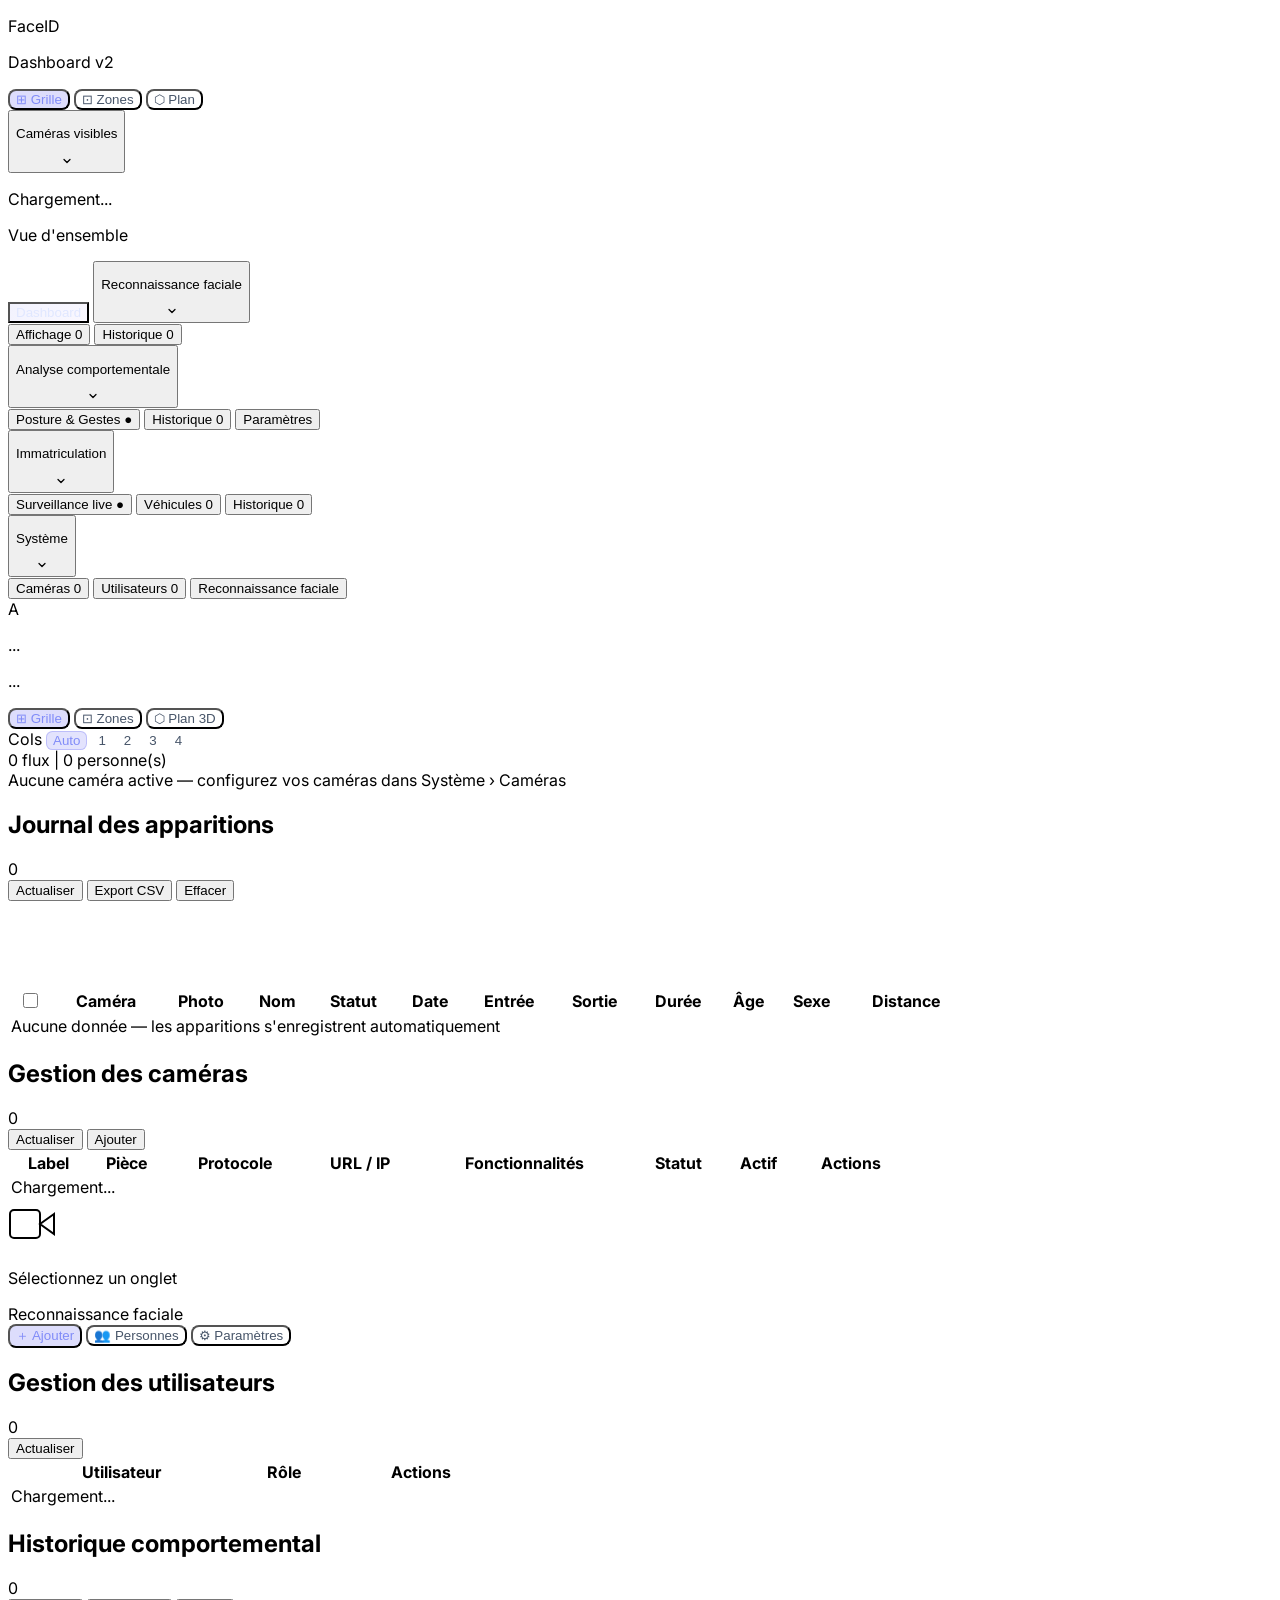
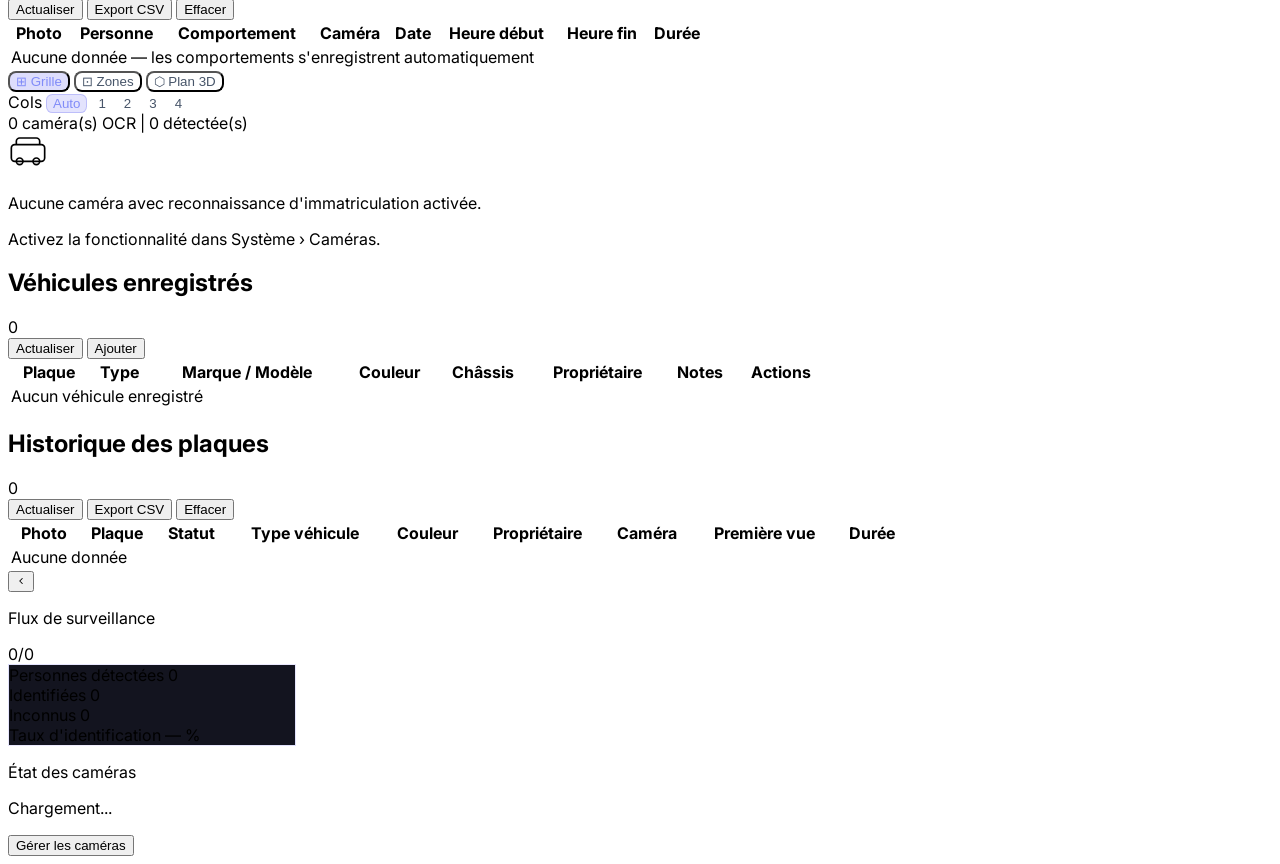
==== commit dc3b4f9d: "ui: page Reconnaissance faciale combinée dans Système - Suppression des items 'Ajouter personne', 'P" ====
--- a/templates/index.html
+++ b/templates/index.html
@@ -190,48 +190,38 @@
         <p class="text-[10px] font-semibold text-slate-600 uppercase tracking-widest group-hover:text-slate-400 transition-colors">Reconnaissance faciale</p>
         <svg id="arr-recon" xmlns="http://www.w3.org/2000/svg" width="12" height="12" viewBox="0 0 24 24" fill="none" stroke="currentColor" stroke-width="2.5" stroke-linecap="round" stroke-linejoin="round" class="text-slate-600 transition-transform duration-200 flex-shrink-0"><polyline points="6 9 12 15 18 9"/></svg>
       </button>
-      <div id="sec-recon" class="flex flex-col gap-1">
-        <button onclick="setNav('analyse')" id="nav-analyse" class="nav-item w-full flex items-center gap-3 px-3 py-2.5 rounded-xl text-left">
-          <i data-lucide="monitor-play" class="nav-icon w-4 h-4 text-slate-500 flex-shrink-0"></i>
-          <span class="nav-label text-sm font-medium text-slate-400">Affichage</span>
+      <div id="sec-recon" class="flex flex-col gap-0.5">
+        <button onclick="setNav('analyse')" id="nav-analyse" class="nav-item w-full flex items-center gap-2.5 px-3 py-2 rounded-xl text-left">
+          <i data-lucide="monitor-play" class="nav-icon w-3.5 h-3.5 text-slate-500 flex-shrink-0"></i>
+          <span class="nav-label text-[12px] font-medium text-slate-400">Affichage</span>
           <span id="analyseCountBadge" class="ml-auto bg-[#1e2035] text-slate-400 text-[10px] font-semibold px-1.5 py-0.5 rounded-full hidden">0</span>
         </button>
-        <button onclick="setNav('history')" id="nav-history" class="nav-item w-full flex items-center gap-3 px-3 py-2.5 rounded-xl text-left">
-          <i data-lucide="table-2" class="nav-icon w-4 h-4 text-slate-500 flex-shrink-0"></i>
-          <span class="nav-label text-sm font-medium text-slate-400">Historique</span>
+        <button onclick="setNav('history')" id="nav-history" class="nav-item w-full flex items-center gap-2.5 px-3 py-2 rounded-xl text-left">
+          <i data-lucide="table-2" class="nav-icon w-3.5 h-3.5 text-slate-500 flex-shrink-0"></i>
+          <span class="nav-label text-[12px] font-medium text-slate-400">Historique</span>
           <span id="histNavBadge" class="ml-auto bg-green-950/60 text-green-400 text-[10px] font-semibold px-1.5 py-0.5 rounded-full hidden">0</span>
         </button>
-        <button onclick="setNav('add')" id="nav-add" class="nav-item w-full flex items-center gap-3 px-3 py-2.5 rounded-xl text-left">
-          <i data-lucide="user-plus" class="nav-icon w-4 h-4 text-slate-500 flex-shrink-0"></i>
-          <span class="nav-label text-sm font-medium text-slate-400">Ajouter personne</span>
-        </button>
-        <button onclick="setNav('people')" id="nav-people" class="nav-item w-full flex items-center gap-3 px-3 py-2.5 rounded-xl text-left">
-          <i data-lucide="users" class="nav-icon w-4 h-4 text-slate-500 flex-shrink-0"></i>
-          <span class="nav-label text-sm font-medium text-slate-400">Personnes</span>
-          <span id="faceCountBadge" class="ml-auto bg-[#1e2035] text-slate-400 text-[10px] font-semibold px-1.5 py-0.5 rounded-full">0</span>
-        </button>
-        <button onclick="setNav('settings')" id="nav-settings" class="nav-item w-full flex items-center gap-3 px-3 py-2.5 rounded-xl text-left">
-          <i data-lucide="sliders-horizontal" class="nav-icon w-4 h-4 text-slate-500 flex-shrink-0"></i>
-          <span class="nav-label text-sm font-medium text-slate-400">Paramètres</span>
-        </button>
       </div>
 
       <!-- Analyse comportementale (pliable) -->
       <button onclick="toggleSec('behav')" class="flex items-center justify-between w-full px-2 mt-4 mb-1 group gap-1">
-        <p class="text-[9px] font-semibold text-slate-600 uppercase tracking-wider whitespace-nowrap truncate group-hover:text-slate-400 transition-colors">Analyse comportementale</p>
+        <p class="text-[10px] font-semibold text-slate-600 uppercase tracking-wider whitespace-nowrap truncate group-hover:text-slate-400 transition-colors">Analyse comportementale</p>
         <svg id="arr-behav" xmlns="http://www.w3.org/2000/svg" width="12" height="12" viewBox="0 0 24 24" fill="none" stroke="currentColor" stroke-width="2.5" stroke-linecap="round" stroke-linejoin="round" class="text-slate-600 transition-transform duration-200 flex-shrink-0"><polyline points="6 9 12 15 18 9"/></svg>
       </button>
-      <div id="sec-behav" class="flex flex-col gap-1">
-        <button onclick="setNav('behavior')" id="nav-behavior" class="nav-item flex items-center justify-between w-full px-2 py-1.5 rounded-lg text-left">
-          <span class="nav-label text-[10px] font-semibold text-slate-600 uppercase tracking-widest">Posture &amp; Gestes</span>
-          <span id="behaviorBadge" class="bg-violet-950/60 text-violet-400 text-[10px] font-semibold px-1.5 py-0.5 rounded-full hidden">●</span>
+      <div id="sec-behav" class="flex flex-col gap-0.5">
+        <button onclick="setNav('behavior')" id="nav-behavior" class="nav-item w-full flex items-center gap-2.5 px-3 py-2 rounded-xl text-left">
+          <i data-lucide="activity" class="nav-icon w-3.5 h-3.5 text-slate-500 flex-shrink-0"></i>
+          <span class="nav-label text-[12px] font-medium text-slate-400">Posture &amp; Gestes</span>
+          <span id="behaviorBadge" class="ml-auto bg-violet-950/60 text-violet-400 text-[10px] font-semibold px-1.5 py-0.5 rounded-full hidden">●</span>
         </button>
-        <button onclick="setNav('behavhist')" id="nav-behavhist" class="nav-item flex items-center justify-between w-full px-2 py-1.5 rounded-lg text-left">
-          <span class="nav-label text-[10px] font-semibold text-slate-600 uppercase tracking-widest">Historique</span>
-          <span id="behavHistBadge" class="bg-violet-950/60 text-violet-400 text-[10px] font-semibold px-1.5 py-0.5 rounded-full hidden">0</span>
+        <button onclick="setNav('behavhist')" id="nav-behavhist" class="nav-item w-full flex items-center gap-2.5 px-3 py-2 rounded-xl text-left">
+          <i data-lucide="table-2" class="nav-icon w-3.5 h-3.5 text-slate-500 flex-shrink-0"></i>
+          <span class="nav-label text-[12px] font-medium text-slate-400">Historique</span>
+          <span id="behavHistBadge" class="ml-auto bg-violet-950/60 text-violet-400 text-[10px] font-semibold px-1.5 py-0.5 rounded-full hidden">0</span>
         </button>
-        <button onclick="setNav('behavsettings')" id="nav-behavsettings" class="nav-item flex items-center justify-between w-full px-2 py-1.5 rounded-lg text-left">
-          <span class="nav-label text-[10px] font-semibold text-slate-600 uppercase tracking-widest">Paramètres</span>
+        <button onclick="setNav('behavsettings')" id="nav-behavsettings" class="nav-item w-full flex items-center gap-2.5 px-3 py-2 rounded-xl text-left">
+          <i data-lucide="sliders-horizontal" class="nav-icon w-3.5 h-3.5 text-slate-500 flex-shrink-0"></i>
+          <span class="nav-label text-[12px] font-medium text-slate-400">Paramètres</span>
         </button>
       </div>
 
@@ -240,38 +230,48 @@
         <p class="text-[10px] font-semibold text-slate-600 uppercase tracking-widest group-hover:text-slate-400 transition-colors">Immatriculation</p>
         <svg id="arr-plate" xmlns="http://www.w3.org/2000/svg" width="12" height="12" viewBox="0 0 24 24" fill="none" stroke="currentColor" stroke-width="2.5" stroke-linecap="round" stroke-linejoin="round" class="text-slate-600 transition-transform duration-200 flex-shrink-0"><polyline points="6 9 12 15 18 9"/></svg>
       </button>
-      <div id="sec-plate" class="flex flex-col gap-1">
-        <button onclick="setNav('plates')" id="nav-plates" class="nav-item flex items-center justify-between w-full px-2 py-1.5 rounded-lg text-left">
-          <span class="nav-label text-[10px] font-semibold text-slate-600 uppercase tracking-widest">Surveillance live</span>
-          <span id="plateLiveBadge" class="bg-amber-950/60 text-amber-400 text-[10px] font-semibold px-1.5 py-0.5 rounded-full hidden">●</span>
+      <div id="sec-plate" class="flex flex-col gap-0.5">
+        <button onclick="setNav('plates')" id="nav-plates" class="nav-item w-full flex items-center gap-2.5 px-3 py-2 rounded-xl text-left">
+          <i data-lucide="monitor-play" class="nav-icon w-3.5 h-3.5 text-slate-500 flex-shrink-0"></i>
+          <span class="nav-label text-[12px] font-medium text-slate-400">Surveillance live</span>
+          <span id="plateLiveBadge" class="ml-auto bg-amber-950/60 text-amber-400 text-[10px] font-semibold px-1.5 py-0.5 rounded-full hidden">●</span>
         </button>
-        <button onclick="setNav('vehicles')" id="nav-vehicles" class="nav-item flex items-center justify-between w-full px-2 py-1.5 rounded-lg text-left">
-          <span class="nav-label text-[10px] font-semibold text-slate-600 uppercase tracking-widest">Véhicules</span>
-          <span id="vehicleNavBadge" class="bg-[#1e2035] text-slate-400 text-[10px] font-semibold px-1.5 py-0.5 rounded-full">0</span>
+        <button onclick="setNav('vehicles')" id="nav-vehicles" class="nav-item w-full flex items-center gap-2.5 px-3 py-2 rounded-xl text-left">
+          <i data-lucide="car" class="nav-icon w-3.5 h-3.5 text-slate-500 flex-shrink-0"></i>
+          <span class="nav-label text-[12px] font-medium text-slate-400">Véhicules</span>
+          <span id="vehicleNavBadge" class="ml-auto bg-[#1e2035] text-slate-400 text-[10px] font-semibold px-1.5 py-0.5 rounded-full">0</span>
         </button>
-        <button onclick="setNav('plathist')" id="nav-plathist" class="nav-item flex items-center justify-between w-full px-2 py-1.5 rounded-lg text-left">
-          <span class="nav-label text-[10px] font-semibold text-slate-600 uppercase tracking-widest">Historique</span>
-          <span id="platHistBadge" class="bg-amber-950/60 text-amber-400 text-[10px] font-semibold px-1.5 py-0.5 rounded-full hidden">0</span>
+        <button onclick="setNav('plathist')" id="nav-plathist" class="nav-item w-full flex items-center gap-2.5 px-3 py-2 rounded-xl text-left">
+          <i data-lucide="table-2" class="nav-icon w-3.5 h-3.5 text-slate-500 flex-shrink-0"></i>
+          <span class="nav-label text-[12px] font-medium text-slate-400">Historique</span>
+          <span id="platHistBadge" class="ml-auto bg-amber-950/60 text-amber-400 text-[10px] font-semibold px-1.5 py-0.5 rounded-full hidden">0</span>
         </button>
       </div>
 
-      <!-- Système (pliable) -->
-      <button onclick="toggleSec('sys')" class="flex items-center justify-between w-full px-2 mt-4 mb-1 group">
-        <p class="text-[10px] font-semibold text-slate-600 uppercase tracking-widest group-hover:text-slate-400 transition-colors">Système</p>
-        <svg id="arr-sys" xmlns="http://www.w3.org/2000/svg" width="12" height="12" viewBox="0 0 24 24" fill="none" stroke="currentColor" stroke-width="2.5" stroke-linecap="round" stroke-linejoin="round" class="text-slate-600 transition-transform duration-200 flex-shrink-0"><polyline points="6 9 12 15 18 9"/></svg>
-      </button>
-      <div id="sec-sys" class="flex flex-col gap-1">
-        <button onclick="setNav('cameras')" id="nav-cameras" class="nav-item hidden w-full flex items-center gap-3 px-3 py-2.5 rounded-xl text-left">
-          <i data-lucide="camera" class="nav-icon w-4 h-4 text-slate-500 flex-shrink-0"></i>
-          <span class="nav-label text-sm font-medium text-slate-400">Caméras</span>
-          <span id="camNavBadge" class="ml-auto bg-[#1e2035] text-slate-400 text-[10px] font-semibold px-1.5 py-0.5 rounded-full">0</span>
+      <!-- Système (pliable, admin uniquement) -->
+      <div id="sysWrap" class="hidden">
+        <button onclick="toggleSec('sys')" class="flex items-center justify-between w-full px-2 mt-4 mb-1 group">
+          <p class="text-[10px] font-semibold text-slate-600 uppercase tracking-widest group-hover:text-slate-400 transition-colors">Système</p>
+          <svg id="arr-sys" xmlns="http://www.w3.org/2000/svg" width="12" height="12" viewBox="0 0 24 24" fill="none" stroke="currentColor" stroke-width="2.5" stroke-linecap="round" stroke-linejoin="round" class="text-slate-600 transition-transform duration-200 flex-shrink-0"><polyline points="6 9 12 15 18 9"/></svg>
         </button>
-        <button onclick="setNav('users')" id="nav-users" class="nav-item hidden w-full flex items-center gap-3 px-3 py-2.5 rounded-xl text-left">
-          <i data-lucide="user-cog" class="nav-icon w-4 h-4 text-slate-500 flex-shrink-0"></i>
-          <span class="nav-label text-sm font-medium text-slate-400">Utilisateurs</span>
-          <span id="userNavBadge" class="ml-auto bg-[#1e2035] text-slate-400 text-[10px] font-semibold px-1.5 py-0.5 rounded-full">0</span>
-        </button>
+        <div id="sec-sys" class="flex flex-col gap-0.5">
+          <button onclick="setNav('cameras')" id="nav-cameras" class="nav-item w-full flex items-center gap-2.5 px-3 py-2 rounded-xl text-left">
+            <i data-lucide="camera" class="nav-icon w-3.5 h-3.5 text-slate-500 flex-shrink-0"></i>
+            <span class="nav-label text-[12px] font-medium text-slate-400">Caméras</span>
+            <span id="camNavBadge" class="ml-auto bg-[#1e2035] text-slate-400 text-[10px] font-semibold px-1.5 py-0.5 rounded-full">0</span>
+          </button>
+          <button onclick="setNav('users')" id="nav-users" class="nav-item w-full flex items-center gap-2.5 px-3 py-2 rounded-xl text-left">
+            <i data-lucide="user-cog" class="nav-icon w-3.5 h-3.5 text-slate-500 flex-shrink-0"></i>
+            <span class="nav-label text-[12px] font-medium text-slate-400">Utilisateurs</span>
+            <span id="userNavBadge" class="ml-auto bg-[#1e2035] text-slate-400 text-[10px] font-semibold px-1.5 py-0.5 rounded-full">0</span>
+          </button>
+          <button onclick="setNav('facereco')" id="nav-facereco" class="nav-item w-full flex items-center gap-2.5 px-3 py-2 rounded-xl text-left">
+            <i data-lucide="scan-face" class="nav-icon w-3.5 h-3.5 text-slate-500 flex-shrink-0"></i>
+            <span class="nav-label text-[12px] font-medium text-slate-400">Reconnaissance faciale</span>
+          </button>
+        </div>
       </div>
+
 
     </nav>
 
@@ -468,7 +468,18 @@
         <div id="main-blank" class="hidden flex-1 flex items-center justify-center">
           <div class="text-center opacity-30">
             <svg xmlns="http://www.w3.org/2000/svg" width="48" height="48" viewBox="0 0 24 24" fill="none" stroke="currentColor" stroke-width="1" class="mx-auto mb-3 text-slate-600"><path d="M23 7l-7 5 7 5V7z"/><rect x="1" y="5" width="15" height="14" rx="2"/></svg>
-            <p class="text-xs text-slate-600">Sélectionnez une option dans le menu</p>
+            <p class="text-xs text-slate-600">Sélectionnez un onglet</p>
+          </div>
+        </div>
+
+        <!-- ── Sous-en-tête onglets « Reconnaissance faciale » (Système) ── -->
+        <div id="facerecoTabs" class="hidden px-4 py-2.5 border-b border-[#1e2035] bg-[#0f1020] items-center gap-2.5 flex-shrink-0">
+          <i data-lucide="scan-face" class="w-4 h-4 text-indigo-400 flex-shrink-0"></i>
+          <span class="text-sm font-semibold text-white">Reconnaissance faciale</span>
+          <div class="ml-4 flex gap-0.5 bg-[#0c0d15] rounded-xl p-0.5">
+            <button onclick="setFaceRecoTab('add')"      id="frt-add"      class="vm-btn active text-[11px] font-semibold px-3 py-1.5 rounded-[.6rem]">＋ Ajouter</button>
+            <button onclick="setFaceRecoTab('people')"   id="frt-people"   class="vm-btn text-[11px] font-semibold px-3 py-1.5 rounded-[.6rem]">👥 Personnes</button>
+            <button onclick="setFaceRecoTab('settings')" id="frt-settings" class="vm-btn text-[11px] font-semibold px-3 py-1.5 rounded-[.6rem]">⚙ Paramètres</button>
           </div>
         </div>
 
@@ -1408,8 +1419,19 @@
     lucide.createIcons();
 
     // ── Navigation ──
-    var NAVS = ['dashboard','analyse','history','add','people','settings','behavior','behavhist','behavsettings','cameras','users','plates','vehicles','plathist'];
+    var NAVS = ['dashboard','analyse','history','add','people','settings','behavior','behavhist','behavsettings','cameras','users','plates','vehicles','plathist','facereco'];
+    var _faceRecoTab = 'add';
     function setNav(name) {
+      // Reconnaissance faciale (Système) → délègue à setFaceRecoTab
+      if (name === 'facereco') {
+        setFaceRecoTab(_faceRecoTab || 'add');
+        return;
+      }
+
+      // Hide tab bar by default; setFaceRecoTab will show it
+      var tabBar = document.getElementById('facerecoTabs');
+      if (tabBar) tabBar.style.display = 'none';
+
       NAVS.forEach(function(n) {
         var btn   = document.getElementById('nav-' + n);
         var panel = document.getElementById('panel-' + n);
@@ -1464,6 +1486,46 @@
       if (isHist)      loadHistory();
       if (isBehavHist) loadBehaviorHistory();
       if (isCameras)   loadCameras();
+    }
+
+    // ── Reconnaissance faciale (page combinée Système) ──
+    function setFaceRecoTab(tab) {
+      if (['add','people','settings'].indexOf(tab) < 0) tab = 'add';
+      _faceRecoTab = tab;
+
+      // Marquer nav-facereco actif (et non nav-add/people/settings)
+      NAVS.forEach(function(n) {
+        var btn   = document.getElementById('nav-' + n);
+        var panel = document.getElementById('panel-' + n);
+        if (btn)   btn.classList.toggle('active', n === 'facereco');
+        if (panel) panel.classList.toggle('active', n === ({add:'add',people:'people',settings:'settings'}[tab]));
+      });
+
+      // Onglets visuels
+      ['add','people','settings'].forEach(function(t) {
+        var b = document.getElementById('frt-' + t);
+        if (b) b.classList.toggle('active', t === tab);
+      });
+
+      // Afficher la barre d'onglets
+      var tabBar = document.getElementById('facerecoTabs');
+      if (tabBar) tabBar.style.display = 'flex';
+
+      // Cacher tous les autres main-*, montrer celui correspondant au tab
+      document.getElementById('main-default').style.display   = 'none';
+      document.getElementById('main-history').style.display   = 'none';
+      document.getElementById('main-behavhist').style.display = 'none';
+      document.getElementById('main-cameras').style.display   = 'none';
+      document.getElementById('main-users').style.display     = 'none';
+      document.getElementById('main-plates').style.display    = 'none';
+      document.getElementById('main-vehicles').style.display  = 'none';
+      document.getElementById('main-plathist').style.display  = 'none';
+      document.getElementById('main-add').style.display       = (tab === 'add')      ? 'flex' : 'none';
+      document.getElementById('main-people').style.display    = (tab === 'people')   ? 'flex' : 'none';
+      document.getElementById('main-blank').style.display     = (tab === 'settings') ? 'flex' : 'none';
+
+      if (tab === 'add')    onAddCamChange();
+      if (tab === 'people') loadFaces();
     }
 
     // ── Sections pliables ──
@@ -2797,8 +2859,7 @@
       document.getElementById('sidebarRole').textContent     = d.role === 'admin' ? 'Administrateur' : 'Utilisateur';
       loadCamMeta();  // needed by all users for camera selectors
       if (d.role === 'admin') {
-        document.getElementById('nav-cameras').classList.remove('hidden');
-        document.getElementById('nav-users').classList.remove('hidden');
+        document.getElementById('sysWrap').classList.remove('hidden');
         document.getElementById('dashAdminActions').classList.remove('hidden');
         loadUsers();
       }
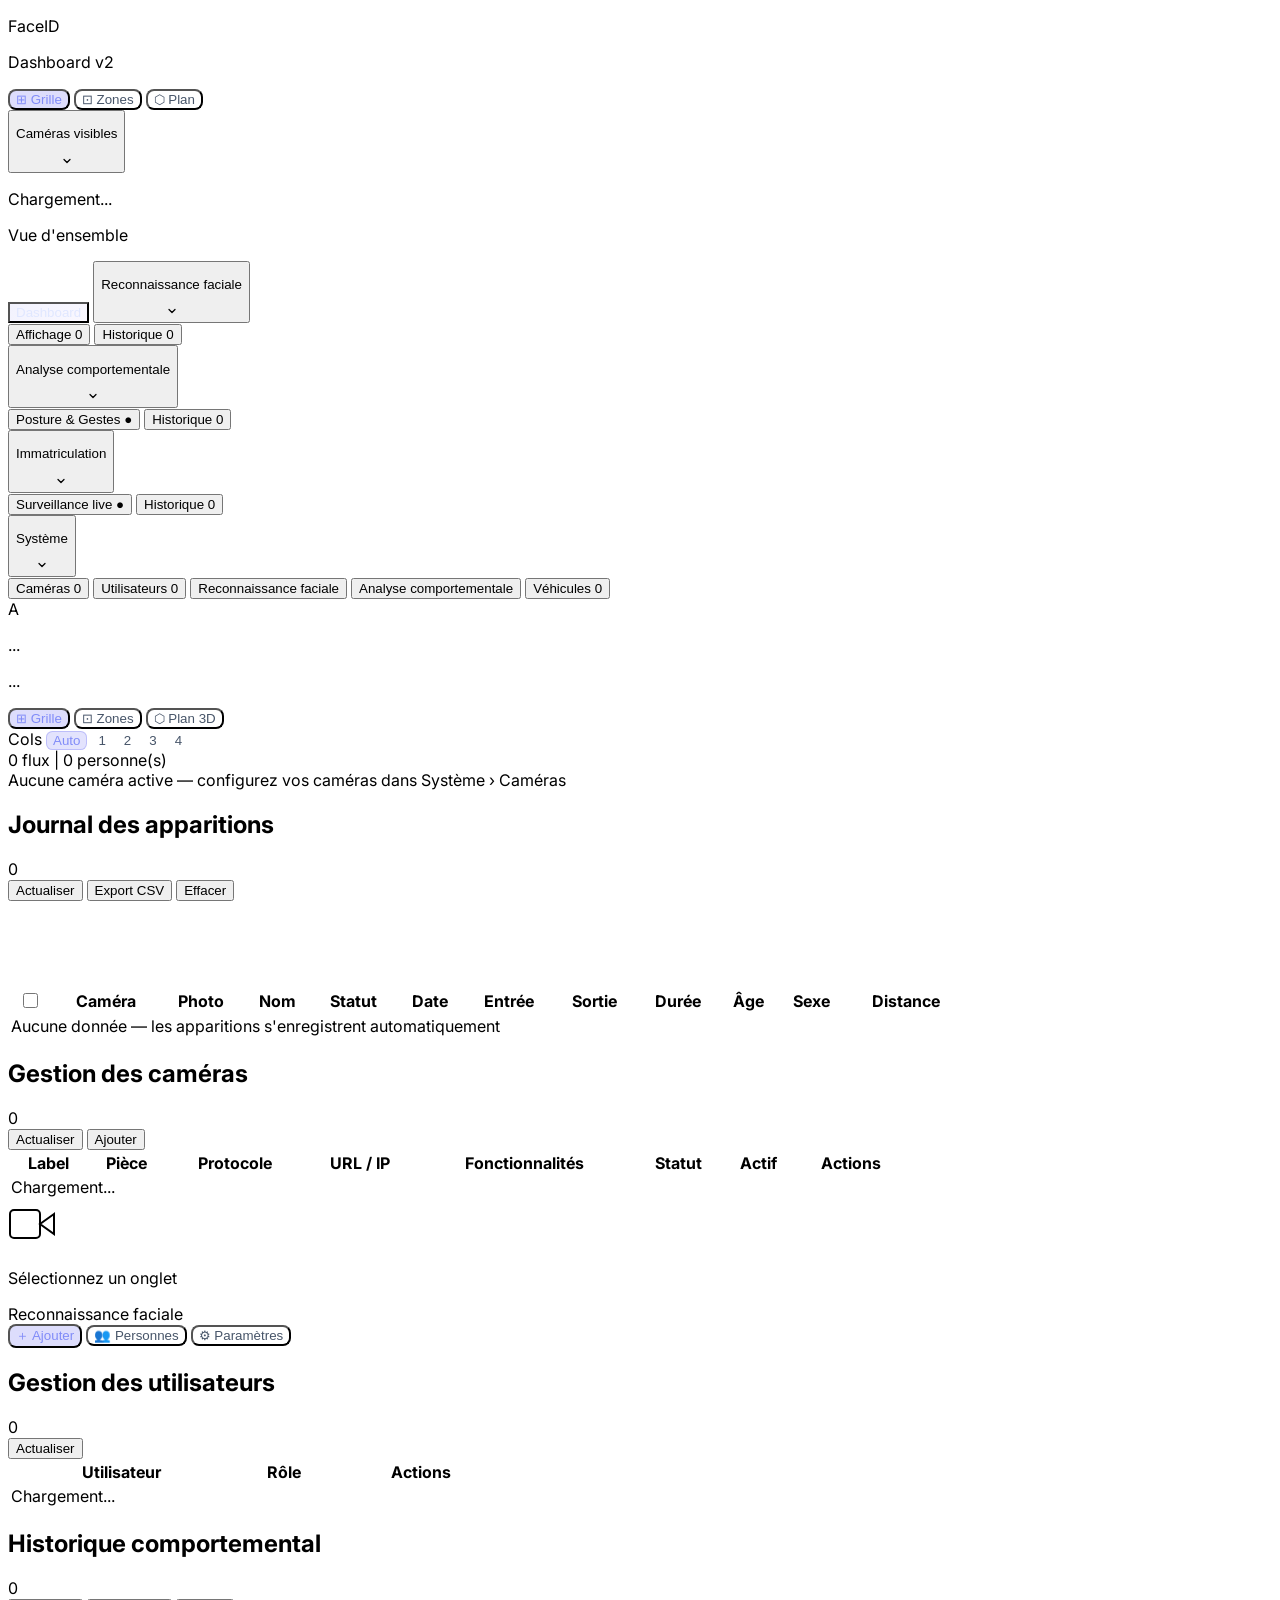
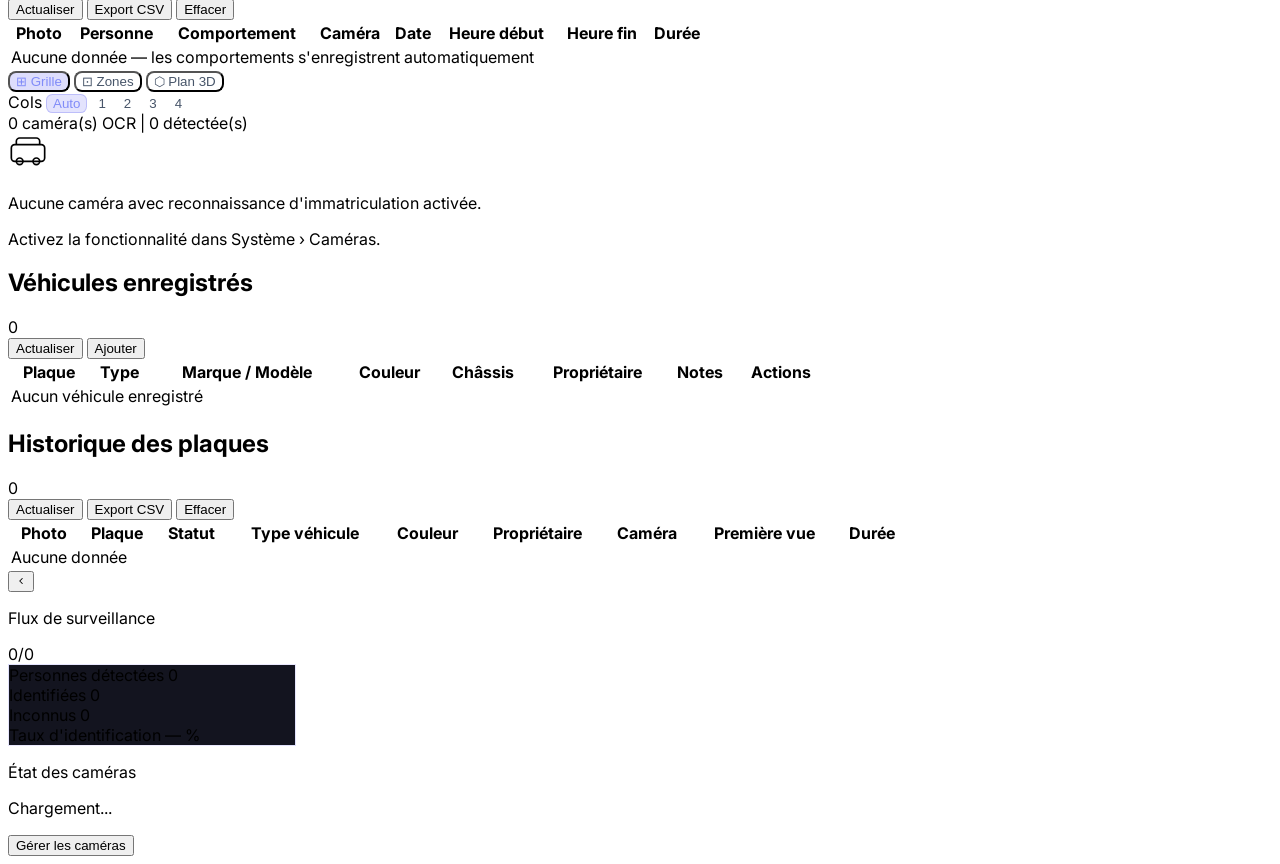
==== commit ebedd439: "ui: déplace 'Véhicules' et 'Paramètres comportementaux' dans Système - Immatriculation = Surveillanc" ====
--- a/templates/index.html
+++ b/templates/index.html
@@ -219,10 +219,6 @@
           <span class="nav-label text-[12px] font-medium text-slate-400">Historique</span>
           <span id="behavHistBadge" class="ml-auto bg-violet-950/60 text-violet-400 text-[10px] font-semibold px-1.5 py-0.5 rounded-full hidden">0</span>
         </button>
-        <button onclick="setNav('behavsettings')" id="nav-behavsettings" class="nav-item w-full flex items-center gap-2.5 px-3 py-2 rounded-xl text-left">
-          <i data-lucide="sliders-horizontal" class="nav-icon w-3.5 h-3.5 text-slate-500 flex-shrink-0"></i>
-          <span class="nav-label text-[12px] font-medium text-slate-400">Paramètres</span>
-        </button>
       </div>
 
       <!-- Immatriculation (pliable) -->
@@ -235,11 +231,6 @@
           <i data-lucide="monitor-play" class="nav-icon w-3.5 h-3.5 text-slate-500 flex-shrink-0"></i>
           <span class="nav-label text-[12px] font-medium text-slate-400">Surveillance live</span>
           <span id="plateLiveBadge" class="ml-auto bg-amber-950/60 text-amber-400 text-[10px] font-semibold px-1.5 py-0.5 rounded-full hidden">●</span>
-        </button>
-        <button onclick="setNav('vehicles')" id="nav-vehicles" class="nav-item w-full flex items-center gap-2.5 px-3 py-2 rounded-xl text-left">
-          <i data-lucide="car" class="nav-icon w-3.5 h-3.5 text-slate-500 flex-shrink-0"></i>
-          <span class="nav-label text-[12px] font-medium text-slate-400">Véhicules</span>
-          <span id="vehicleNavBadge" class="ml-auto bg-[#1e2035] text-slate-400 text-[10px] font-semibold px-1.5 py-0.5 rounded-full">0</span>
         </button>
         <button onclick="setNav('plathist')" id="nav-plathist" class="nav-item w-full flex items-center gap-2.5 px-3 py-2 rounded-xl text-left">
           <i data-lucide="table-2" class="nav-icon w-3.5 h-3.5 text-slate-500 flex-shrink-0"></i>
@@ -268,6 +259,15 @@
           <button onclick="setNav('facereco')" id="nav-facereco" class="nav-item w-full flex items-center gap-2.5 px-3 py-2 rounded-xl text-left">
             <i data-lucide="scan-face" class="nav-icon w-3.5 h-3.5 text-slate-500 flex-shrink-0"></i>
             <span class="nav-label text-[12px] font-medium text-slate-400">Reconnaissance faciale</span>
+          </button>
+          <button onclick="setNav('behavsettings')" id="nav-behavsettings" class="nav-item w-full flex items-center gap-2.5 px-3 py-2 rounded-xl text-left">
+            <i data-lucide="activity" class="nav-icon w-3.5 h-3.5 text-slate-500 flex-shrink-0"></i>
+            <span class="nav-label text-[12px] font-medium text-slate-400">Analyse comportementale</span>
+          </button>
+          <button onclick="setNav('vehicles')" id="nav-vehicles" class="nav-item w-full flex items-center gap-2.5 px-3 py-2 rounded-xl text-left">
+            <i data-lucide="car" class="nav-icon w-3.5 h-3.5 text-slate-500 flex-shrink-0"></i>
+            <span class="nav-label text-[12px] font-medium text-slate-400">Véhicules</span>
+            <span id="vehicleNavBadge" class="ml-auto bg-[#1e2035] text-slate-400 text-[10px] font-semibold px-1.5 py-0.5 rounded-full">0</span>
           </button>
         </div>
       </div>
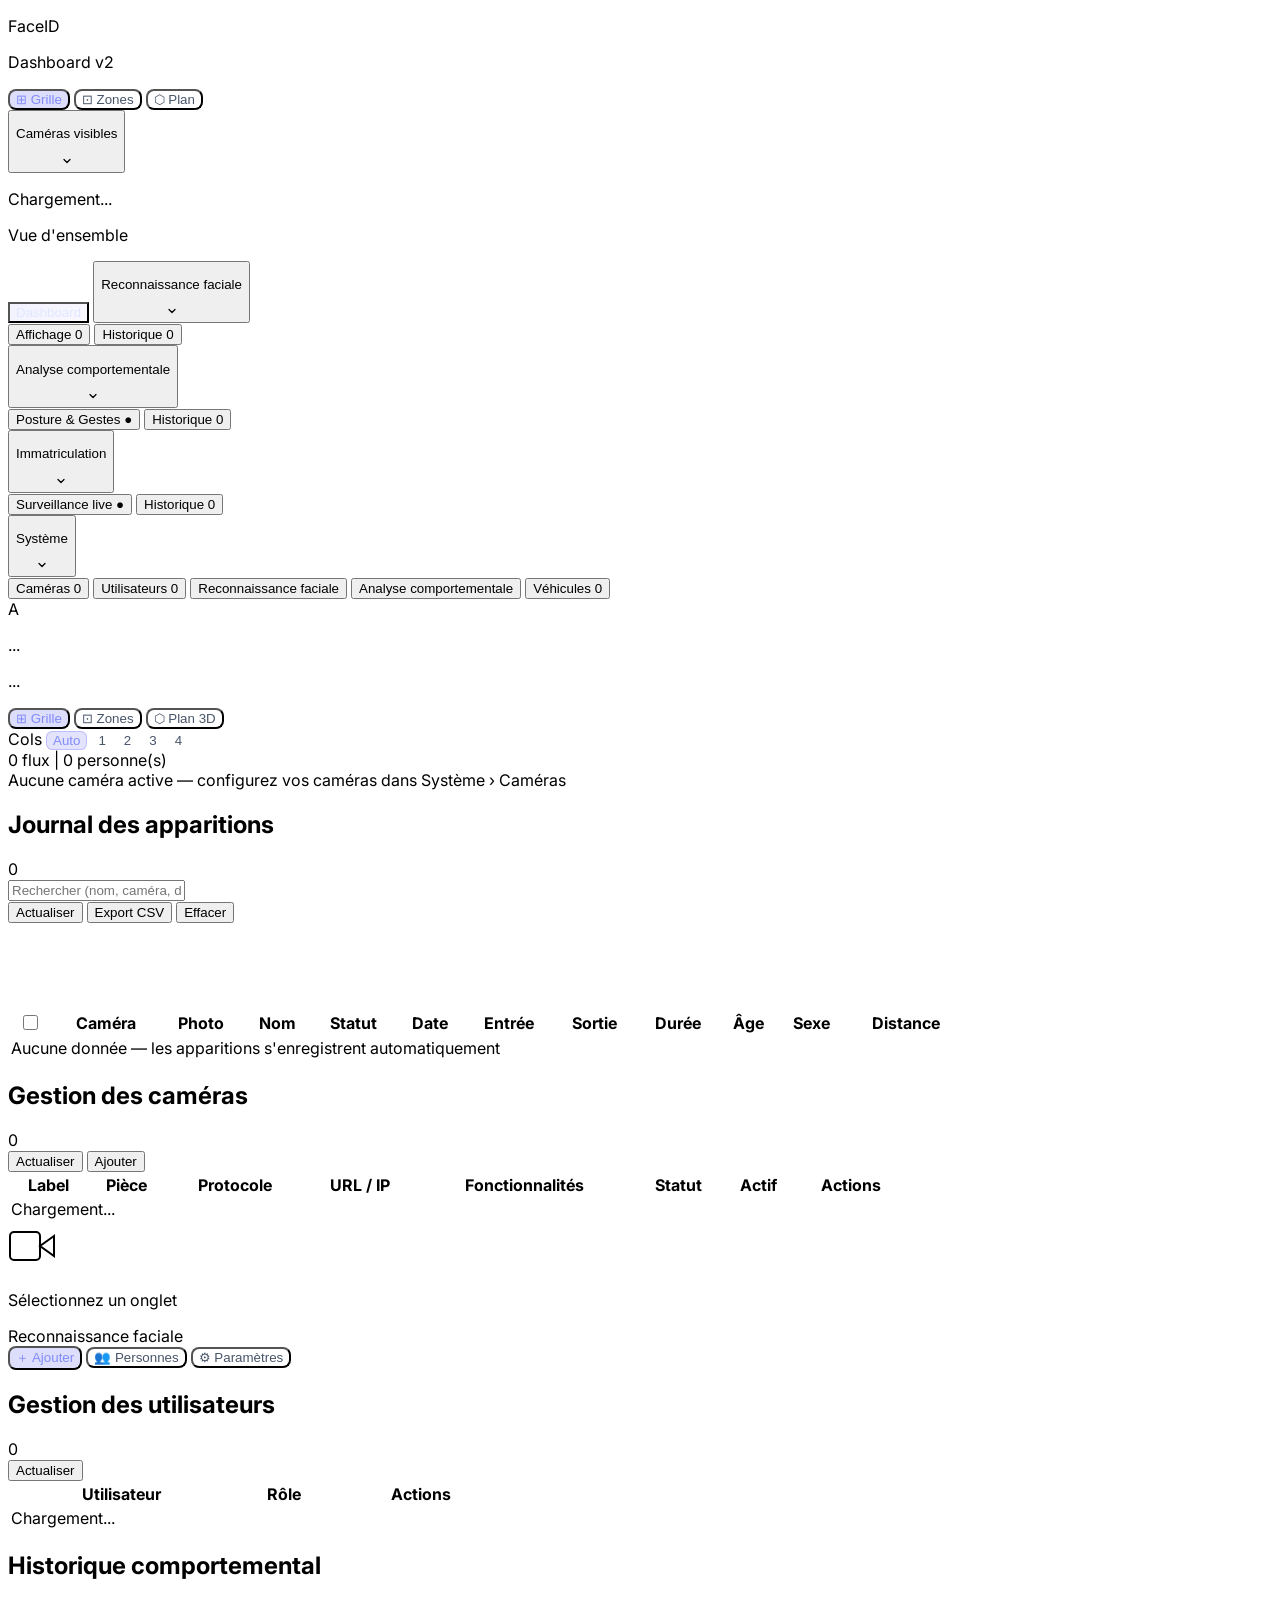
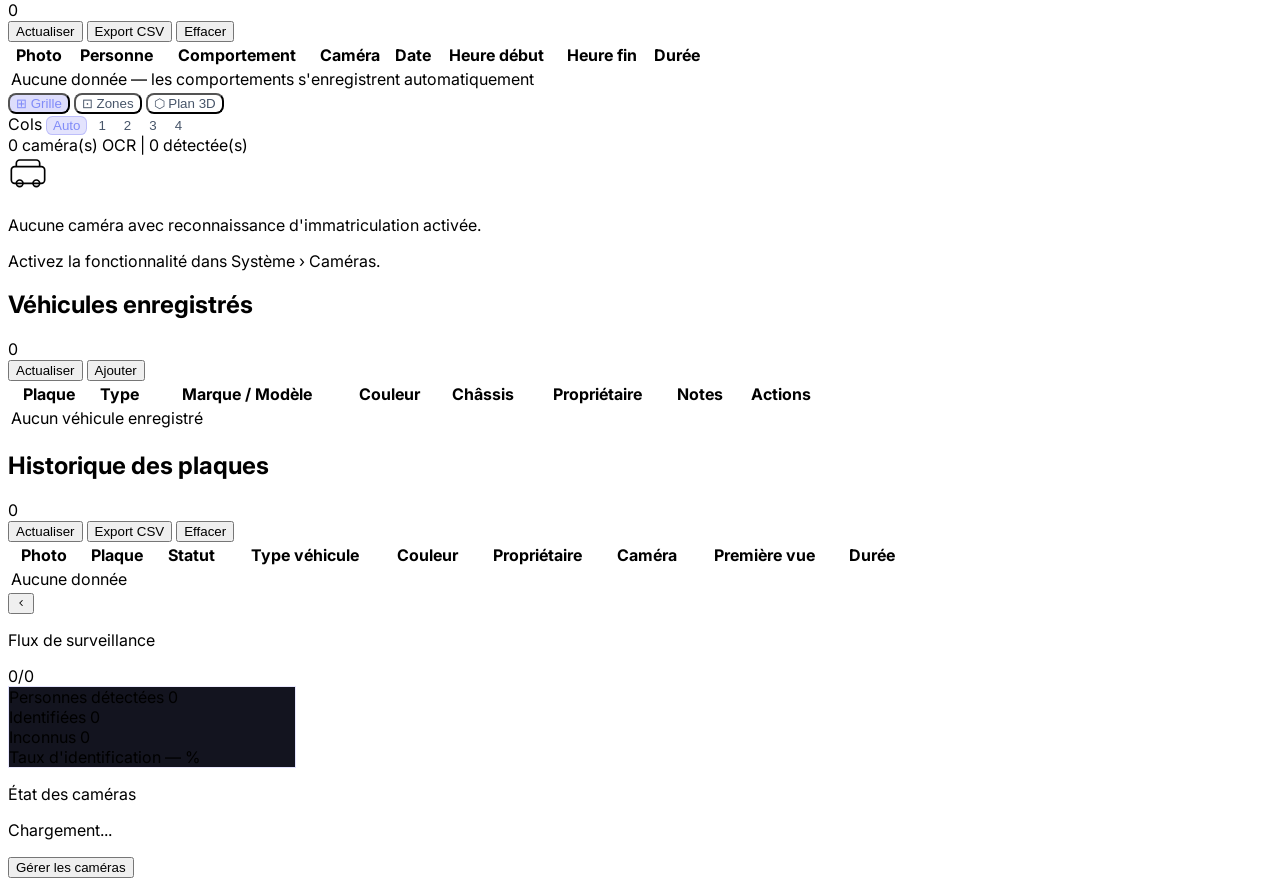
==== commit 8dbd0140: "Phase 1: hygiène, sécurité et UX Sécurité & hygiène - .gitignore complet : *.db, *.db-shm/wal, .secr" ====
--- a/templates/index.html
+++ b/templates/index.html
@@ -134,9 +134,50 @@
     /* ── Camera sidebar visibility row ── */
     .camvis-row { transition: background .12s ease, opacity .12s ease; }
     .camvis-row.hidden-cam { opacity:.38; }
+    /* ── Toasts ── */
+    #toastWrap { position: fixed; bottom: 20px; right: 20px; z-index: 9999; display: flex; flex-direction: column; gap: 8px; pointer-events: none; }
+    .toast {
+      pointer-events: auto;
+      min-width: 240px;
+      max-width: 380px;
+      padding: 10px 14px;
+      border-radius: 10px;
+      font-size: 12px;
+      font-weight: 500;
+      color: #f8fafc;
+      background: #1a1b2e;
+      border: 1px solid #2a2b3d;
+      box-shadow: 0 10px 25px rgba(0,0,0,.5);
+      display: flex; align-items: center; gap: 10px;
+      animation: toastIn .25s ease;
+    }
+    .toast.success { border-color: rgba(16,185,129,.45); background: linear-gradient(180deg,#1a1b2e,#10221b); }
+    .toast.error   { border-color: rgba(239,68,68,.45);  background: linear-gradient(180deg,#1a1b2e,#22151a); }
+    .toast.warn    { border-color: rgba(245,158,11,.45); background: linear-gradient(180deg,#1a1b2e,#23200f); }
+    .toast.info    { border-color: rgba(99,102,241,.45); background: linear-gradient(180deg,#1a1b2e,#161728); }
+    .toast .x { margin-left: auto; cursor: pointer; opacity: .55; }
+    .toast .x:hover { opacity: 1; }
+    @keyframes toastIn { from { transform: translateX(20px); opacity: 0 } to { transform: translateX(0); opacity: 1 } }
+
+    /* ── OCR loading indicator ── */
+    #ocrIndicator {
+      position: fixed; top: 12px; right: 16px; z-index: 9000;
+      display: none; align-items: center; gap: 8px;
+      padding: 6px 12px; border-radius: 999px;
+      background: rgba(245,158,11,.15); border: 1px solid rgba(245,158,11,.35);
+      color: #fcd34d; font-size: 11px; font-weight: 600;
+      backdrop-filter: blur(8px);
+    }
+    #ocrIndicator .spin { width: 10px; height: 10px; border: 2px solid rgba(252,211,77,.3); border-top-color: #fcd34d; border-radius: 50%; animation: spin 1s linear infinite; }
+    @keyframes spin { to { transform: rotate(360deg) } }
   </style>
 </head>
 <body class="bg-[#0c0d15] text-slate-300 h-screen flex overflow-hidden">
+
+  <!-- Toasts -->
+  <div id="toastWrap"></div>
+  <!-- OCR loading -->
+  <div id="ocrIndicator"><span class="spin"></span> Chargement OCR…</div>
 
   <!-- ══════════════════════════════════════════
        SIDEBAR
@@ -369,6 +410,12 @@
             <i data-lucide="table-2" class="w-4 h-4 text-indigo-400 flex-shrink-0"></i>
             <h2 class="text-sm font-semibold text-white">Journal des apparitions</h2>
             <span class="bg-indigo-600/20 text-indigo-400 border border-indigo-600/30 text-[10px] font-bold px-2 py-0.5 rounded-full" id="historyCount">0</span>
+            <div class="relative ml-3">
+              <i data-lucide="search" class="absolute left-2.5 top-1/2 -translate-y-1/2 w-3.5 h-3.5 text-slate-600"></i>
+              <input id="histSearch" type="text" placeholder="Rechercher (nom, caméra, date…)"
+                oninput="onHistSearch(this.value)"
+                class="bg-[#0c0d15] border border-[#2a2b3d] rounded-lg pl-8 pr-3 py-1.5 text-xs text-slate-200 outline-none focus:border-indigo-500 placeholder-slate-600 w-64">
+            </div>
             <div class="ml-auto flex items-center gap-2">
               <button onclick="loadHistory()" class="flex items-center gap-1.5 bg-[#1e2035] hover:bg-[#2a2b3d] text-slate-400 text-xs font-medium px-3 py-1.5 rounded-lg transition-colors">
                 <i data-lucide="refresh-cw" class="w-3 h-3"></i> Actualiser
@@ -1178,6 +1225,11 @@
             </div>
             <input type="hidden" id="camEnabled" value="1">
 
+            <button onclick="testCam()" id="testCamBtn"
+              class="w-full flex items-center justify-center gap-2 bg-amber-600/15 hover:bg-amber-600/25 border border-amber-600/30 text-amber-300 text-xs font-semibold rounded-lg py-2 transition-colors">
+              <i data-lucide="zap" class="w-3.5 h-3.5"></i>
+              Tester la connexion
+            </button>
             <button onclick="saveCam()" id="saveCamBtn"
               class="w-full bg-gradient-to-r from-indigo-600 to-violet-600 hover:opacity-90 text-white font-semibold rounded-lg py-2.5 text-xs transition-all flex items-center justify-center gap-2">
               <i data-lucide="save" class="w-3.5 h-3.5"></i>
@@ -2242,10 +2294,16 @@
       }).catch(function(){});
     }
 
+    function onHistSearch(v) {
+      _histFilter.q = (v || '').trim();
+      renderHistory();
+    }
+
     function renderHistory() {
       var q     = _histFilter.q.toLowerCase();
       var data  = _historyData.filter(function(r) {
-        var mQ     = !q || r.name.toLowerCase().indexOf(q) >= 0;
+        var hay = ((r.name||'') + ' ' + (r.camera||'') + ' ' + (r.first_seen||'') + ' ' + (r.last_seen||'')).toLowerCase();
+        var mQ     = !q || hay.indexOf(q) >= 0;
         var mS     = _histFilter.status === 'all' || r.status === _histFilter.status;
         var mI     = _histFilter.ident  === 'all'
                   || (_histFilter.ident === 'known'   && r.name !== 'Inconnu')
@@ -2489,6 +2547,50 @@
     function escHtml(s) {
       return String(s).replace(/&/g,'&amp;').replace(/</g,'&lt;').replace(/>/g,'&gt;').replace(/"/g,'&quot;');
     }
+
+    // ── Toast helper ──
+    function toast(msg, kind) {
+      kind = kind || 'info';
+      var wrap = document.getElementById('toastWrap');
+      if (!wrap) return;
+      var el = document.createElement('div');
+      el.className = 'toast ' + kind;
+      var icon = ({success:'✓', error:'✕', warn:'⚠', info:'ℹ'})[kind] || 'ℹ';
+      el.innerHTML = '<span>' + icon + '</span><span style="flex:1">' + escHtml(msg) + '</span>'
+                   + '<span class="x" onclick="this.parentElement.remove()">×</span>';
+      wrap.appendChild(el);
+      setTimeout(function(){
+        el.style.transition = 'opacity .3s';
+        el.style.opacity = '0';
+        setTimeout(function(){ el.remove(); }, 300);
+      }, kind === 'error' ? 6000 : 3500);
+    }
+    window.toast = toast;
+
+    // ── OCR readiness indicator ──
+    (function pollOcrReady() {
+      var ind = document.getElementById('ocrIndicator');
+      var shown = false, ready = false, lastMsg = false;
+      function tick() {
+        fetch('/plates/status').then(function(r){return r.json();}).then(function(d){
+          if (!d.available) {
+            if (ind) ind.style.display = 'none';
+            return;
+          }
+          if (!d.ready) {
+            if (ind && !shown) { ind.style.display = 'flex'; shown = true; }
+          } else {
+            if (ind) ind.style.display = 'none';
+            if (!ready && lastMsg) toast('OCR plaques prêt', 'success');
+            ready = true; lastMsg = true;
+            return;
+          }
+          lastMsg = true;
+          setTimeout(tick, 2500);
+        }).catch(function(){ setTimeout(tick, 4000); });
+      }
+      tick();
+    })();
 
     document.getElementById('nameInput').addEventListener('keypress', function(e) {
       if (e.key === 'Enter') startWizard();
@@ -2780,6 +2882,50 @@
       document.getElementById('camFormTitle').textContent = 'Modifier — ' + escHtml(c.label || c.id);
       document.getElementById('camFormMsg').textContent   = '';
       onCamProtocolChange();
+    }
+
+    function _camFormPayload() {
+      var proto = document.getElementById('camProtocol').value;
+      var url   = (proto === 'webcam')
+                    ? document.getElementById('camUrl').value.trim() || '0'
+                    : document.getElementById('camUrlFull').value.trim();
+      return {
+        protocol: proto,
+        url:      url,
+        username: document.getElementById('camUsername').value.trim(),
+        password: document.getElementById('camPassword').value,
+      };
+    }
+
+    function testCam() {
+      var btn = document.getElementById('testCamBtn');
+      var msg = document.getElementById('camFormMsg');
+      btn.disabled = true;
+      var orig = btn.innerHTML;
+      btn.innerHTML = '<span class="spin" style="width:10px;height:10px;border:2px solid rgba(252,211,77,.3);border-top-color:#fcd34d;border-radius:50%;display:inline-block;animation:spin 1s linear infinite"></span> Test en cours…';
+      msg.textContent = '';
+      fetch('/cameras/test', {
+        method: 'POST',
+        headers: { 'Content-Type':'application/json' },
+        body: JSON.stringify(_camFormPayload()),
+      })
+        .then(function(r){ return r.json(); })
+        .then(function(d){
+          btn.disabled = false; btn.innerHTML = orig;
+          if (d.success) {
+            toast('Connexion OK · ' + d.width + '×' + d.height, 'success');
+            msg.textContent = '✓ Connexion réussie (' + d.width + '×' + d.height + ')';
+            msg.className = 'text-[11px] min-h-[14px] text-green-400';
+          } else {
+            toast(d.error || 'Connexion impossible', 'error');
+            msg.textContent = '✕ ' + (d.error || 'Connexion impossible');
+            msg.className = 'text-[11px] min-h-[14px] text-red-400';
+          }
+        })
+        .catch(function(){
+          btn.disabled = false; btn.innerHTML = orig;
+          toast('Erreur réseau', 'error');
+        });
     }
 
     function saveCam() {
@@ -2848,7 +2994,7 @@
       if (!confirm('Supprimer la caméra "' + name + '" ?')) return;
       fetch('/cameras/' + encodeURIComponent(id), {method:'DELETE'})
       .then(function(r){ return r.json(); })
-      .then(function(d){ if (d.success) { loadCameras(); resetCamForm(); } else alert(d.error); });
+      .then(function(d){ if (d.success) { toast('Caméra enregistrée', 'success'); loadCameras(); resetCamForm(); } else toast(d.error || 'Erreur', 'error'); });
     }
 
     // ── Session utilisateur ──
@@ -2927,7 +3073,7 @@
       if (!confirm('Supprimer l\'utilisateur ' + username + ' ?')) return;
       fetch('/users/' + encodeURIComponent(username), {method:'DELETE'})
       .then(function(r){return r.json();})
-      .then(function(d){ if (d.success) loadUsers(); else alert(d.error); });
+      .then(function(d){ if (d.success) { toast('Utilisateur enregistré', 'success'); loadUsers(); } else toast(d.error || 'Erreur', 'error'); });
     }
 
     loadFaces();
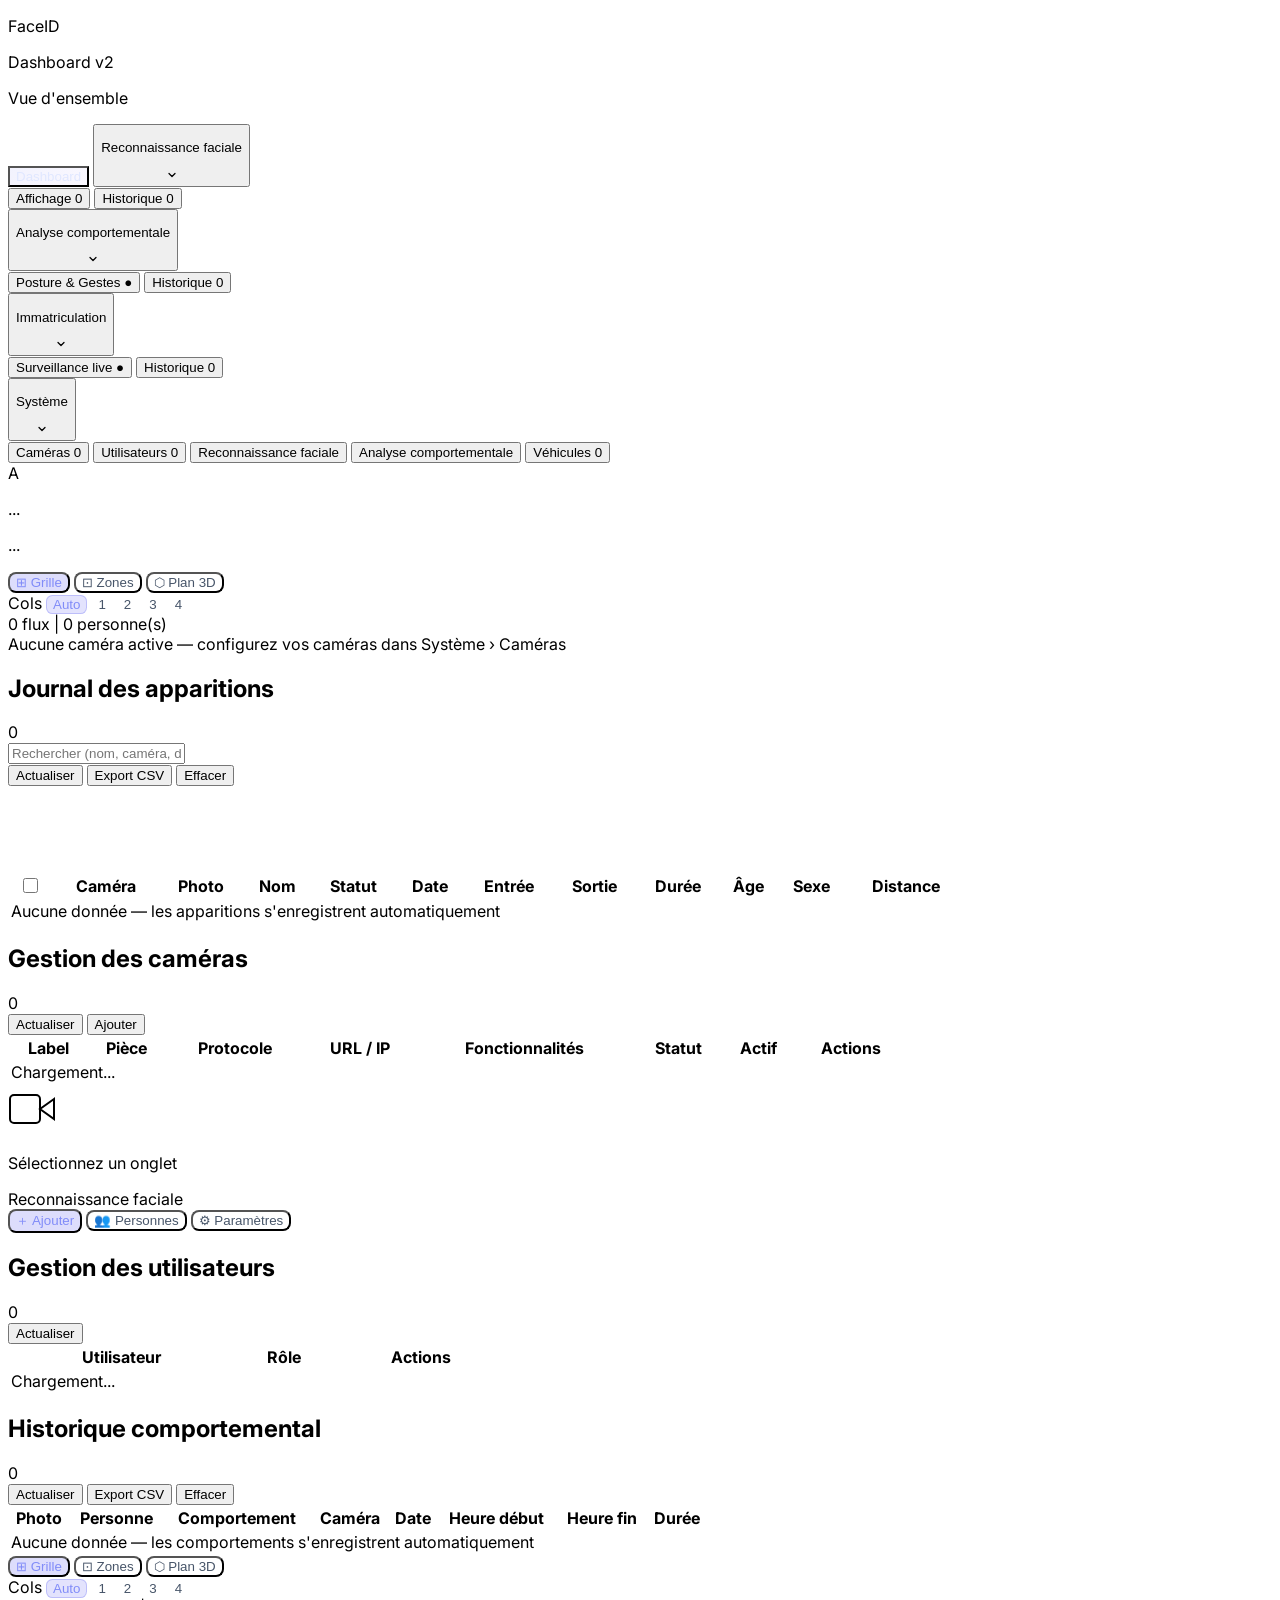
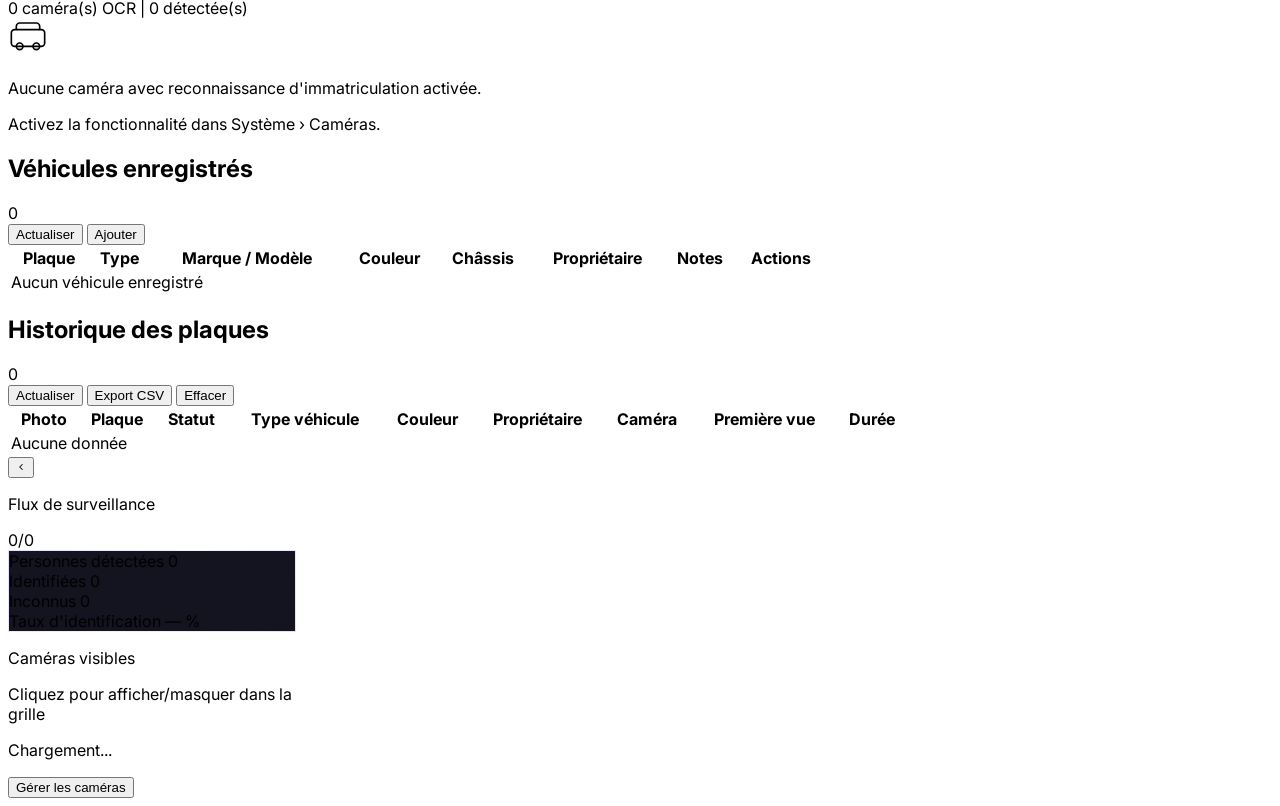
==== commit a0f014e5: "ui: nettoyage sidebar + caméras visibles + flux plaques sans visages - Suppression du switcher Grill" ====
--- a/templates/index.html
+++ b/templates/index.html
@@ -197,27 +197,6 @@
 
     <!-- Nav -->
     <nav class="flex-1 px-3 py-4 flex flex-col gap-1 overflow-y-auto">
-
-      <!-- Vue mode switcher (dashboard only) -->
-      <div class="flex gap-0.5 bg-[#0c0d15] rounded-xl p-1 mb-3 flex-shrink-0">
-        <button onclick="setViewMode('grid')" id="sb-vm-grid" title="Grille caméras"
-          class="vm-btn active flex-1 text-[11px] font-semibold py-1.5 rounded-lg">⊞ Grille</button>
-        <button onclick="setViewMode('zone')" id="sb-vm-zone" title="Vue par zone"
-          class="vm-btn flex-1 text-[11px] font-semibold py-1.5 rounded-lg">⊡ Zones</button>
-        <button onclick="setViewMode('plan')" id="sb-vm-plan" title="Plan 3D"
-          class="vm-btn flex-1 text-[11px] font-semibold py-1.5 rounded-lg">⬡ Plan</button>
-      </div>
-
-      <!-- Caméras visibles -->
-      <button onclick="toggleSec('camvis')" class="flex items-center justify-between w-full px-2 mb-1 group">
-        <p class="text-[10px] font-semibold text-slate-600 uppercase tracking-widest group-hover:text-slate-400 transition-colors">Caméras visibles</p>
-        <svg id="arr-camvis" xmlns="http://www.w3.org/2000/svg" width="12" height="12" viewBox="0 0 24 24" fill="none" stroke="currentColor" stroke-width="2.5" stroke-linecap="round" stroke-linejoin="round" class="text-slate-600 transition-transform duration-200 flex-shrink-0"><polyline points="6 9 12 15 18 9"/></svg>
-      </button>
-      <div id="sec-camvis" class="flex flex-col gap-0.5 mb-3">
-        <div id="camVisList">
-          <p class="text-[10px] text-slate-600 italic px-2">Chargement...</p>
-        </div>
-      </div>
 
       <!-- Vue d'ensemble (fixe) -->
       <p class="text-[10px] font-semibold text-slate-600 uppercase tracking-widest px-2 mb-2">Vue d'ensemble</p>
@@ -810,7 +789,8 @@
 
           <!-- Per-camera status -->
           <div>
-            <p class="text-[11px] text-slate-500 font-semibold uppercase tracking-wider mb-2">État des caméras</p>
+            <p class="text-[11px] text-slate-500 font-semibold uppercase tracking-wider mb-2">Caméras visibles</p>
+            <p class="text-[10px] text-slate-600 mb-2">Cliquez pour afficher/masquer dans la grille</p>
             <div id="dashCamList" class="flex flex-col gap-2">
               <p class="text-[11px] text-slate-600 italic">Chargement...</p>
             </div>
@@ -3480,23 +3460,31 @@
       _dashCamData.forEach(function(c) {
         var isVis  = _visibleCams.has(c.id);
         var dot    = c.connected ? 'bg-green-400 live-dot' : 'bg-red-500';
-        var stCls  = c.connected ? 'text-green-400' : 'text-red-400';
-        var stTxt  = c.connected ? 'Connectée' : (c.error ? 'Erreur' : 'Arrêtée');
         var rooms  = (c.rooms||[]).slice(0,2).join(', ') || '—';
         var div    = document.createElement('div');
-        div.className = 'flex items-center gap-2.5 bg-[#0c0d15] border rounded-xl px-3 py-2.5 cursor-pointer transition-all ' +
-          (isVis ? 'border-[#2a2b3d] hover:border-indigo-500/40' : 'border-[#1e2035] opacity-40');
-        div.onclick = function() { openCamFullscreen(c.id); setNav('dashboard'); };
-        div.title   = isVis ? 'Cliquer pour plein écran' : 'Caméra masquée — cliquer pour la réafficher';
+        div.className = 'flex items-center gap-2.5 bg-[#0c0d15] border rounded-xl px-3 py-2 cursor-pointer transition-all ' +
+          (isVis ? 'border-indigo-500/40' : 'border-[#1e2035] opacity-50');
+        div.onclick = function() { toggleCamVisibility(c.id); };
+        div.title   = isVis ? 'Cliquer pour masquer' : 'Cliquer pour afficher';
+        var eyeIcon = isVis
+          ? '<svg xmlns="http://www.w3.org/2000/svg" width="14" height="14" viewBox="0 0 24 24" fill="none" stroke="#a5b4fc" stroke-width="2" stroke-linecap="round" stroke-linejoin="round"><path d="M2 12s3-7 10-7 10 7 10 7-3 7-10 7-10-7-10-7Z"/><circle cx="12" cy="12" r="3"/></svg>'
+          : '<svg xmlns="http://www.w3.org/2000/svg" width="14" height="14" viewBox="0 0 24 24" fill="none" stroke="#475569" stroke-width="2" stroke-linecap="round" stroke-linejoin="round"><path d="M9.88 9.88a3 3 0 1 0 4.24 4.24"/><path d="M10.73 5.08A10.43 10.43 0 0 1 12 5c7 0 10 7 10 7a13.16 13.16 0 0 1-1.67 2.68"/><path d="M6.61 6.61A13.526 13.526 0 0 0 2 12s3 7 10 7a9.74 9.74 0 0 0 5.39-1.61"/><line x1="2" y1="2" x2="22" y2="22"/></svg>';
         div.innerHTML =
           '<span class="w-2 h-2 rounded-full flex-shrink-0 ' + dot + '"></span>' +
           '<div class="flex-1 min-w-0">' +
             '<p class="text-xs font-medium text-slate-200 truncate leading-none">' + escHtml(c.label||c.id) + '</p>' +
             '<p class="text-[10px] text-slate-600 truncate mt-0.5">' + escHtml(rooms) + '</p>' +
           '</div>' +
-          '<span class="text-[10px] font-semibold ' + stCls + ' flex-shrink-0">' + stTxt + '</span>';
+          '<span class="flex-shrink-0">' + eyeIcon + '</span>';
         list.appendChild(div);
       });
+    }
+
+    function toggleCamVisibility(camId) {
+      if (_visibleCams.has(camId)) _visibleCams.delete(camId);
+      else                          _visibleCams.add(camId);
+      refreshDashCamList();
+      if (_viewMode === 'grid') renderCamGrid();
     }
 
     // ── Helpers ──
@@ -3632,7 +3620,7 @@
         return;
       }
       grid.innerHTML = cams.map(function(c) {
-        var feedSrc = '/video_feed?cam_id=' + encodeURIComponent(c.id);
+        var feedSrc = '/video_feed?cam_id=' + encodeURIComponent(c.id) + '&mode=plates';
         var dotCls  = c.connected ? 'bg-green-400 live-dot' : 'bg-red-500';
         var liveLbl = c.connected ? 'LIVE' : 'OFF';
         return '<div class="relative rounded-xl overflow-hidden bg-[#0c0d15] border border-[#1e2035]" style="aspect-ratio:16/9">' +
@@ -3681,7 +3669,7 @@
         var first = cams.find(function(c){ return c.connected; }) || cams[0];
         var nConn = cams.filter(function(c){ return c.connected; }).length;
         var feedHtml = (first && first.connected)
-          ? '<img src="/video_feed?cam_id=' + encodeURIComponent(first.id) + '" class="absolute inset-0 w-full h-full object-cover">'
+          ? '<img src="/video_feed?cam_id=' + encodeURIComponent(first.id) + '&mode=plates" class="absolute inset-0 w-full h-full object-cover">'
           : '<div class="absolute inset-0 flex flex-col items-center justify-center gap-2 text-slate-700"><svg xmlns="http://www.w3.org/2000/svg" width="32" height="32" viewBox="0 0 24 24" fill="none" stroke="currentColor" stroke-width="1.2"><path d="M23 7l-7 5 7 5V7z"/><rect x="1" y="5" width="15" height="14" rx="2"/></svg><p class="text-[11px]">Aucun flux actif</p></div>';
         return '<div class="gradient-border rounded-2xl overflow-hidden hover:border-amber-500/50 transition-all hover:shadow-xl hover:shadow-black/50">' +
           '<div class="relative bg-[#0c0d15] overflow-hidden" style="aspect-ratio:16/9">' +
@@ -3737,7 +3725,7 @@
         if (firstConn) {
           preview =
             '<div class="relative rounded-lg overflow-hidden mb-2.5" style="aspect-ratio:16/9;background:#000">' +
-              '<img src="/video_feed?cam_id=' + encodeURIComponent(firstConn.id) + '" class="absolute inset-0 w-full h-full object-cover opacity-80">' +
+              '<img src="/video_feed?cam_id=' + encodeURIComponent(firstConn.id) + '&mode=plates" class="absolute inset-0 w-full h-full object-cover opacity-80">' +
               '<div class="absolute inset-0 bg-gradient-to-t from-black/40 to-transparent"></div>' +
               '<div class="absolute bottom-1 left-1.5 flex items-center gap-1">' +
                 '<span class="w-1.5 h-1.5 rounded-full bg-amber-400 live-dot inline-block"></span>' +
